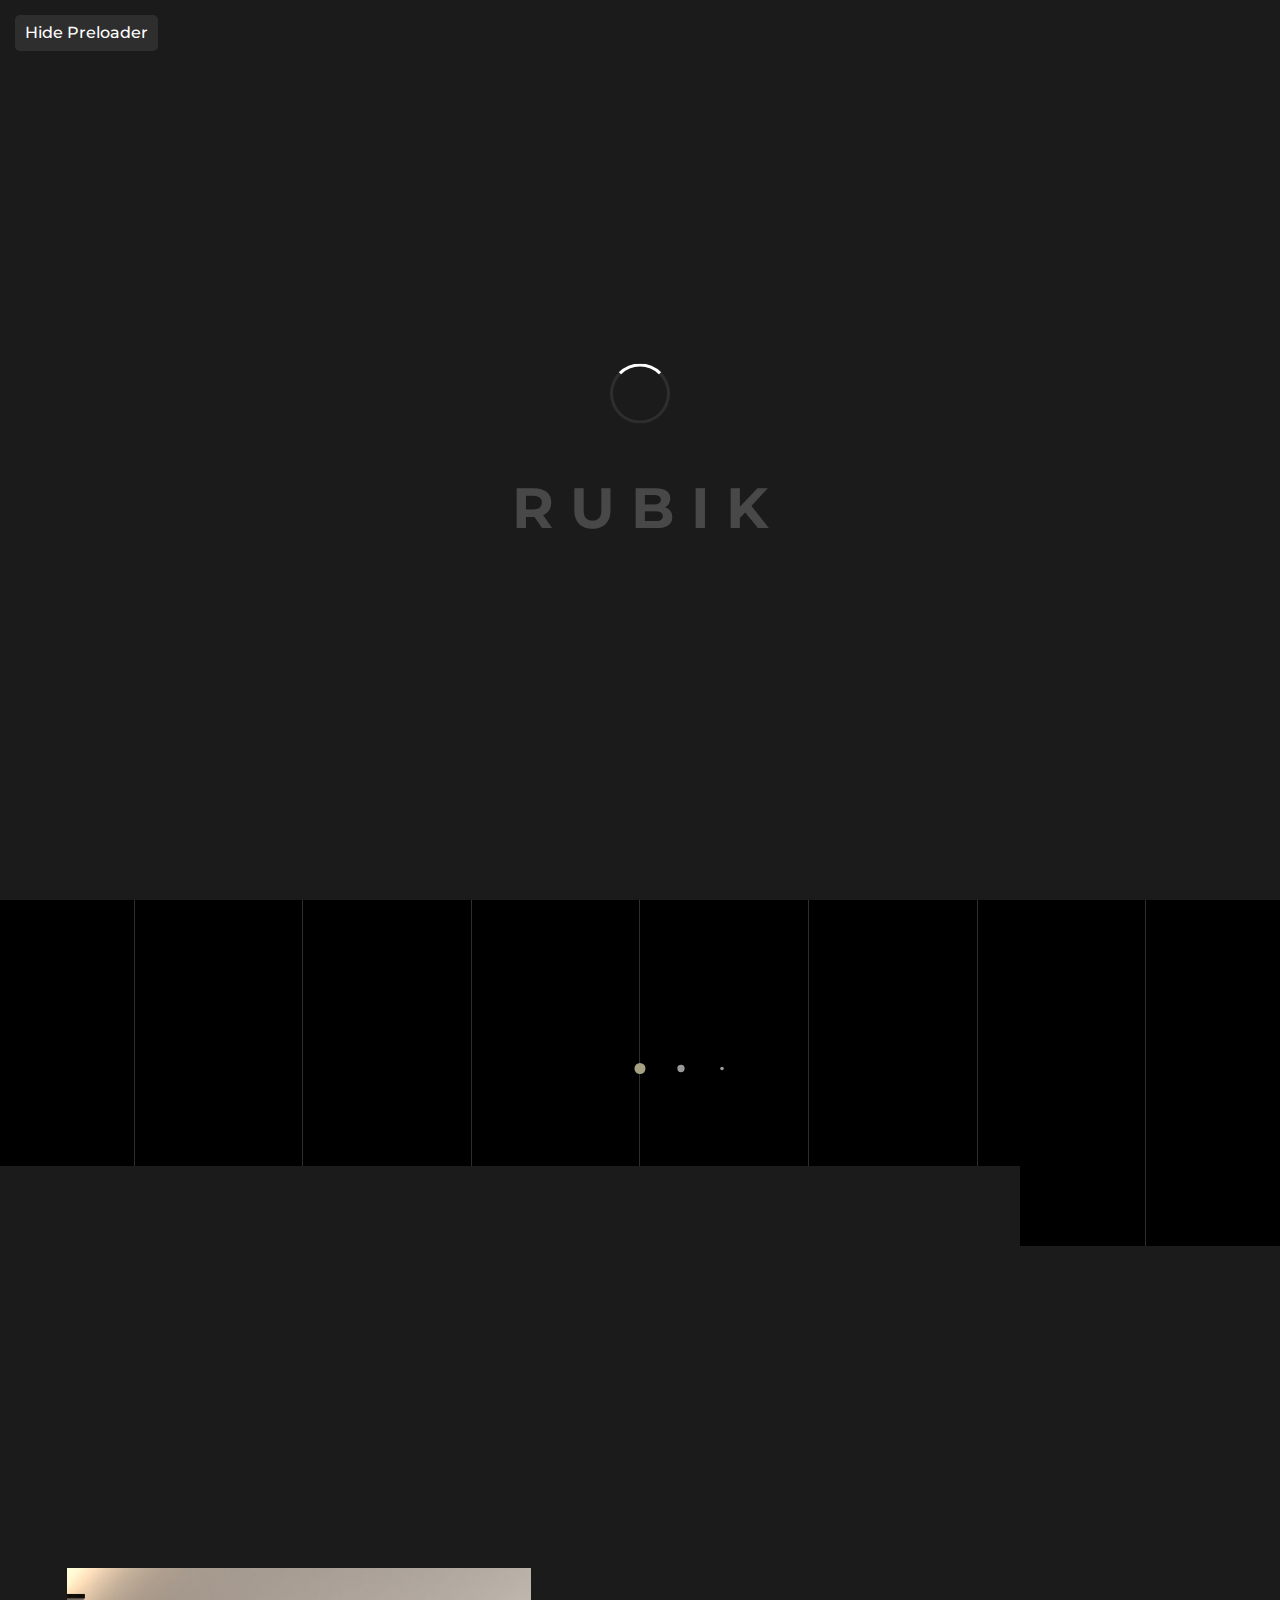
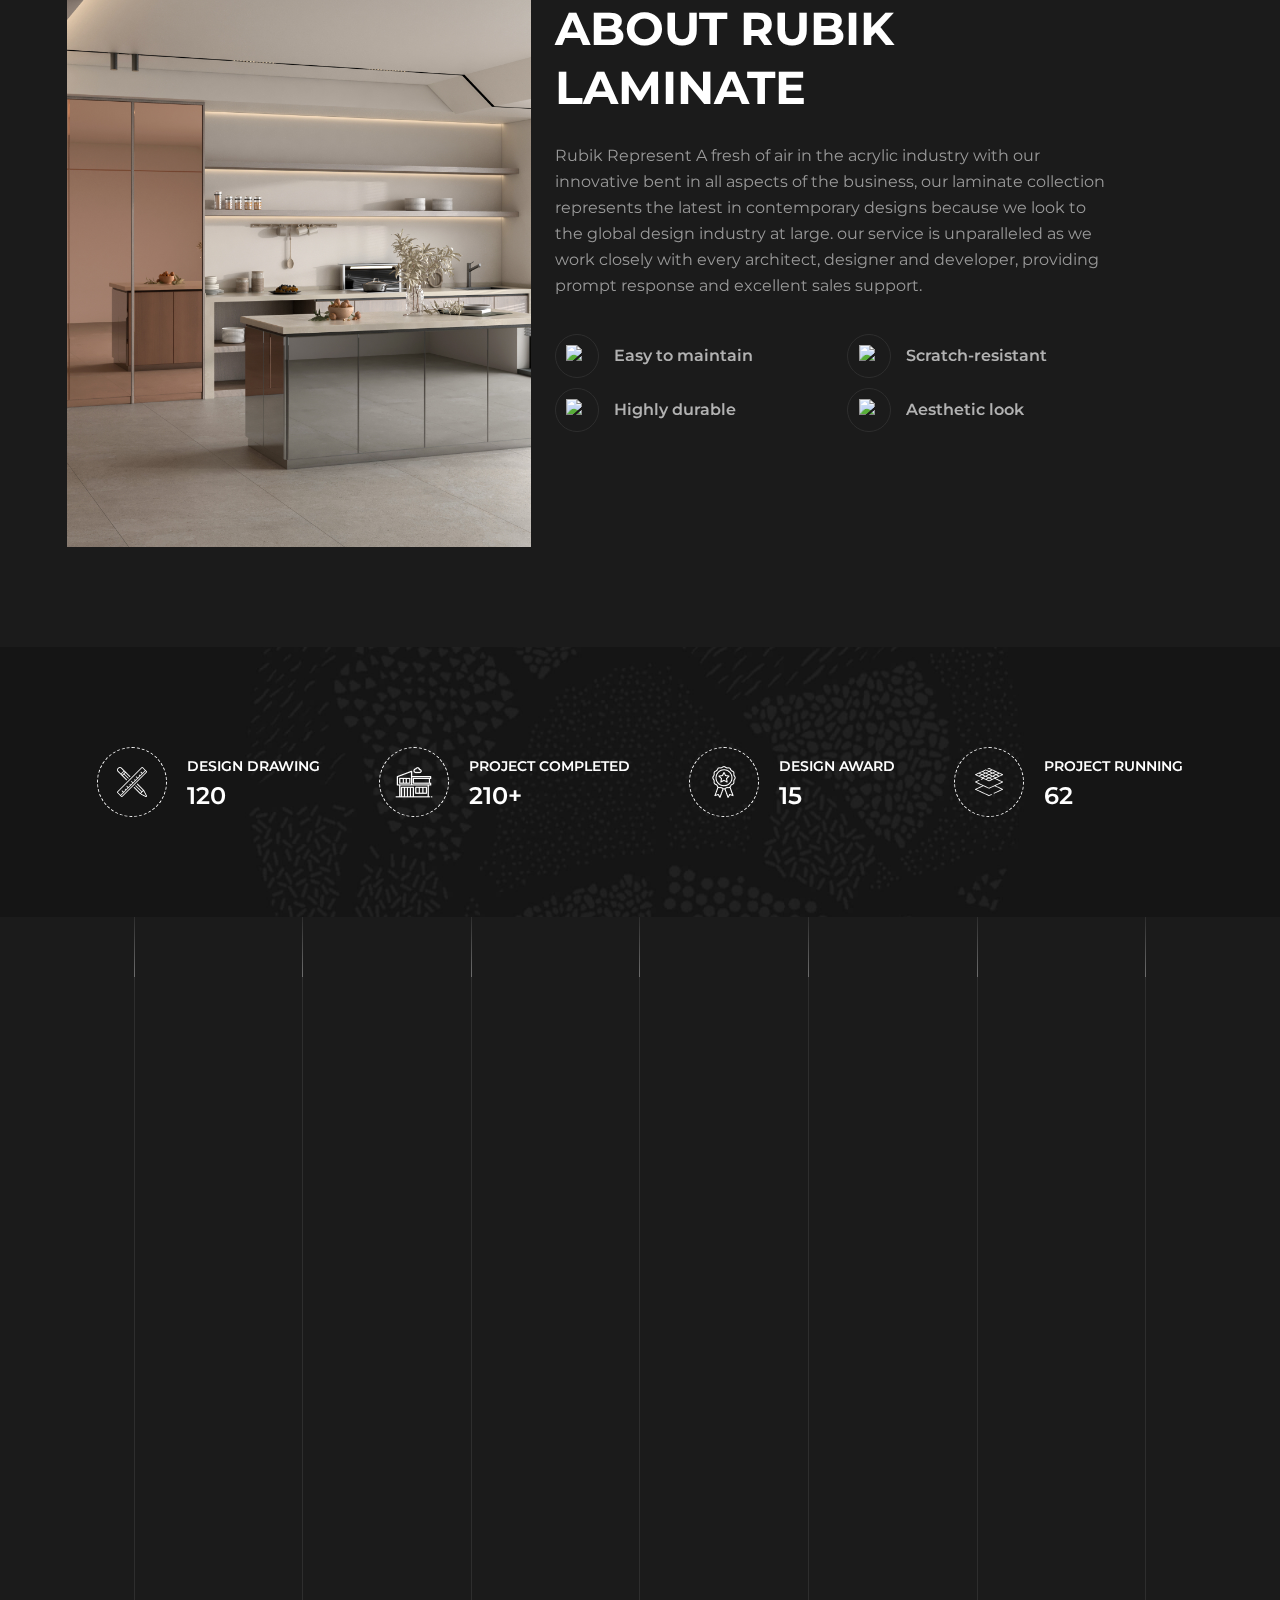
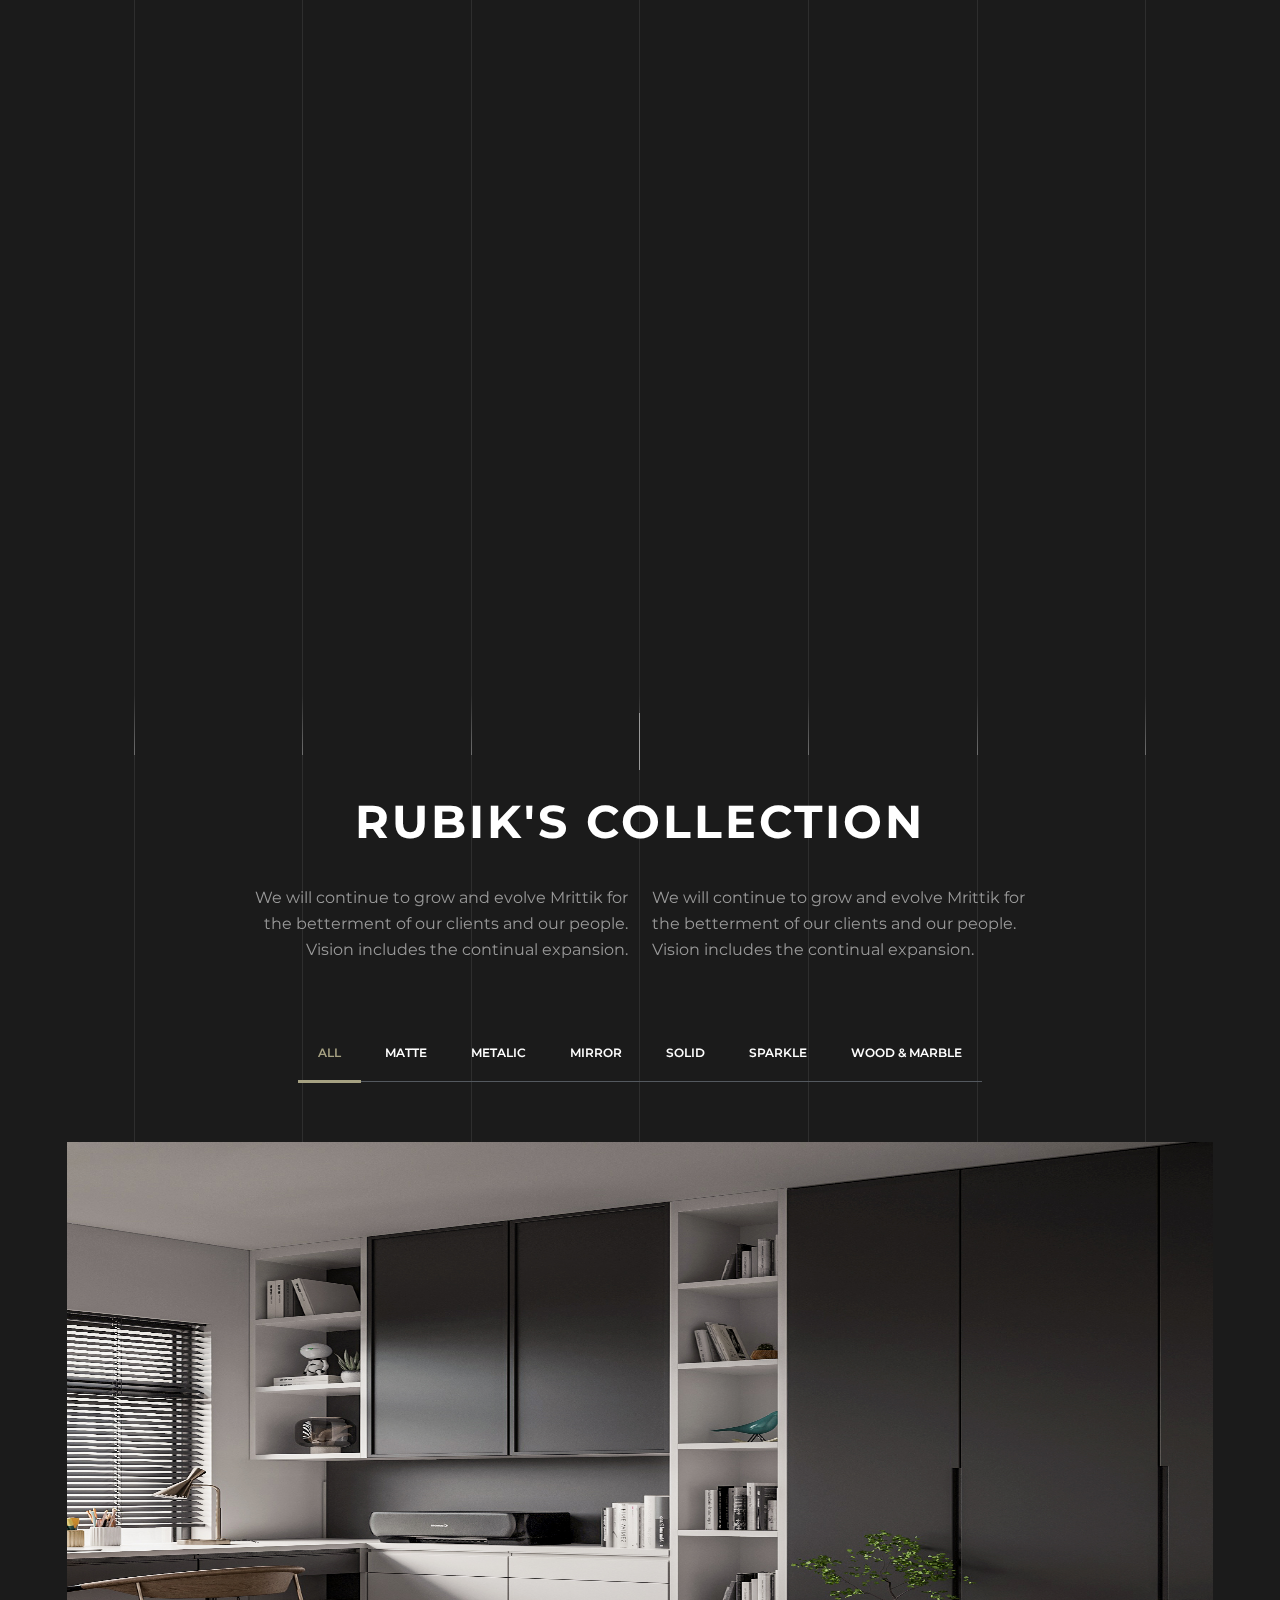
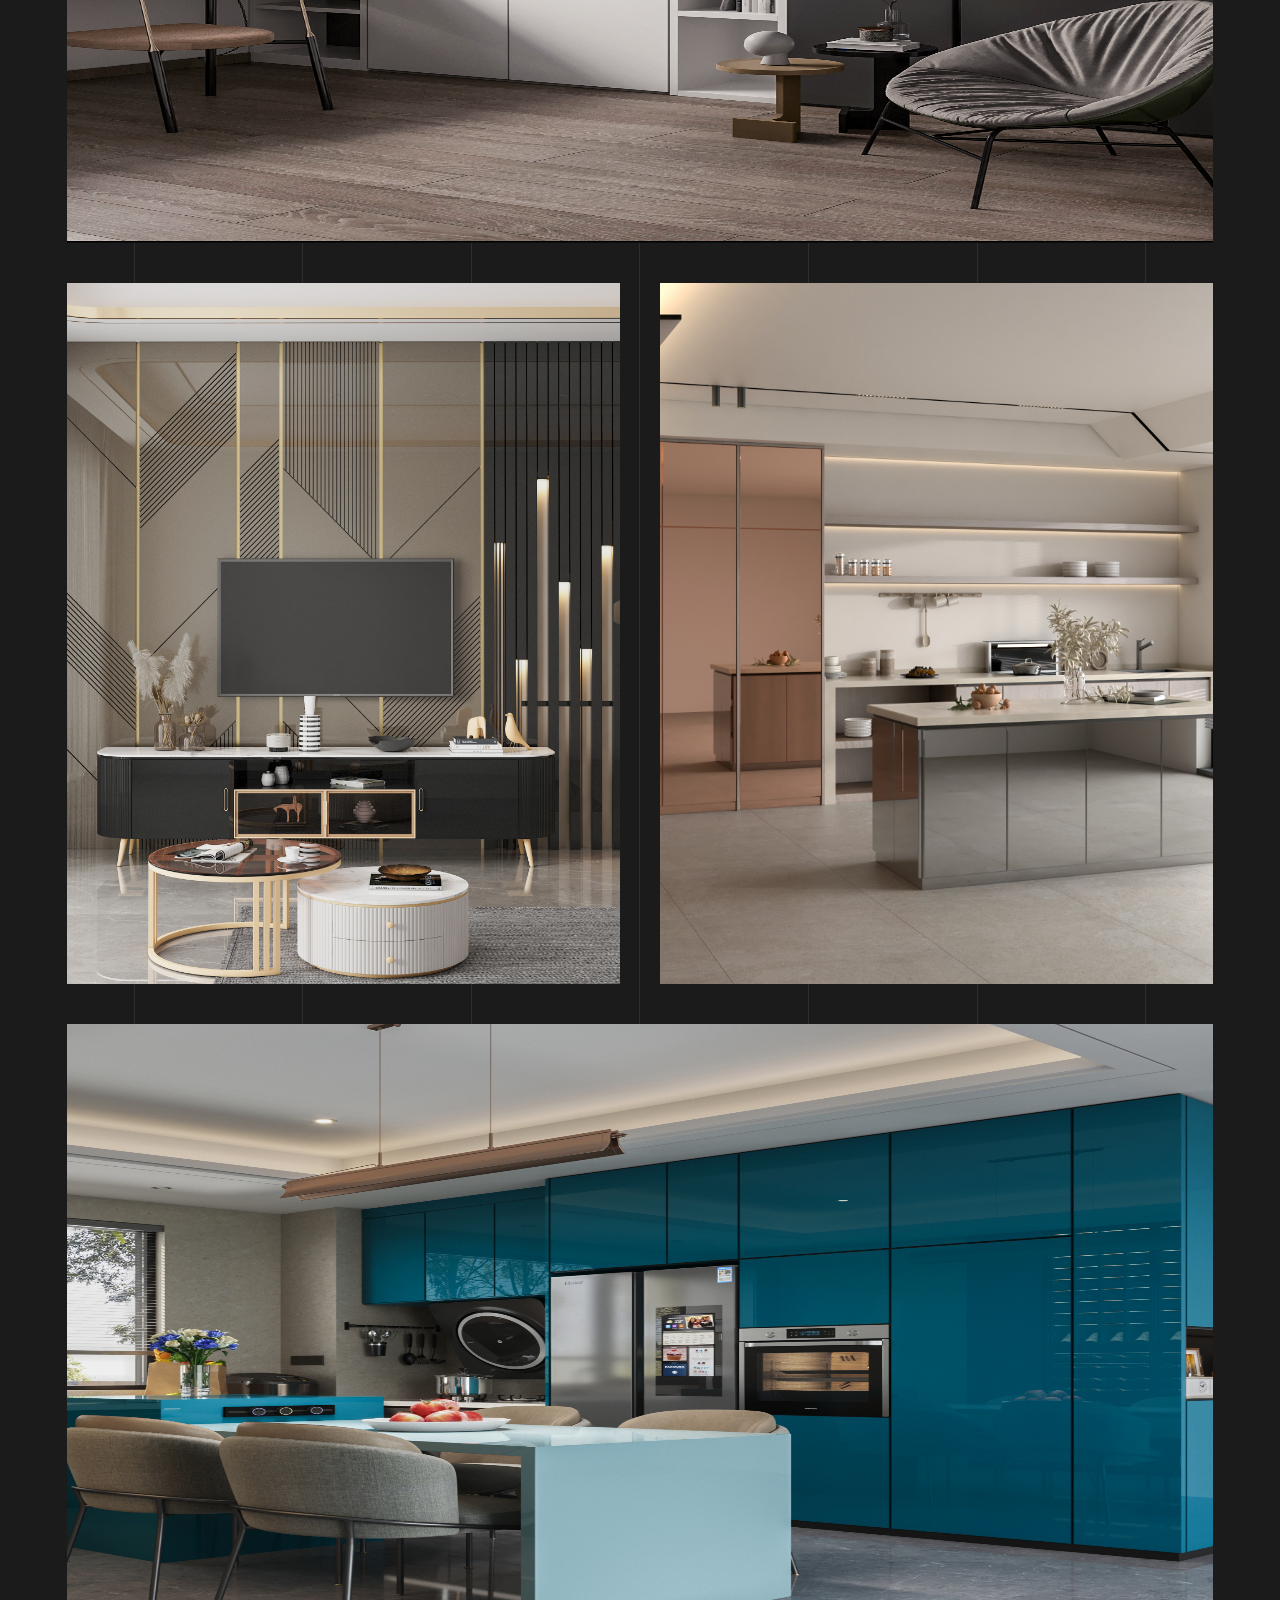
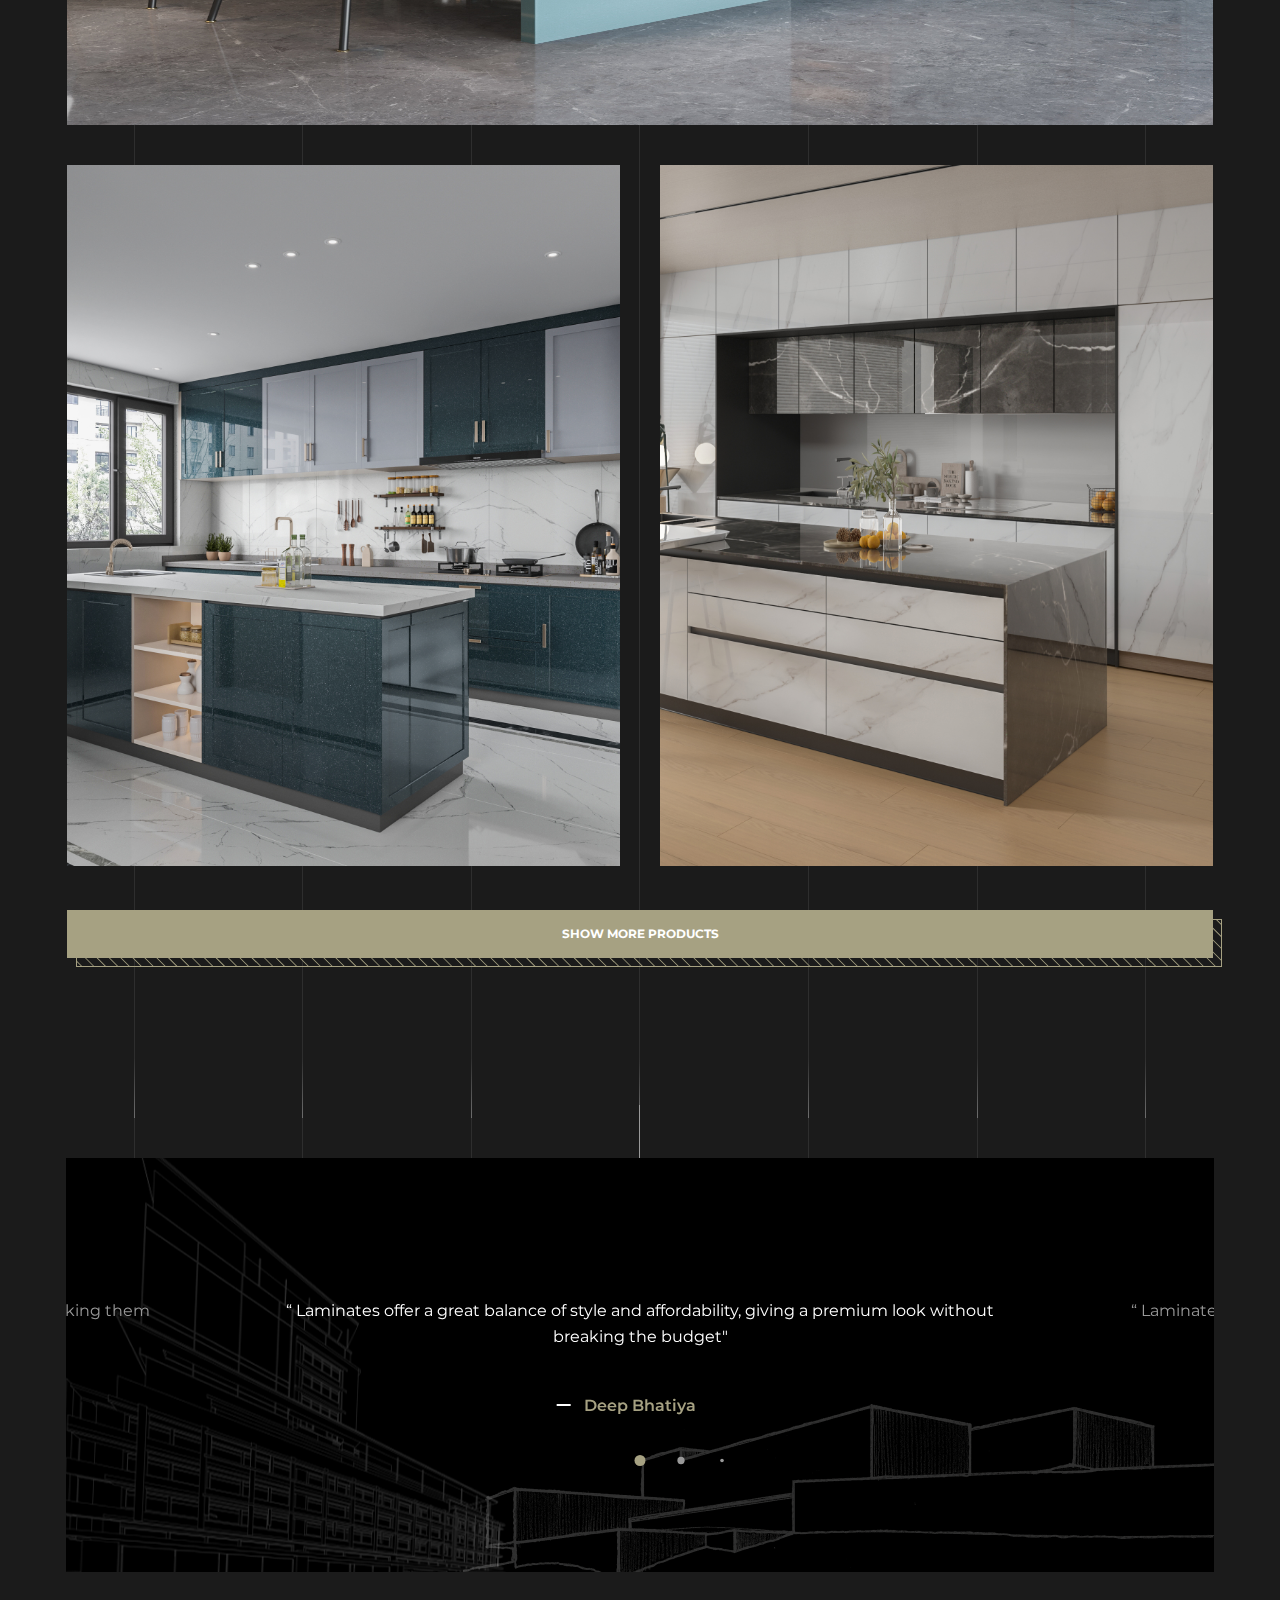
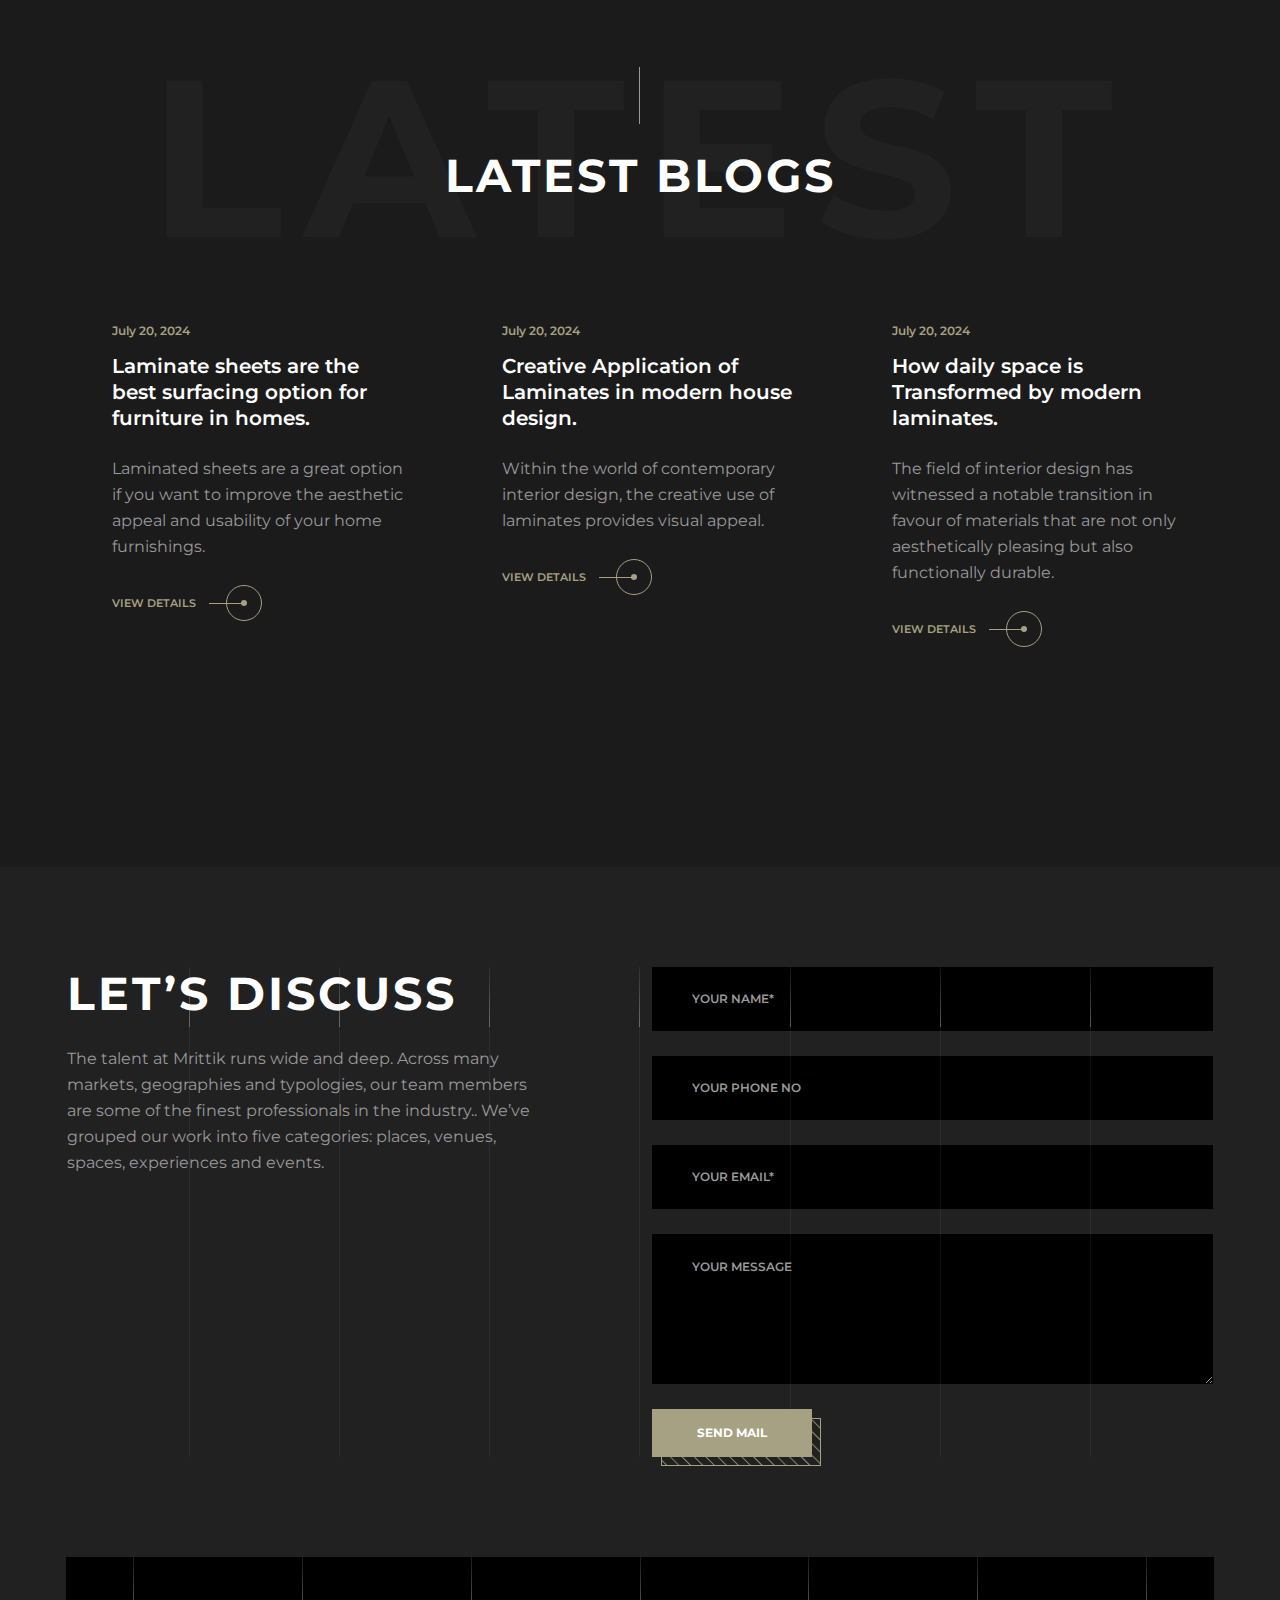
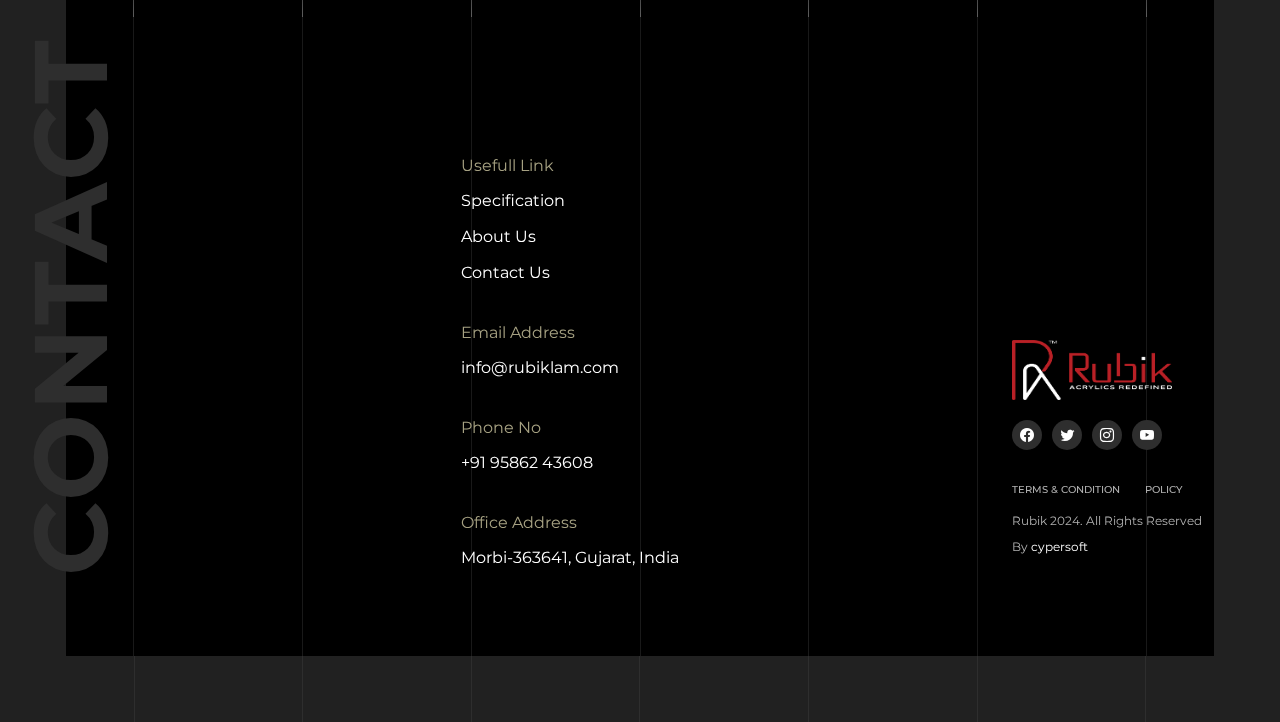
==== index.html @ 248787fd "final tuch" ====
<!DOCTYPE html>
<html lang="en">
<head>
        <!-- Meta Tags -->
        <meta charset="utf-8">
        <meta http-equiv="X-UA-Compatible" content="IE=edge">
        <meta name="viewport" content="width=device-width, initial-scale=1, maximum-scale=1, user-scalable=0">
        <meta name="description" content="Mrittik is a Modern Architecture Theme">
        <meta name="author" content="">

        <!-- Favicon and touch Icons -->
        <link href="assets/img/favicon.png" rel="shortcut icon" type="image/png">

        <!-- Page Title -->
        <title>Home - Rubik Laminates</title>    
        
        <!-- Styles Include -->
        <link rel="stylesheet" href="assets/css/style.css">
        
</head>


    <body class="bg-dark">

        <!-- Preloader -->
        <div id="preloader">
			<div class="preloader-inner">
				<div class="spinner"></div>
				<div class="loading-text">
					<span data-preloader-text="R" class="characters">R</span>
					
					<span data-preloader-text="U" class="characters">U</span>
					
					<span data-preloader-text="B" class="characters">B</span>
					
					<span data-preloader-text="I" class="characters">I</span>
					
					<span data-preloader-text="K" class="characters">K</span>
				</div>
			</div>
		</div>

        

        <!-- Color Mode Switcher -->
		<div id="mode_switcher">
			<span><i class="bi bi-moon-fill"></i></span>	
		</div>        

        <!-- Cursor Effect -->
        <div class="pointer bnz-pointer" id="bnz-pointer"></div>

        <!-- Header -->
		<header class="header">				
            <div class="container">
                <div class="header_inner d-flex align-items-center justify-content-between">
                    <div class="logo">
                        <a href="index.html" class="light_logo"><img src="assets/img/Rubik_White.png" alt="logo"></a>
                        <a href="index.html" class="dark_logo"><img src="assets/img/Rubik_Black.png" alt="logo"></a>
                    </div>

                    
                    <div class="mainnav d-none d-lg-block">
                        <ul class="main_menu">
                            <li class="menu-item active"><a href="index.html">Home</a>
                            </li>
                            <li class="menu-item"><a href="about.html">About Us</a>
                            </li>
                            <li class="menu-item"><a href="specification.html">Specification</a>
                            </li>
                            <li class="menu-item menu-item-has-children"><a href="#">Collection</a>
                                <ul class="sub-menu">
                                    <li class="menu-item"><a href="solid collection.html">Solid Collection</a></li>
                                    <li class="menu-item"><a href="matt collection.html">Matt Collection</a></li>
                                    <li class="menu-item"><a href="sparkle collection.html">Sparkle Collection</a></li>
                                    <li class="menu-item"><a href="metalic collection.html">Metalic Collection</a></li>
                                    <li class="menu-item"><a href="wooden&marble collection.html">Wooden & Marble Collection</a></li>
                                    <li class="menu-item"><a href="mirror collection.html">Mirror Collection</a></li>
                                </ul>
                            </li>
                            <li class="menu-item"><a href="contact.html">Contacts</a></li>
                        </ul>
                    </div>
                    <div class="header_right_part d-flex align-items-center">
                        <button class="aside_open">
                            <span class="line"></span>
                            <span class="line"></span>
                            <span class="line"></span>
                        </button>
                        <div class="logo">								
                            <a class="dark_logo"  href="https://wa.me/+919586243608?text=Hii" target="_blank"><img src="./assets/img/whatsapp.png" height="16px" alt=""></a>
                            <a class="light_logo"  href="https://wa.me/+919586243608?text=Hii" target="_blank"><img src="./assets/img/whatsapp_white.png" height="16px" alt=""></a>
                        </div>

                        <!-- Mobile Responsive Menu Toggle Button -->
                        <button type="button" class="mr_menu_toggle d-lg-none">
                            <i class="bi bi-list"></i>
                        </button>
                    </div>
                </div>
			</div>
		</header>

        <!-- Mobile Responsive Menu -->
		<div class="mr_menu">
			<div class="mr_menu_overlay"></div>
			<button type="button" class="mr_menu_close"><i class="bi bi-x-lg"></i></button>
            <div class="logo"></div> <!-- Keep this div empty. Logo will come here by JavaScript -->
			<div class="mr_navmenu"></div> <!-- Keep this div empty. Menu will come here by JavaScript -->

            <!-- Footer-->
            <footer class="footer p-0">
                <div class="footer_inner pb-0">
                    <div class="footer_elements d-flex align-items-center justify-content-center">
                        <div class="footer_elements_inner">
                            <div class="footer_social">
                                <ul class="social_list justify-content-center">
                                    <li class="facebook"><a href="#"><i class="bi bi-facebook"></i></a></li>
                                    <li class="twitter"><a href="#"><i class="bi bi-twitter"></i></a></li>
                                    <li class="instagram"><a href="#"><i class="bi bi-instagram"></i></a></li>
                                    <li class="youbetube"><a href="#"><i class="bi bi-youtube"></i></a></li>
                                </ul>
                            </div>
                            <div class="terms_condition">
                                <ul>
                                    <li><a href="#">Terms</a></li>
                                    <li><a href="#">Condition</a></li>
                                    <li><a href="#">Policy</a></li>
                                </ul>
                            </div>
                            <div class="copyright">
                                <p>Rubik 2024. All Rights Reserved</p>
                            </div>
                        </div>
                    </div>
                </div>
            </footer>
		</div>

        <div class="aside_info_wrapper">
			<button class="aside_close"><i class="bi bi-x-lg"></i></button>
            <div class="aside_logo">
                <a href="index.html" class="light_logo"><img src="assets/img/Rubik_White.png" alt="logo"></a>
                <a href="index.html" class="dark_logo"><img src="assets/img/Rubik_Black.png" alt="logo"></a>
            </div>
			<div class="aside_info_inner">
                <p>Rubik Laminates is a full-service design firm providing architecture architecture.</p>
                
                <div class="aside_info_inner_box">
                    <h5>Contact Info</h5>
                    <p>+91 95862 43608</p>
                    <p>Morbi-363641, Morbi, Gujarat</p>
                    <p>info@rubiklam.com</p>

                    <h5>Office Address</h5>
                    <p>Morbi-363641, Morbi, Gujarat</p>
                </div>
                <div class="social_sites">
                    <ul class="d-flex align-items-center justify-content-center">
                        <li><a href="#"><i class="bi bi-facebook"></i></a></li>
                        <li><a href="#"><i class="bi bi-twitter"></i></a></li>
                        <li><a href="#"><i class="bi bi-instagram"></i></a></li>
                        <li><a href="#"><i class="bi bi-youtube"></i></a></li>
                    </ul>
                </div>
			</div>
		</div>

        <!-- <div class="njs-sticky-side body-append image_button_cover placement-right now-show">
            <div class="cart_button">
                <a href="contact.html" class="button">
                    Catalouge
                </a>
            </div>
        </div> -->
        
        <!-- Main Wrapper-->
        <main class="wrapper">
            <div class="theme_slider bg-black">
                <div class="container">
                    <div class="swiper swiper_theme_slider_4">
                        <div class="swiper-wrapper">
                            <div class="swiper-slide">
                                <div class="slider" style="background-image: url('assets/img/product/sparkle/01.jpg')">
                                    <div class="slide_content">
                                        <div class="slide_content_wrapper mb-0 h-auto bg-dark-100">
                                            <div class="slide_content_inner">
                                                <div class="meta m-0">
                                                    <div class="category text-olive text-uppercase">SPARKLE</div>
                                                </div>
                                                <h4><a href="project-details.html" class="text-white">Your Favorite Brand of Interior Décor Materials</a></h4>
                                                <div class="details_link">
                                                    <a href="project-details.html">
                                                        <span class="link_text">View Details</span> 
                                                        <span class="link_icon">
                                                            <span class="line"></span> 
                                                            <span class="circle"></span>
                                                            <span class="dot"></span>
                                                        </span>
                                                    </a>
                                                </div>
                                            </div>
                                        </div>
                                    </div>
                                </div>
                            </div>

                            <div class="swiper-slide">
                                <div class="slider" style="background-image: url('assets/img/product/metalic/02.jpg')">
                                    <div class="slide_content">
                                        <div class="slide_content_wrapper mb-0 h-auto bg-dark-100">
                                            <div class="slide_content_inner">
                                                <div class="meta m-0">
                                                    <div class="category text-olive text-uppercase">METALIC</div>
                                                </div>
                                                <h4><a href="metalic collection.html" class="text-white">Beginnig of Trend For Your Řeliable Surfaces</a></h4>
                                                <div class="details_link">
                                                    <a href="metalic collection.html">
                                                        <span class="link_text">View Details</span> 
                                                        <span class="link_icon">
                                                            <span class="line"></span> 
                                                            <span class="circle"></span>
                                                            <span class="dot"></span>
                                                        </span>
                                                    </a>
                                                </div>
                                            </div>
                                        </div>
                                    </div>
                                </div>
                            </div>

                            <div class="swiper-slide">
                                <div class="slider" style="background-image: url('assets/img/product/solid/03.jpg')">
                                    <div class="slide_content">
                                        <div class="slide_content_wrapper mb-0 h-auto bg-dark-100">
                                            <div class="slide_content_inner">
                                                <div class="meta m-0">
                                                    <div class="category text-olive text-uppercase">SOLID</div>
                                                </div>
                                                <h4><a href="solid collection.html" class="text-white">Design For Your Reliable Ŝurfaces</a></h4>
                                                <div class="details_link">
                                                    <a href="solid collection.html">
                                                        <span class="link_text">View Details</span> 
                                                        <span class="link_icon">
                                                            <span class="line"></span> 
                                                            <span class="circle"></span>
                                                            <span class="dot"></span>
                                                        </span>
                                                    </a>
                                                </div>
                                            </div>
                                        </div>
                                    </div>
                                </div>
                            </div>

                            <div class="swiper-slide">
                                <div class="slider" style="background-image: url('assets/img/product/matte/04.jpg')">
                                    <div class="slide_content">
                                        <div class="slide_content_wrapper mb-0 h-auto bg-dark-100">
                                            <div class="slide_content_inner">
                                                <div class="meta m-0">
                                                    <div class="category text-olive text-uppercase">MATTE</div>
                                                </div>
                                                <h4><a href="matt collection.html" class="text-white">Quality Products That You'll Fall In Łove With!</a></h4>
                                                <div class="details_link">
                                                    <a href="matt collection.html">
                                                        <span class="link_text">View Details</span> 
                                                        <span class="link_icon">
                                                            <span class="line"></span> 
                                                            <span class="circle"></span>
                                                            <span class="dot"></span>
                                                        </span>
                                                    </a>
                                                </div>
                                            </div>
                                        </div>
                                    </div>
                                </div>
                            </div>
                        </div>
                        <!-- Add Pagination -->
                        <div class="swiper-pagination"></div>

                        <!-- Add Buttons -->
                        <div class="swiper-navigation">
                            <div class="swiper-button-prev"><i class="bi bi-arrow-left"></i></div>
                            <div class="swiper-button-next"><i class="bi bi-arrow-right"></i></div>
                        </div>
                    </div>
                </div>
                <div class="divider_bg bg-dark-100"></div>
            </div>

            <section class="services bg-dark-100 pt-4 pb-0">
                <div class="container">
                    <div class="row">
                        <div class="col-lg-4" data-aos="fade-up" data-aos-duration="500">
                            <div class="icon_box">
                                <h6>01</h6>
                                <img src="assets/img/track01.png" alt="Icon Box" class="dark" height="35px" width="35px">
                                <img src="assets/img/track02.png" alt="Icon Box" class="light" height="35px" width="35px">
                                <h4 class="text-white"><a href="about.html">Quality Assurance</a></h4>
                                <p class="text-gray-600">No Compromise With Quality</p>
                                <div class="arrow_effect">
                                    <a href="about.html"><span class="crossline1"></span><span class="crossline2"></span></a>
                                </div>
                            </div>
                        </div>
                        <div class="col-lg-4" data-aos="fade-up" data-aos-duration="700">
                            <div class="icon_box">
                                <h6>02</h6>
                                <img src="assets/img/customer01.png" alt="Icon Box" class="dark" height="35px" width="35px">
                                <img src="assets/img/customer02.png" alt="Icon Box" class="light" height="35px" width="35px">
                                <h4 class="text-white"><a href="about.html">Helpful Support</a></h4>
                                <p class="text-gray-600">We’re Always Open To Talk</p>
                                <div class="arrow_effect">
                                    <a href="about.html"><span class="crossline1"></span><span class="crossline2"></span></a>
                                </div>
                            </div>
                        </div>
                        <div class="col-lg-4" data-aos="fade-up" data-aos-duration="900">
                            <div class="icon_box">
                                <h6>03</h6>
                                <img src="assets/img/collection01.png" alt="Icon Box" class="dark" height="35px" width="35px">
                                <img src="assets/img/collection02.png" alt="Icon Box" class="light" height="35px" width="35px">
                                <h4 class="text-white"><a href="about.html">Best Collection</a></h4>
                                <p class="text-gray-600">Latest Collection Available</p>
                                <div class="arrow_effect">
                                    <a href="about.html"><span class="crossline1"></span><span class="crossline2"></span></a>
                                </div>
                            </div>
                        </div>
                    </div>
                </div>
            </section>

            <section class="about bg-dark-100">
                <div class="large_font">
                    <h2 class="floating_element text-dark-200 d-flex justify-content-center" data-aos="fade-right" data-aos-duration="1000">About</h2>
                </div>
                <div class="container">
                    <div class="row align-items-center">
                        <div class="col-lg-5 col-md-5">
                            <div class="about_image">
                                <img src="assets/img/product/mirror/rose gold & grey_.jpg" alt="img">
                                <img src="https://wpthemebooster.com/demo/themeforest/html/mrittik/assets/img/about/e1.svg" alt="About" data-aos="fade-down" data-aos-duration="1000">
                            </div>
                        </div>
                        <div class="col-lg-6 col-md-7">
                            <div class="about_text_inner">
                                <div class="about_text">
                                    <h2 class="text-white">ABOUT RUBIK LAMINATE</h2>
                                    <p>Rubik Represent A fresh of air in the acrylic industry with our innovative bent in all aspects of the business, our laminate collection represents the latest in contemporary designs because we look to the global design industry at large. our service is unparalleled as we work closely with every architect, designer and developer, providing prompt response and excellent sales support.</p>
                                </div>

                                <div class="about_icon_box">
                                    <div class="row">
                                        <div class="col-lg-6">
                                            <div class="icon_box_flex">
                                                <div class="icon_size">
                                                    <img src="https://wpthemebooster.com/demo/themeforest/html/mrittik/assets/img/about/i2.svg" alt="Icon">
                                                </div>
                                                <h6>Easy to maintain</h6>
                                            </div>
                                        </div>
                                        <div class="col-lg-6">
                                            <div class="icon_box_flex">
                                                <div class="icon_size">
                                                    <img src="https://wpthemebooster.com/demo/themeforest/html/mrittik/assets/img/about/i3.svg" alt="Icon">
                                                </div>
                                                <h6>Scratch-resistant</h6>
                                            </div>
                                        </div>
                                        <div class="col-lg-6">
                                            <div class="icon_box_flex">
                                                <div class="icon_size">
                                                    <img src="https://wpthemebooster.com/demo/themeforest/html/mrittik/assets/img/about/i1.svg" alt="Icon">
                                                </div>
                                                <h6>Highly durable</h6>
                                            </div>
                                        </div>
                                        <div class="col-lg-6">
                                            <div class="icon_box_flex">
                                                <div class="icon_size">
                                                    <img src="https://wpthemebooster.com/demo/themeforest/html/mrittik/assets/img/about/i4.svg" alt="Icon">
                                                </div>
                                                <h6>Aesthetic look</h6>
                                            </div>
                                        </div>
                                    </div>
                                </div>
                                <div class="btn_group" data-aos="fade-down" data-aos-duration="1000">
                                    <a href="about.html" class="btn gray">Read More</a>  
                                </div>
                            </div>
                                                
                        </div>
                    </div>
                </div>
            </section>

            <section class="funfacts bg_1" id="funfacts">
                <div class="container">
                    <div class="row">
                        <div class="col">

                            <div class="funfacts_inner">
                                <div class="funfact2 d-flex align-items-center">
                                    <div class="fun_img">
                                        <img src="assets/img/fact-1.png" alt="img">
                                    </div>
                                    <div class="funfact_content">
                                        <p>Design Drawing</p>
                                        <div class="d-flex align-items-center"><h2 class="fun-number">120</h2></div>                                
                                    </div>
                                </div>                            
                                <div class="funfact2 d-flex align-items-center">
                                    <div class="fun_img">
                                        <img src="assets/img/fact-2.png" alt="img">
                                    </div>
                                    <div class="funfact_content">
                                        <p>Project Completed</p>
                                        <div class="d-flex align-items-center"><h2 class="fun-number">210</h2><span>+</span></div>
                                    </div>
                                </div>                            
                                <div class="funfact2 d-flex align-items-center">
                                    <div class="fun_img">
                                        <img src="assets/img/fact-3.png" alt="img">
                                    </div>
                                    <div class="funfact_content">
                                        <p>Design Award</p>
                                        <div class="d-flex align-items-center"><h2 class="fun-number">15</h2></div>
                                    </div>
                                </div>                            
                                <div class="funfact2 d-flex align-items-center">
                                    <div class="fun_img">
                                        <img src="assets/img/fact-4.png" alt="img">
                                    </div>
                                    <div class="funfact_content">
                                        <p>Project Running</p>
                                        <div class="d-flex align-items-center"><h2 class="fun-number">62</h2></div>
                                    </div>
                                </div>
                            </div>
                        </div>
                    </div>
                </div>
            </section>

            <section class="running_projects"> 
                <!-- Section Grid Lines -->
                <ul class="grid_lines d-none d-md-flex justify-content-between">
                    <li class="grid_line"></li>
                    <li class="grid_line"></li>
                    <li class="grid_line"></li>
                    <li class="grid_line"></li>
                    <li class="grid_line"></li>
                    <li class="grid_line"></li>
                    <li class="grid_line"></li>
                </ul>     
                <div class="large_font">
                    <h2 class="floating_element text-dark-200 d-flex justify-content-center" data-aos="fade-right" data-aos-duration="1000">PRODUCTS</h2>
                </div>  
                <div class="container">
                    <div class="row justify-content-between">
                        <div class="col-lg-5 col-md-5 col-sm-5">
                            <div class="left_part">
                                <div class="grid-item" data-aos="fade-right" data-aos-duration="1000">
                                    <div class="thumb">
                                        <img class="item_image" src="assets/img/product/matte/04.jpg" alt="img">
                                        <div class="works-info">
                                            <div class="label-text">
                                                <h6><a href="matt collection.html">Matte</a></h6>
                                                <h5><a href="matt collection.html">Matte Collections</a></h5>
                                            </div>
                                        </div>
                                    </div>
                                </div> 
                            </div> 
                        </div>

                        <div class="col-lg-5 col-md-5 col-sm-5">
                            <div class="right_part">
                                <div class="grid-item" data-aos="fade-left" data-aos-duration="1000">
                                    <div class="thumb">
                                        <img class="item_image" src="assets/img/product/solid/1713.jpg" alt="img">
                                        <div class="works-info">
                                            <div class="label-text">
                                                <h6><a href="solid collection.html">Solid</a></h6>
                                                <h5><a href="solid collection.html">Solid Collections</a></h5>
                                            </div>
                                        </div>
                                    </div>
                                </div>
                                <div class="grid-item active" data-aos="fade-left" data-aos-duration="1500">
                                    <div class="thumb">
                                        <img class="item_image" src="assets/img/product/wood&marbal/01_.jpg" alt="img">
                                        <div class="works-info">
                                            <div class="label-text">
                                                <h6><a href="wooden&marble collection.html">Wood & Marble</a></h6>
                                                <h5><a href="wooden&marble collection.html">Wood & Marble Collections</a></h5>
                                            </div>
                                        </div>
                                    </div>
                                </div> 
                            </div> 
                        </div>
                    </div>
                </div>        
            </section>

            <section class="projects packery">
                <!-- Section Grid Lines -->
                <ul class="grid_lines d-none d-md-flex justify-content-between">
                    <li class="grid_line"></li>
                    <li class="grid_line"></li>
                    <li class="grid_line"></li>
                    <li class="grid_line"></li>
                    <li class="grid_line"></li>
                    <li class="grid_line"></li>
                    <li class="grid_line"></li>
                </ul>
                <div class="large_font">
                    <h2 class="floating_element text-dark-200 d-flex justify-content-center" data-aos="fade-right" data-aos-duration="1000">Gallery</h2>
                </div>
                <div class="container">
                    <div class="section-header text-center has_line">
                        <h2 class="text-white">Rubik's Collection</h2>
                        <div class="section-desc row align-items-center justify-content-center">
                            <div class="col-lg-6 text-end">
                                <p>We will continue to grow and evolve Mrittik for the betterment of our clients and our people. Vision includes the continual expansion.</p>
                            </div>
                            <div class="col-lg-6 text-start">
                                <p>We will continue to grow and evolve Mrittik for the betterment of our clients and our people. Vision includes the continual expansion.</p>
                            </div>
                        </div>
                    </div>

                    <div class="portfolio-filters-content">
                        <div class="filters-button-group">
                            <button class="button is-checked" data-filter="*">All<sup class="filter-count"></sup></button>
                            <button class="button" data-filter=".matte">Matte<sup class="filter-count"></sup></button>
                            <button class="button" data-filter=".metalic">Metalic<sup class="filter-count"></sup></button>
                            <button class="button" data-filter=".mirror">Mirror<sup class="filter-count"></sup></button>
                            <button class="button" data-filter=".solid">Solid<sup class="filter-count"></sup></button>
                            <button class="button" data-filter=".sparkle">Sparkle<sup class="filter-count"></sup></button>
                            <button class="button" data-filter=".woodmarble">Wood & Marble<sup class="filter-count"></sup></button>
                        </div>
                    </div>
                    <div class="grid gutter-20 clearfix"> 
                        <div class="grid-sizer"></div>                          
                        <div class="grid-item matte width-100">
                            <div class="thumb">
                                <img class="item_image" height="701px" width="1070px" src="assets/img/product/matte/04.jpg" alt="">
                                <div class="works-info">
                                    <div class="label-text">
                                        <h6><a href="#">Matte</a></h6>
                                        <h5><a href="matt collection.html">Matte Collections</a></h5>
                                        <div class="details_link"><a href="matt collection.html"><span class="link_text">View More</span> <span class="link_icon"><span class="line"></span> <span class="circle"></span><span class="dot"></span></span></a></div>
                                    </div>
                                </div>
                            </div>
                        </div>                          
                        <div class="grid-item metalic width-50"> 
                            <div class="thumb">
                                <img class="item_image" height="701px" width="565px" src="assets/img/product/metalic/02.jpg" alt="">
                                <div class="works-info">
                                    <div class="label-text">
                                        <h6><a href="#">Metalic</a></h6>
                                        <h5><a href="metalic collection.html">Metalic Collections</a></h5>
                                        <div class="details_link"><a href="metalic collection.html"><span class="link_text">View More</span> <span class="link_icon"><span class="line"></span> <span class="circle"></span><span class="dot"></span></span></a></div>
                                    </div>
                                </div>
                            </div>
                        </div>                      
                        <div class="grid-item mirror width-50"> 
                            <div class="thumb">
                                <img class="item_image" height="701px" width="565px" src="assets/img/product/mirror/rose gold & grey_.jpg" alt="">
                                <div class="works-info">
                                    <div class="label-text">
                                        <h6><a href="#">Mirror</a></h6>
                                        <h5><a href="mirror collection.html">Mirror Collections</a></h5>
                                        <div class="details_link"><a href="mirror collection.html"><span class="link_text">View More</span> <span class="link_icon"><span class="line"></span> <span class="circle"></span><span class="dot"></span></span></a></div>
                                    </div>
                                </div>
                            </div>
                        </div>                      
                        <div class="grid-item solid width-100"> 
                            <div class="thumb">
                                <img class="item_image" height="701px" width="1070px" src="assets/img/product/solid/03.jpg" alt="">
                                <div class="works-info">
                                    <div class="label-text">
                                        <h6><a href="#">Solid</a></h6>
                                        <h5><a href="solid collection.html">Solid Collections</a></h5>
                                        <div class="details_link"><a href="solid collection.html"><span class="link_text">View More</span> <span class="link_icon"><span class="line"></span> <span class="circle"></span><span class="dot"></span></span></a></div>
                                    </div>
                                </div>
                            </div>
                        </div>
                        <div class="grid-item sparkle width-50"> 
                            <div class="thumb">
                                <img class="item_image" height="701px" width="565px" src="assets/img/product/sparkle/01.jpg" alt="">
                                <div class="works-info">
                                    <div class="label-text">
                                        <h6><a href="#">Sparkle</a></h6>
                                        <h5><a href="sparkle collection.html">Sparkle Collections</a></h5>
                                        <div class="details_link"><a href="sparkle collection.html"><span class="link_text">View More</span> <span class="link_icon"><span class="line"></span> <span class="circle"></span><span class="dot"></span></span></a></div>
                                    </div>
                                </div>
                            </div>
                        </div>
                        <div class="grid-item woodmarble width-50"> 
                            <div class="thumb">
                                <img class="item_image" height="701px" width="565px" src="assets/img/product/wood&marbal/01_.jpg" alt="">
                                <div class="works-info">
                                    <div class="label-text">
                                        <h6><a href="#">Wood & Marble</a></h6>
                                        <h5><a href="wooden&marble collection.html">Wood & Marble Collections</a></h5>
                                        <div class="details_link"><a href="wooden&marble collection.html"><span class="link_text">View More</span> <span class="link_icon"><span class="line"></span> <span class="circle"></span><span class="dot"></span></span></a></div>
                                    </div>
                                </div>
                            </div>
                        </div>
                    </div>
                    <div class="btn_group mt-4 w-100 text-center">
                        <a href="solid collection.html"><button class="btn olive w-100">Show More Products</button></a>
                    </div>
                </div>
            </section>

            <section class="testimonial box_padding pb-0">
                <!-- Section Grid Lines -->
                <ul class="grid_lines d-none d-md-flex justify-content-between">
                    <li class="grid_line"></li>
                    <li class="grid_line"></li>
                    <li class="grid_line"></li>
                    <li class="grid_line"></li>
                    <li class="grid_line"></li>
                    <li class="grid_line"></li>
                    <li class="grid_line"></li>
                </ul>
                <div class="has_line_lg"></div>
                <div class="testimonial_inner bg-black">
                    <!-- Swiper Testimonial -->
                    <div class="swiper swiper_testimonial">
                        <div class="swiper-wrapper">
                            <div class="swiper-slide">
                                <div class="testimonial-block text-center">
                                    <p>“ Laminates offer a great balance of style and affordability, giving a premium look without breaking the budget"</p>
                                    <h6 class="text-olive">Deep Bhatiya</h6>
                                </div>
                            </div>
                            <div class="swiper-slide">
                                <div class="testimonial-block text-center">
                                    <p>“ Laminates are low-maintenance and resistant to stains, making them a practical choice for busy households"</p>
                                    <h6 class="text-olive">Bhumit Bhatasana</h6>
                                </div>
                            </div>
                            <div class="swiper-slide">
                                <div class="testimonial-block text-center">
                                    <p>“ With countless colors, textures, and patterns, laminates provide endless design possibilities for any space"</p>
                                    <h6 class="text-olive">Gaurav Jakasaniya</h6>
                                </div>
                            </div>
                            <div class="swiper-slide">
                                <div class="testimonial-block text-center">
                                    <p>“Laminates are scratch-resistant and long-lasting, perfect for high-traffic areas like kitchens and offices"</p>
                                    <h6 class="text-olive">Yash Bopaliya</h6>
                                </div>
                            </div>
                            <div class="swiper-slide">
                                <div class="testimonial-block text-center">
                                    <p>“Laminates handle moisture better than many other surface materials, ideal for areas like bathrooms and kitchens"</p>
                                    <h6 class="text-olive">Rajan Saradva</h6>
                                </div>
                            </div>
                            <div class="swiper-slide">
                                <div class="testimonial-block text-center">
                                    <p>“Many laminate products are eco-friendly, made with sustainable materials and processes"</p>
                                    <h6 class="text-olive">Smit Bhadja</h6>
                                </div>
                            </div>
                            <div class="swiper-slide">
                                <div class="testimonial-block text-center">
                                    <p>“Laminates are easy to install, reducing labor time and allowing for quick project completion"</p>
                                    <h6 class="text-olive">Krushal Masot</h6>
                                </div>
                            </div>
                            <div class="swiper-slide">
                                <div class="testimonial-block text-center">
                                    <p>“Compared to natural materials like wood or stone, laminates offer a similar aesthetic at a fraction of the price"</p>
                                    <h6 class="text-olive">Rahul Bhadja</h6>
                                </div>
                            </div>
                            <div class="swiper-slide">
                                <div class="testimonial-block text-center">
                                    <p>“From countertops to furniture, laminates can be used on various surfaces, making them highly versatile"</p>
                                    <h6 class="text-olive">abhay Dhoriyani</h6>
                                </div>
                            </div>
                        </div>
                        <div class="swiper-pagination"></div>
                    </div>
                </div>
            </section>

            <section class="blog pt-lg bg-dark-100" id="blog-section">
                <div class="large_font">
                    <h2 class="floating_element text-dark-200 d-flex justify-content-center">Latest</h2>
                </div>
                <div class="container">
                    <div class="section-header text-center has_line">
                        <h2 class="text-white">LATEST BLOGS</h2>
                    </div>
                    <div class="row">
                        <div class="col-lg-4 col-md-6">
                            <div class="blog_post mb-0">
                                <img src="assets/img/blog/1.jpg" alt="img">
                                <div class="blog_content">                                    
                                    <h2 class="post-count">01</h2>
                                    <div class="meta">
                                        <time class="text-olive" datetime="2022-10-20">July 20, 2024</time>
                                    </div>
                                    <h5><a href="blog-details.html" class="text-white">Laminate sheets are the best surfacing option for furniture in homes.</a></h5>
                                    <p>Laminated sheets are a great option if you want to improve the aesthetic appeal and usability of your home furnishings.</p>
                                    <div class="details_link"><a href="blog-details.html"><span class="link_text">View Details</span> <span class="link_icon"><span class="line"></span> <span class="circle"></span><span class="dot"></span></span></a></div>
                                </div>
                            </div>
                        </div>
                        <div class="col-lg-4 col-md-6">
                            <div class="blog_post mb-0">
                                <img src="assets/img/blog/2.jpg" alt="img">
                                <div class="blog_content">                                    
                                    <h2 class="post-count">02</h2>
                                    <div class="meta">
                                        <time class="text-olive" datetime="2022-10-20">July 20, 2024</time>
                                    </div>
                                    <h5><a href="blog-details.html" class="text-white">Creative Application of Laminates in modern house design.</a></h5>
                                    <p>Within the world of contemporary interior design, the creative use of laminates provides visual appeal.</p>
                                    <div class="details_link"><a href="blog-details.html"><span class="link_text">View Details</span> <span class="link_icon"><span class="line"></span> <span class="circle"></span><span class="dot"></span></span></a></div>
                                </div>
                            </div>
                        </div>
                        <div class="col-lg-4 col-md-6">
                            <div class="blog_post mb-0">
                                <img src="assets/img/blog/3.jpg" alt="img">
                                <div class="blog_content">                                    
                                    <h2 class="post-count">03</h2>
                                    <div class="meta">
                                        <time class="text-olive" datetime="2022-10-20">July 20, 2024</time>
                                    </div>
                                    <h5><a href="blog-details.html" class="text-white">How daily space is Transformed by modern laminates.</a></h5>
                                    <p>The field of interior design has witnessed a notable transition in favour of materials that are not only aesthetically pleasing but also functionally durable.</p>
                                    <div class="details_link"><a href="blog-details.html"><span class="link_text">View Details</span> <span class="link_icon"><span class="line"></span> <span class="circle"></span><span class="dot"></span></span></a></div>
                                </div>
                            </div>
                        </div>
                    </div>
                </div>
            </section>

            <section class="contact_us bg-dark-200">
                <div class="container">
                    <div class="row justify-content-between">
                        <div class="col-lg-5">
                            <div class="section-header">
                                <h2 class="text-white text-uppercase mb-4">LET’S DISCUSS</h2>
                                <p class="$gray-600">The talent at Mrittik runs wide and deep. Across many markets, geographies and typologies, our team members are some of the finest professionals in the industry.. We’ve grouped our work into five categories: places, venues, spaces, experiences and events.</p>
                            </div>
                        </div>
                        <div class="col-lg-6">
                            <div class="home_contact">
                                <form action="https://wpthemebooster.com/demo/themeforest/html/mrittik/dark/contact.php" method="POST">
                                    <input class="form-control form-control-lg" name="name" id="name" type="text" placeholder="Your Name*" required aria-label=".form-control-lg example">
                                    <input class="form-control form-control-lg" name="phone" id="phone" type="number" placeholder="Your Phone No" aria-label=".form-control-lg example">
                                    <input class="form-control form-control-lg" name="email" id="email" type="email" placeholder="Your Email*" required aria-label=".form-control-lg example">
                                    <textarea class="form-control pt-4" name="message" id="message" placeholder="Your Message" rows="3"></textarea>
                                    <div class="btn_group">
                                        <button type="submit" class="btn olive">Send Mail</button>  
                                    </div>
                                </form>
                            </div>
                        </div>
                    </div>

                    <!-- Clients Logo -->
                    <!-- <div class="partner_flex">
                        <div class="partner_content">
                            <img src="../assets/img/icon01.svg" alt="img">
                            <img src="../assets/img/icon01.svg" alt="img">
                        </div>
                        <div class="partner_content">
                            <img src="https://wpthemebooster.com/demo/themeforest/html/mrittik/assets/img/partner/2.svg" alt="img">
                            <img src="https://wpthemebooster.com/demo/themeforest/html/mrittik/assets/img/partner/22.svg" alt="img">
                        </div>
                        <div class="partner_content">
                            <img src="https://wpthemebooster.com/demo/themeforest/html/mrittik/assets/img/partner/4.svg" alt="img">
                            <img src="https://wpthemebooster.com/demo/themeforest/html/mrittik/assets/img/partner/44.svg" alt="img">
                        </div>
                        <div class="partner_content">
                            <img src="https://wpthemebooster.com/demo/themeforest/html/mrittik/assets/img/partner/1.svg" alt="img">
                            <img src="https://wpthemebooster.com/demo/themeforest/html/mrittik/assets/img/partner/11.svg" alt="img">
                        </div>
                        <div class="partner_content">
                            <img src="https://wpthemebooster.com/demo/themeforest/html/mrittik/assets/img/partner/3.svg" alt="img">
                            <img src="https://wpthemebooster.com/demo/themeforest/html/mrittik/assets/img/partner/33.svg" alt="img">
                        </div>
                    </div>
                </div> -->
            
                <!-- Section Grid Lines -->
                <ul class="grid_lines d-none d-md-flex justify-content-between">
                    <li class="grid_line"></li>
                    <li class="grid_line"></li>
                    <li class="grid_line"></li>
                    <li class="grid_line"></li>
                    <li class="grid_line"></li>
                    <li class="grid_line"></li>
                    <li class="grid_line"></li>
                </ul>
            </section>

        </main>

        <!-- Footer-->
        <footer class="footer bg-dark-200 box_padding">
            <div class="footer_inner bg-black">
                <div class="container">
                    <div class="row align-items-end">
                        <div class="col-lg-4 col-md-2 col-sm-2">
                            <div class="section-header">
                                <h2>Contact</h2>
                            </div>
                        </div>
                        <div class="col-lg-4 col-md-5 col-sm-5">
                            <div class="communication">
                                <div class="info_body">
                                    <h6>Usefull Link</h6>
                                    <h5><a href="specification.html" style="color: #fff;">Specification</a></h5>
                                    <h5><a href="about.html" style="color: #fff;">About Us</a></h5>
                                    <h5><a href="contact.html" style="color: #fff;">Contact Us</a></h5>
                                </div>
                                <div class="info_body">
                                    <h6>Email Address</h6>
                                    <h5><a href="mailto:info@rubiklaminate.com" style="color: #fff;">info@rubiklam.com</a></h5>
                                </div>
                                <div class="info_body">
                                    <h6>Phone No</h6>
                                    <h5><a href="tel:+919586243608" style="color: #fff;">+91 95862 43608</a></h5>
                                </div>
                                <div class="info_body">
                                    <h6>Office Address</h6>
                                    <h5>Morbi-363641, Gujarat, India</h5>
                                </div>
                            </div>
                        </div>
                        <div class="col-lg-4 col-md-5 col-sm-5">
                            <div class="footer_elements d-flex align-items-center justify-content-end">
                                <div class="footer_elements_inner">
                                    <div class="footer_logo">
                                        <a href="index.html" class="light_logo"><img src="assets/img/Rubik_White.png" height="60" width="160" alt="logo"></a>
                                    </div>
                                    <div class="footer_social">
                                        <ul class="social_list">
                                            <li class="facebook"><a href="#"><i class="bi bi-facebook"></i></a></li>
                                            <li class="twitter"><a href="#"><i class="bi bi-twitter"></i></a></li>
                                            <li class="instagram"><a href="#"><i class="bi bi-instagram"></i></a></li>
                                            <li class="youbetube"><a href="#"><i class="bi bi-youtube"></i></a></li>
                                        </ul>
                                    </div>
                                    <div class="terms_condition">
                                        <ul>
                                            <li><a href="#">Terms & Condition</a></li>
                                            <li><a href="#">Policy</a></li>
                                        </ul>
                                    </div>
                                    <div class="copyright">
                                        <p>Rubik 2024. All Rights Reserved
                                            <br>By <a href="https://cypersoft.com" target="_blank" style="color: #fff;">cypersoft</a>
                                        </p>
                                    </div>
                                </div>
                            </div>
                        </div>
                    </div>
                </div>
                

                <!-- Section Grid Lines -->
                <ul class="grid_lines d-none d-md-flex justify-content-between">
                    <li class="grid_line"></li>
                    <li class="grid_line"></li>
                    <li class="grid_line"></li>
                    <li class="grid_line"></li>
                    <li class="grid_line"></li>
                    <li class="grid_line"></li>
                    <li class="grid_line"></li>
                </ul>
            </div>
        </footer>

        <div class="totop">
            <a href="#">UP</a>
        </div>

        <!-- Section Grid Lines -->
        <ul class="grid_lines d-none d-md-flex justify-content-between">
            <li class="grid_line"></li>
            <li class="grid_line"></li>
            <li class="grid_line"></li>
            <li class="grid_line"></li>
            <li class="grid_line"></li>
            <li class="grid_line"></li>
            <li class="grid_line"></li>
        </ul>
        

        <!-- Core JS -->
        <script src="assets/js/jquery-3.6.0.min.js"></script>
        <script src="assets/js/bootstrap.bundle.min.js"></script>

        
        
        <!-- Swiper for Slider Type -->
        <script src="plugins/swiper/swiper-bundle.min.js"></script>
        
        <!-- Funfacts -->
        <script src="assets/js/funfacts.js"></script>
        
        <!-- Portfolio -->
        <script src="plugins/isotope/isotope.pkgd.min.js"></script>
        <script src="plugins/isotope/imagesloaded.pkgd.min.js"></script>
        <script src="plugins/isotope/packery-mode.pkgd.js"></script>
        <script src="plugins/isotope/tilt.jquery.js"></script>
        <script src="plugins/isotope/isotope-init.js"></script>
        
        

        <!-- Cursor Effect -->
        <script src="plugins/cursor-effect/cursor-effect.js"></script>
        
        <!-- Select2 -->
        <script src="plugins/select2/js/select2.min.js"></script>
        
        <!-- AOS effect JS -->
        <script src="plugins/aos/aos.js"></script>
        
        <!-- Theme Custom JS -->
        <script src="assets/js/theme.js"></script>
    </body>

</html>
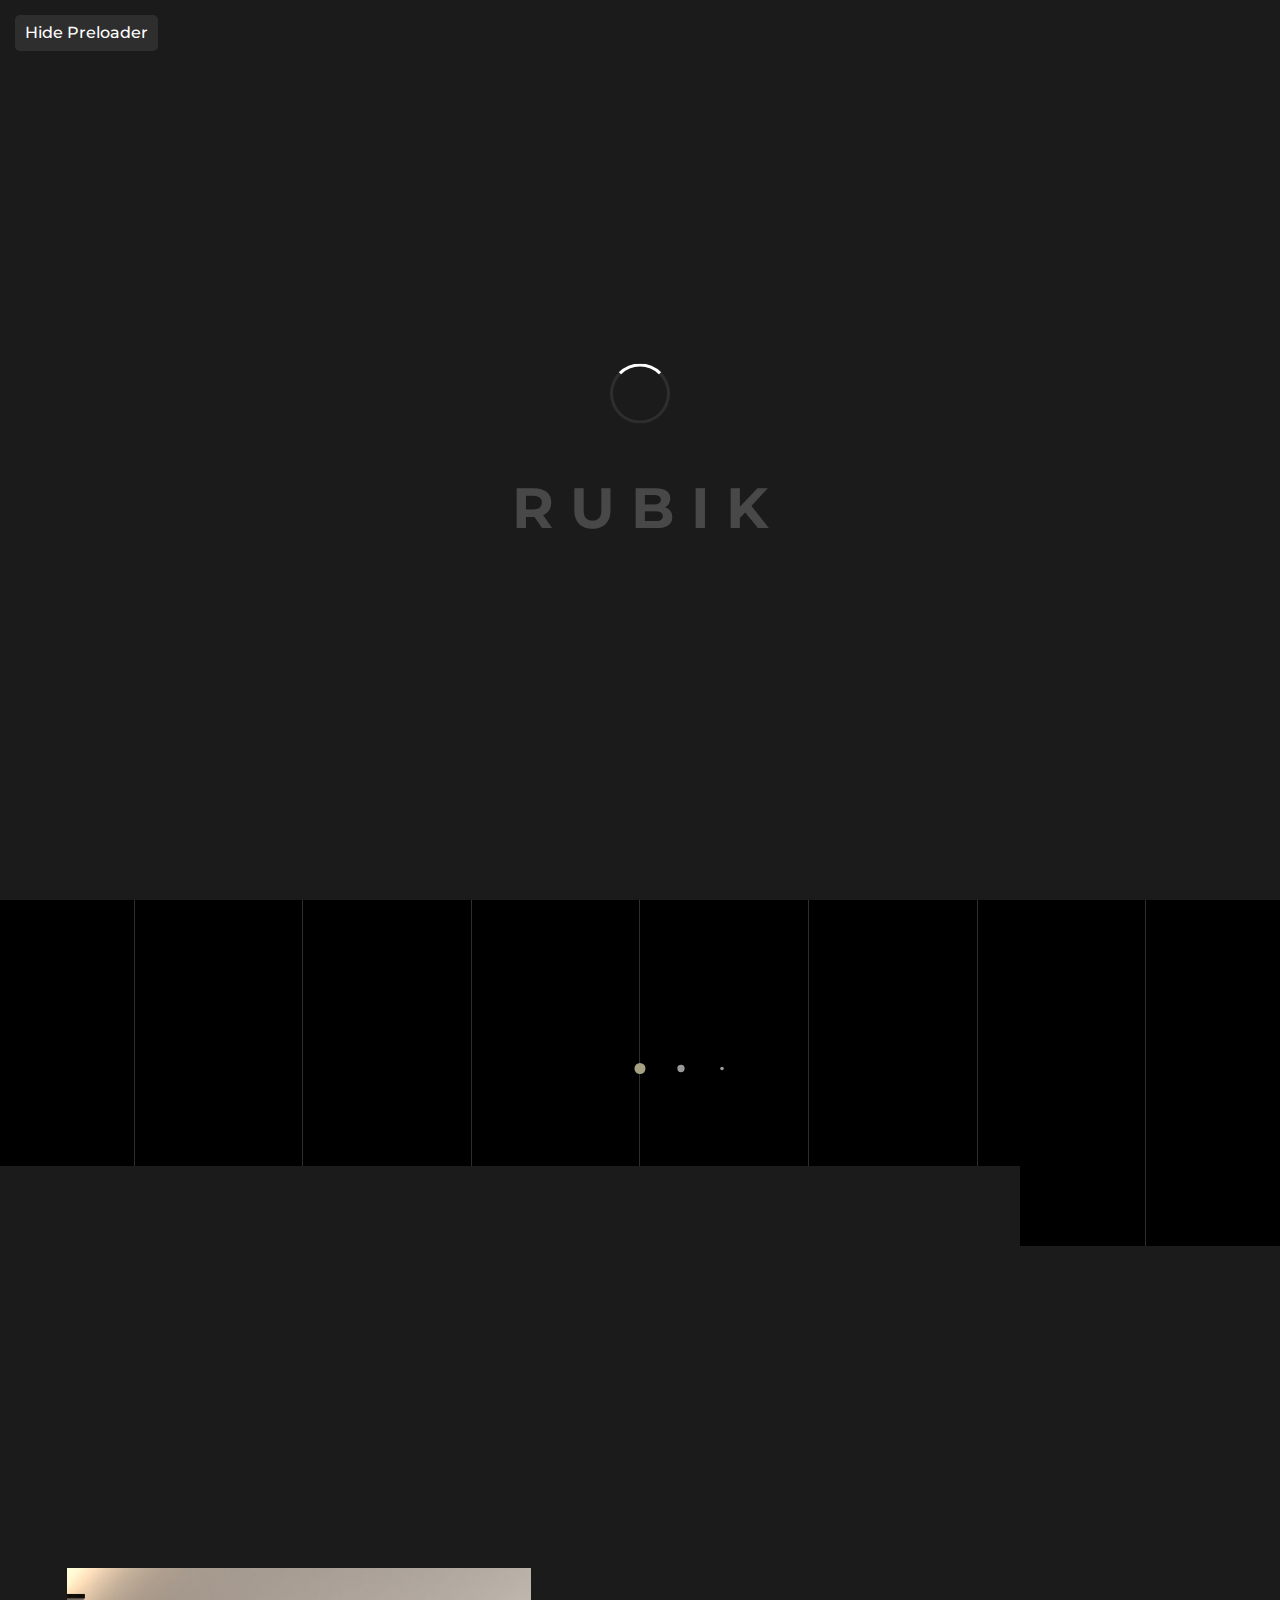
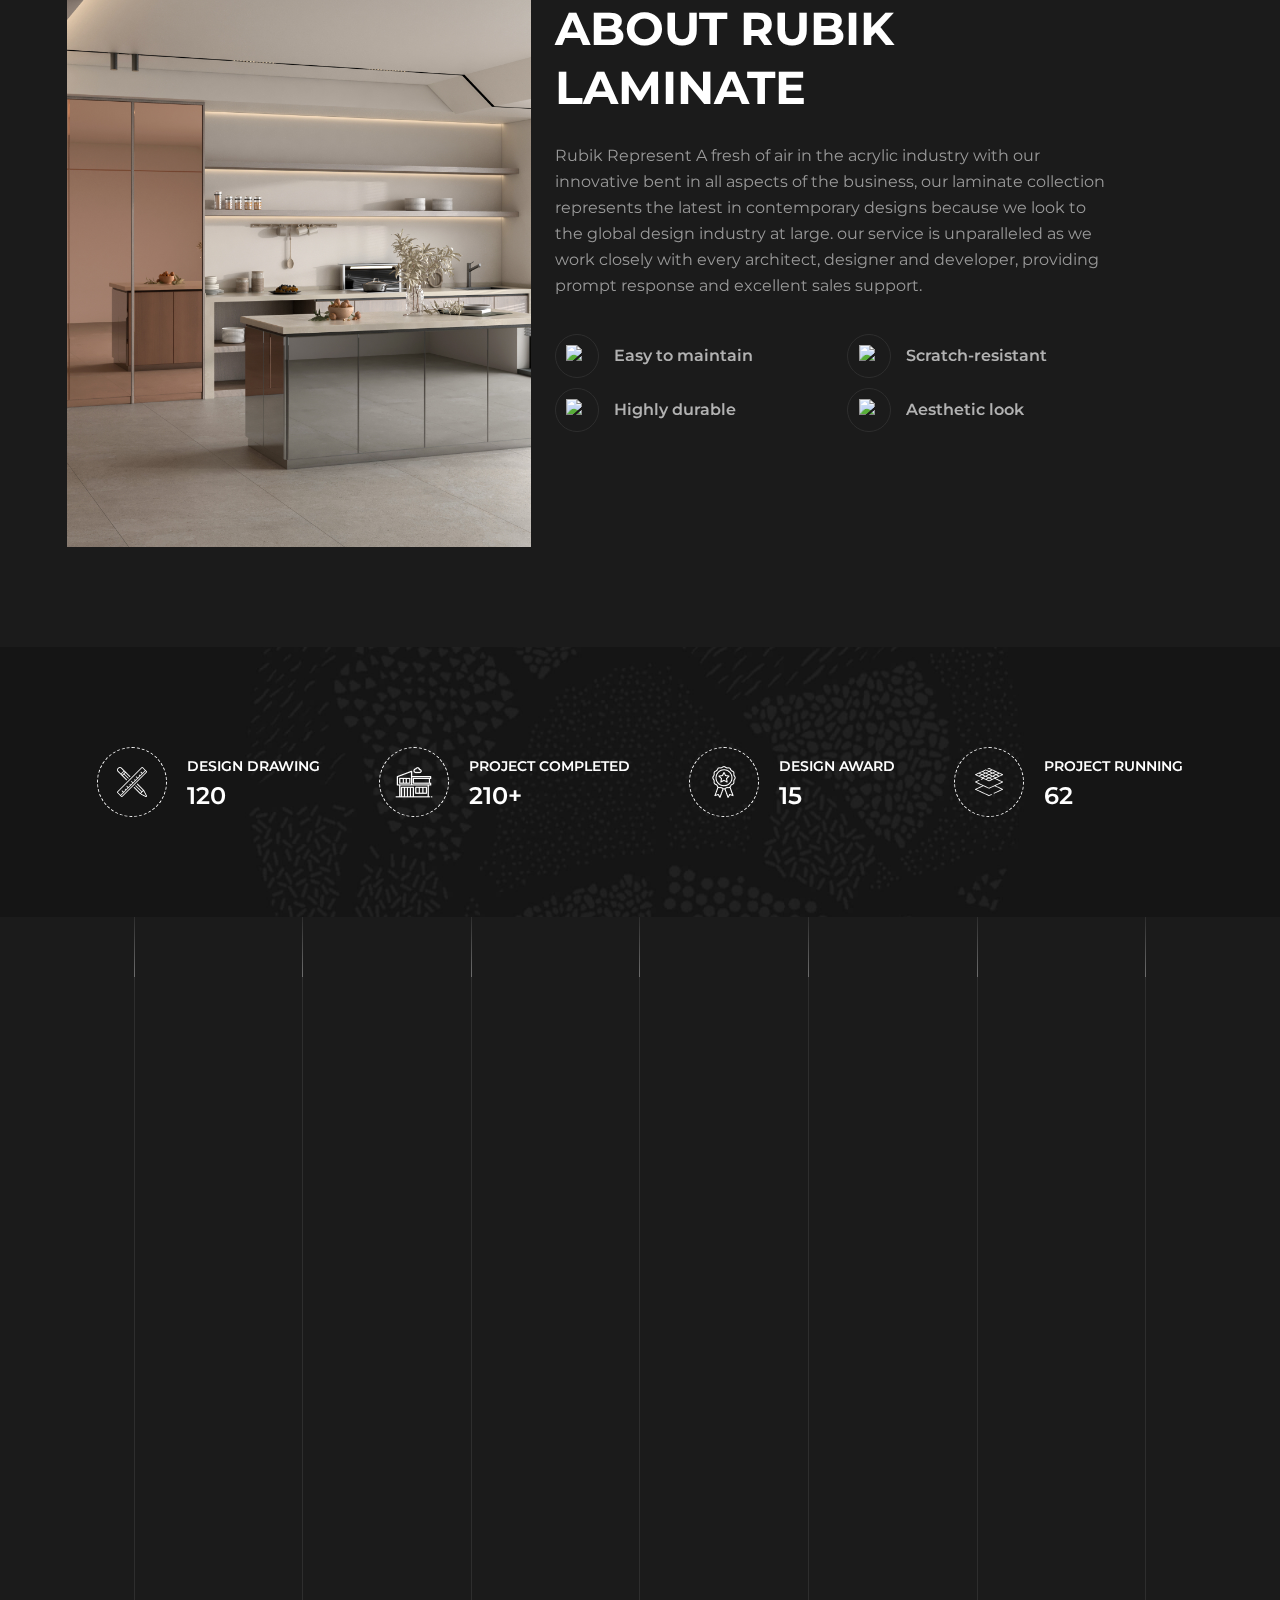
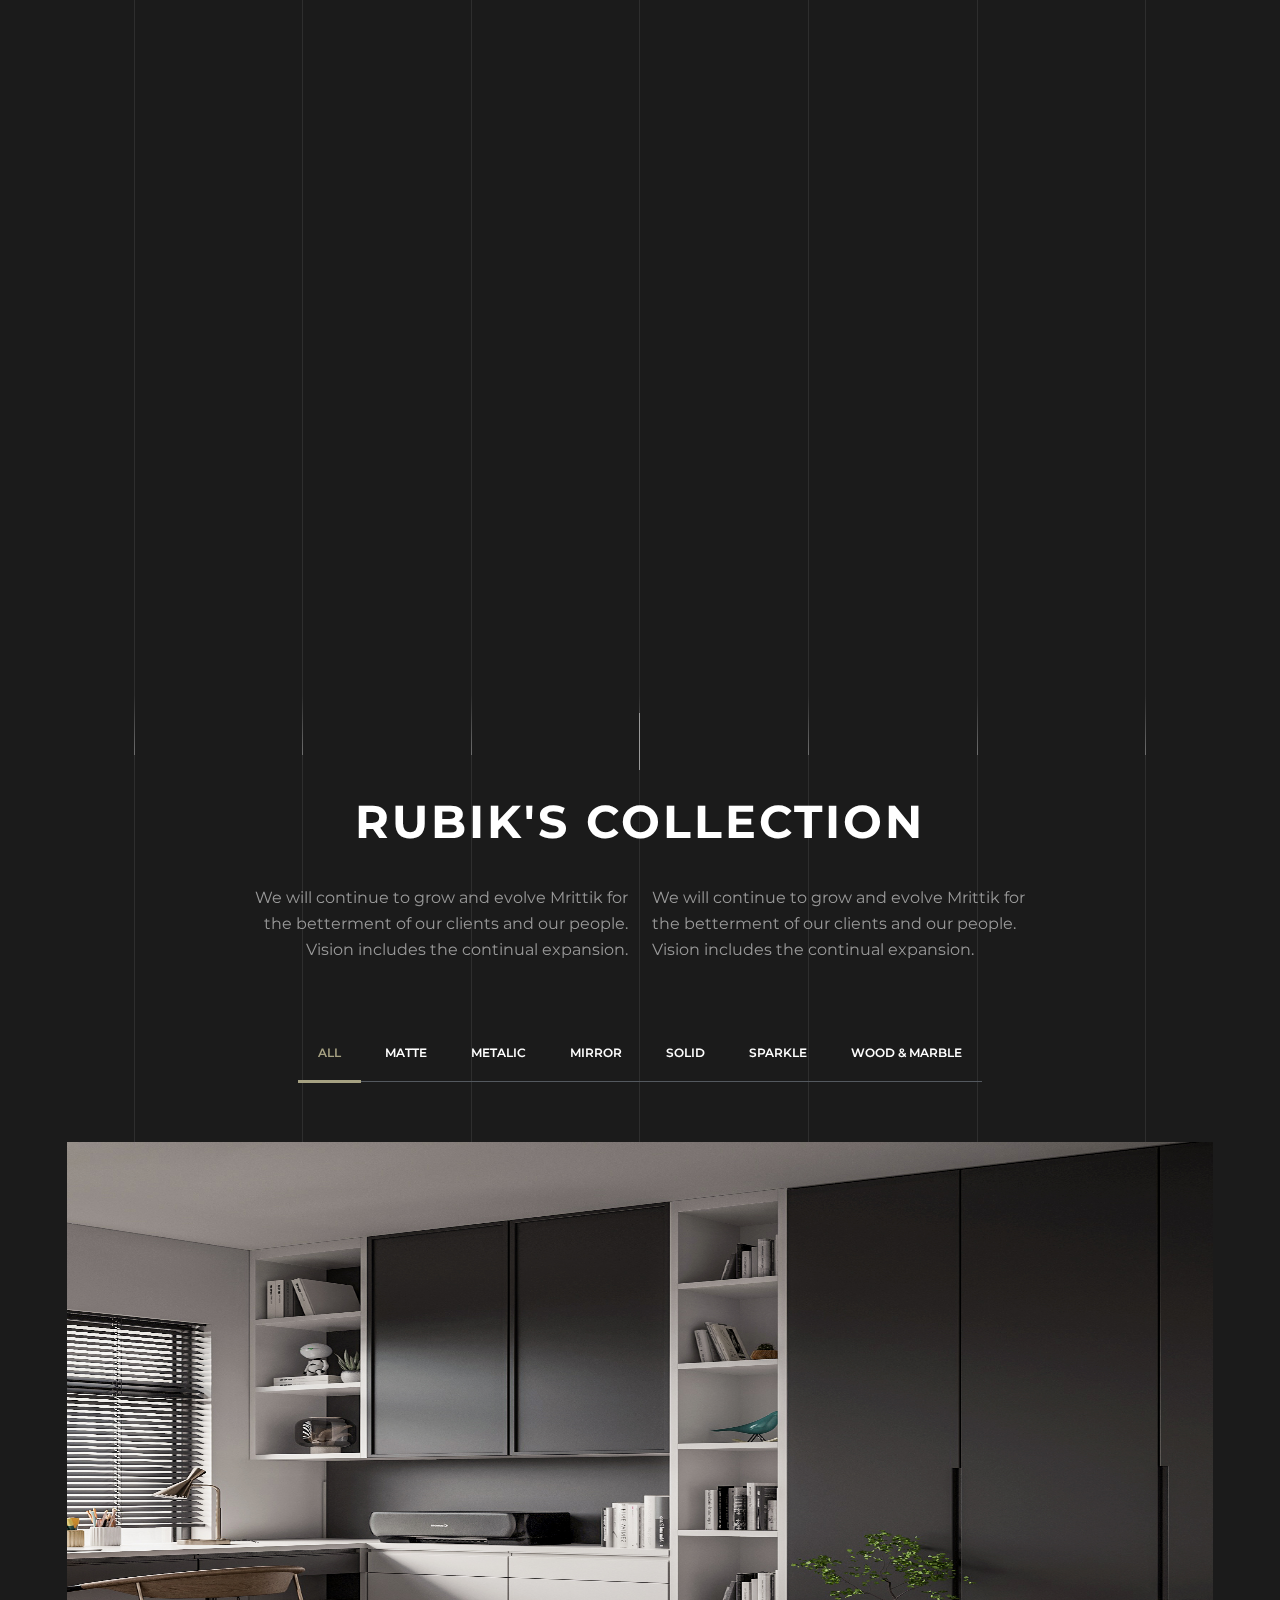
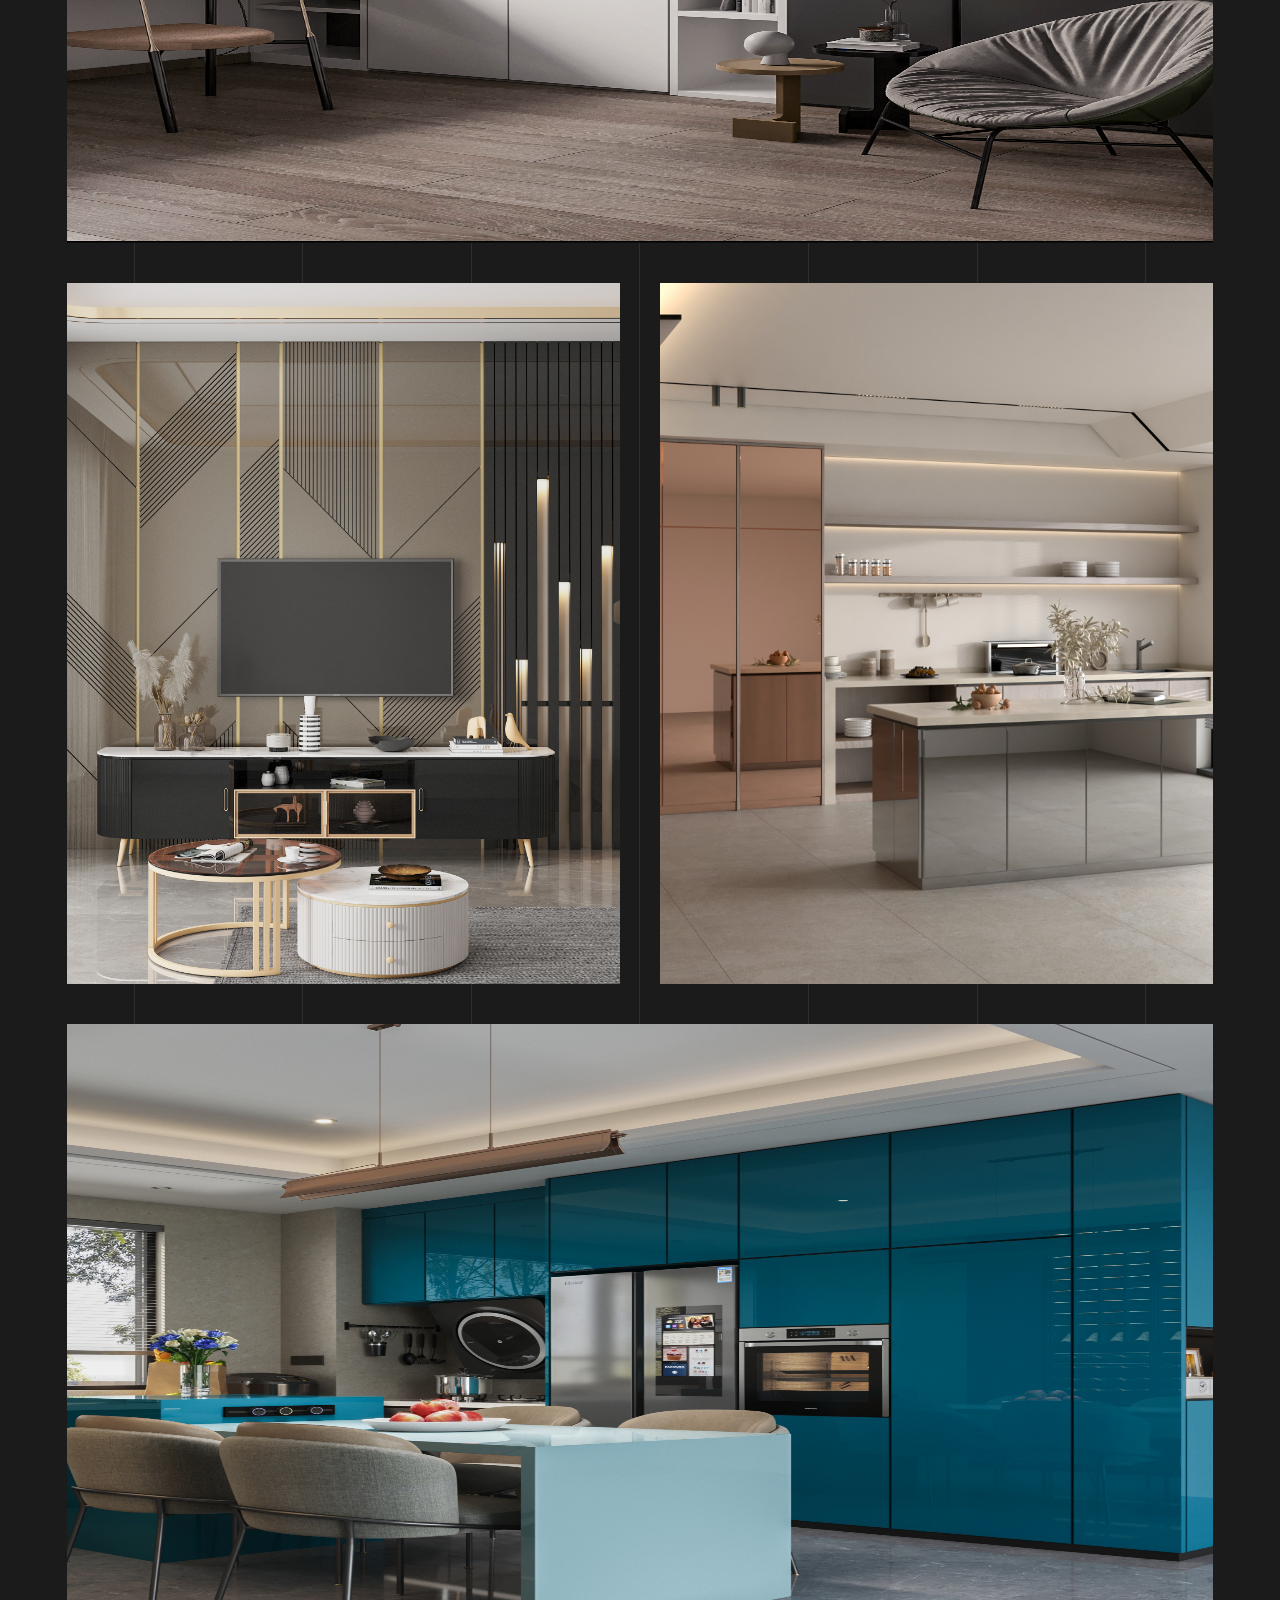
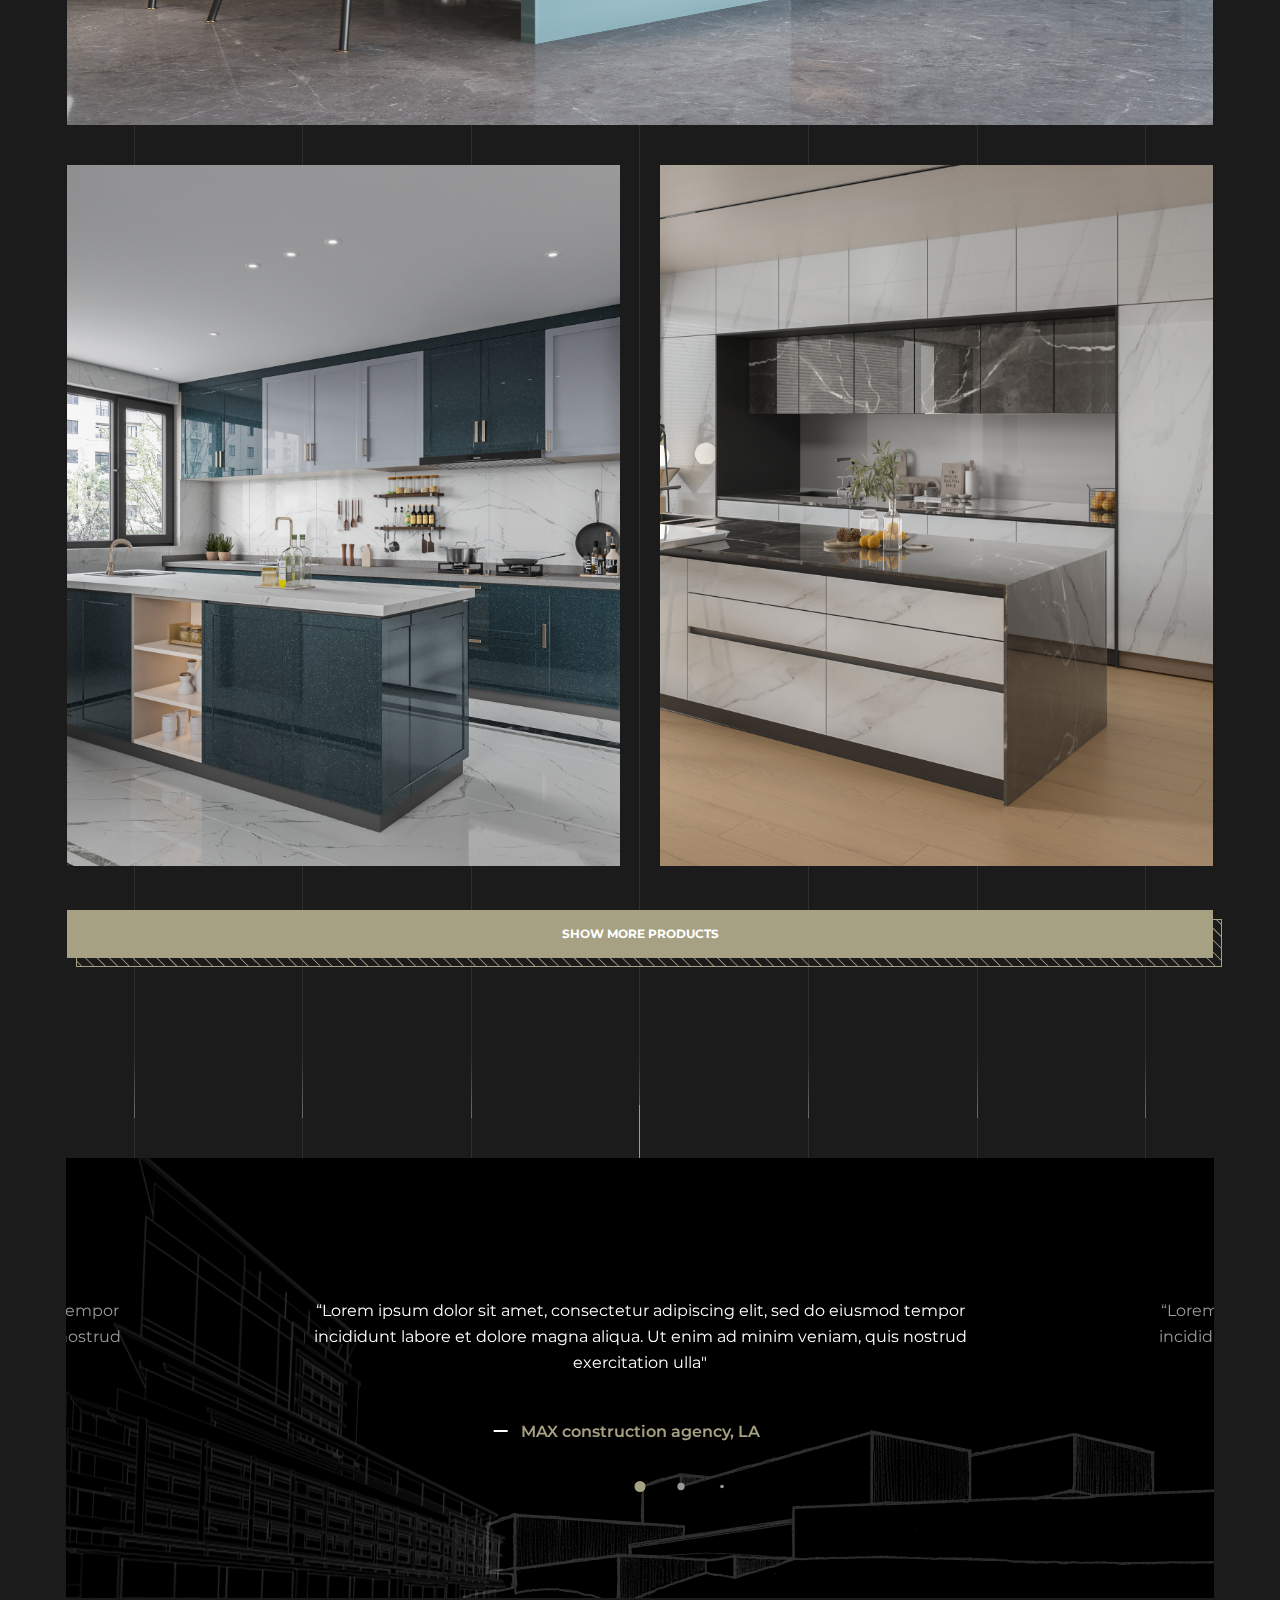
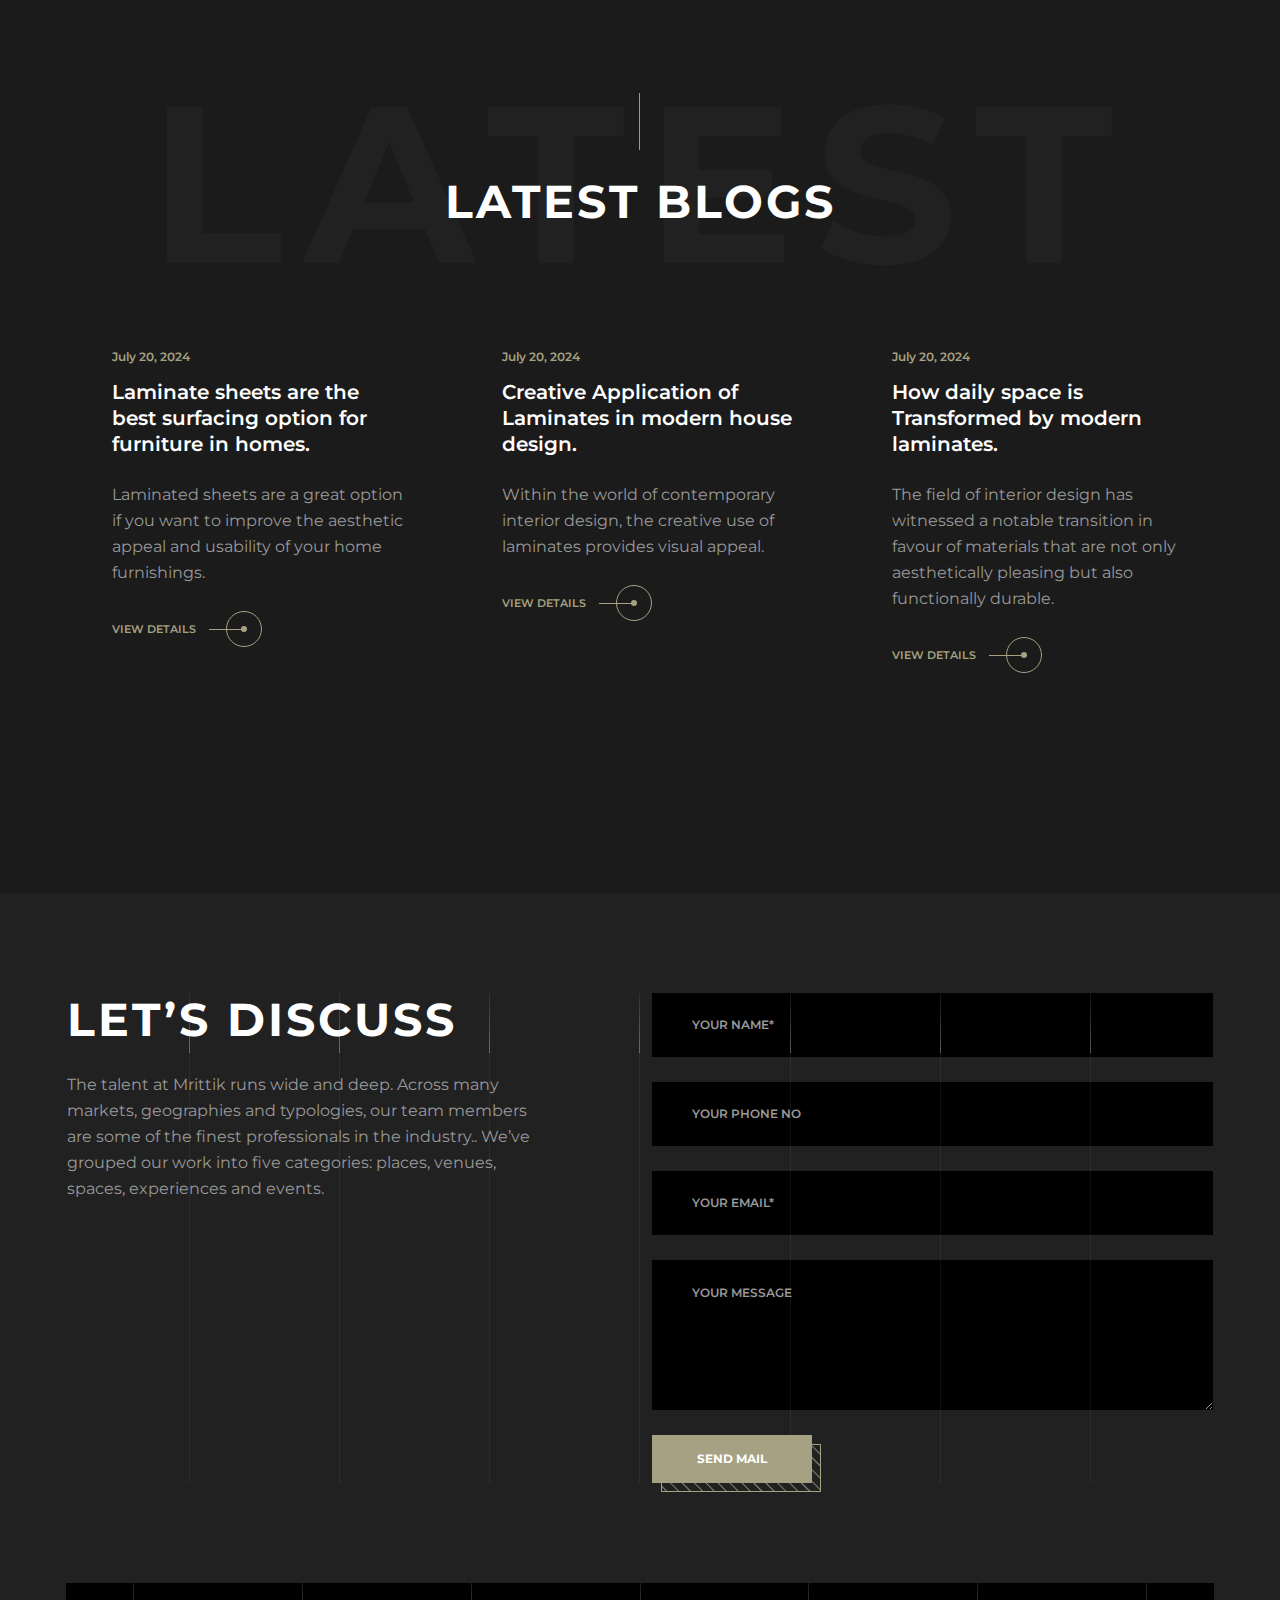
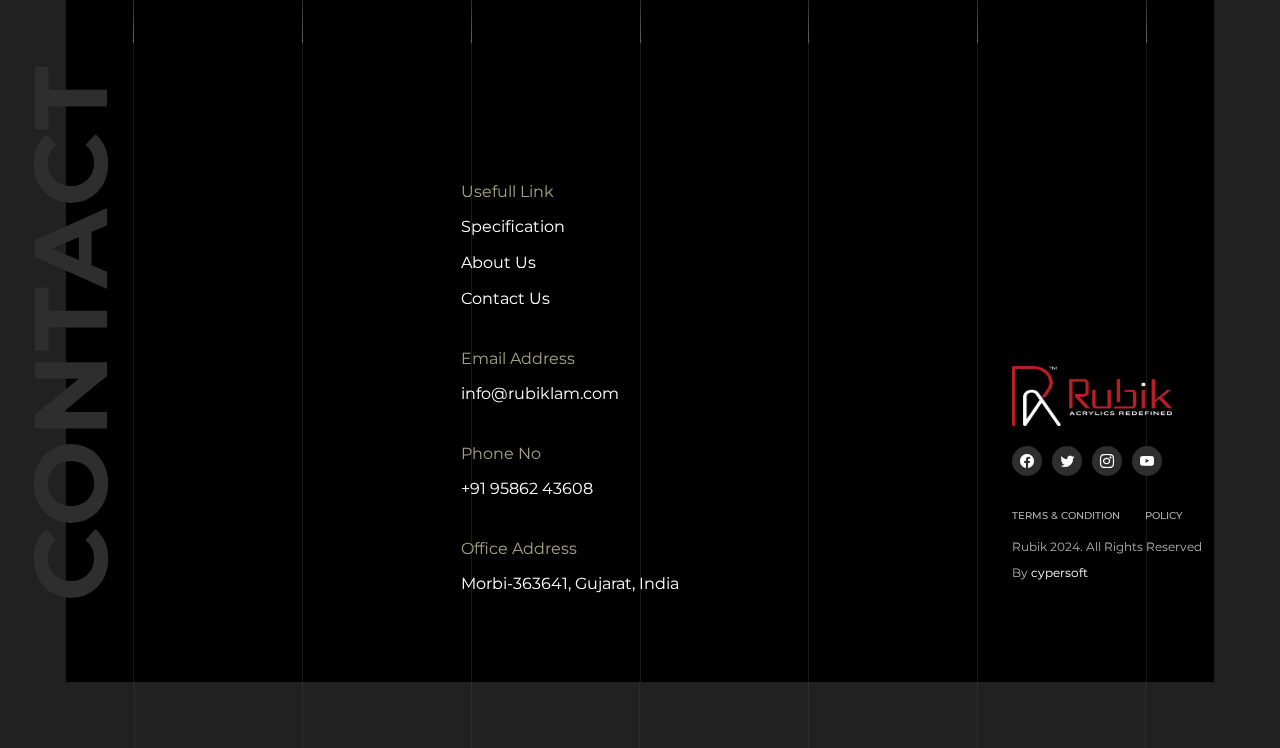
==== commit 14443439: "changes" ====
--- a/index.html
+++ b/index.html
@@ -178,7 +178,7 @@
         <main class="wrapper">
             <div class="theme_slider bg-black">
                 <div class="container">
-                    <div class="swiper swiper_theme_slider_4">
+                    <div class="swiper swiper_theme_slider_4" style="height: 500px !important;">
                         <div class="swiper-wrapper">
                             <div class="swiper-slide">
                                 <div class="slider" style="background-image: url('assets/img/product/sparkle/01.jpg')">
@@ -648,56 +648,56 @@
                         <div class="swiper-wrapper">
                             <div class="swiper-slide">
                                 <div class="testimonial-block text-center">
-                                    <p>“ Laminates offer a great balance of style and affordability, giving a premium look without breaking the budget"</p>
-                                    <h6 class="text-olive">Deep Bhatiya</h6>
+                                    <p>“Lorem ipsum dolor sit amet, consectetur adipiscing elit, sed do eiusmod tempor incididunt labore et dolore magna aliqua. Ut enim ad minim veniam, quis nostrud exercitation ulla"</p>
+                                    <h6 class="text-olive">MAX construction agency, LA</h6>
                                 </div>
                             </div>
                             <div class="swiper-slide">
                                 <div class="testimonial-block text-center">
-                                    <p>“ Laminates are low-maintenance and resistant to stains, making them a practical choice for busy households"</p>
-                                    <h6 class="text-olive">Bhumit Bhatasana</h6>
+                                    <p>“Lorem ipsum dolor sit amet, consectetur adipiscing elit, sed do eiusmod tempor incididunt labore et dolore magna aliqua. Ut enim ad minim veniam, quis nostrud exercitation ulla"</p>
+                                    <h6 class="text-olive">MAX construction agency, LA</h6>
                                 </div>
                             </div>
                             <div class="swiper-slide">
                                 <div class="testimonial-block text-center">
-                                    <p>“ With countless colors, textures, and patterns, laminates provide endless design possibilities for any space"</p>
-                                    <h6 class="text-olive">Gaurav Jakasaniya</h6>
+                                    <p>“Lorem ipsum dolor sit amet, consectetur adipiscing elit, sed do eiusmod tempor incididunt labore et dolore magna aliqua. Ut enim ad minim veniam, quis nostrud exercitation ulla"</p>
+                                    <h6 class="text-olive">MAX construction agency, LA</h6>
                                 </div>
                             </div>
                             <div class="swiper-slide">
                                 <div class="testimonial-block text-center">
-                                    <p>“Laminates are scratch-resistant and long-lasting, perfect for high-traffic areas like kitchens and offices"</p>
-                                    <h6 class="text-olive">Yash Bopaliya</h6>
+                                    <p>“Lorem ipsum dolor sit amet, consectetur adipiscing elit, sed do eiusmod tempor incididunt labore et dolore magna aliqua. Ut enim ad minim veniam, quis nostrud exercitation ulla"</p>
+                                    <h6 class="text-olive">MAX construction agency, LA</h6>
                                 </div>
                             </div>
                             <div class="swiper-slide">
                                 <div class="testimonial-block text-center">
-                                    <p>“Laminates handle moisture better than many other surface materials, ideal for areas like bathrooms and kitchens"</p>
-                                    <h6 class="text-olive">Rajan Saradva</h6>
+                                    <p>“Lorem ipsum dolor sit amet, consectetur adipiscing elit, sed do eiusmod tempor incididunt labore et dolore magna aliqua. Ut enim ad minim veniam, quis nostrud exercitation ulla"</p>
+                                    <h6 class="text-olive">MAX construction agency, LA</h6>
                                 </div>
                             </div>
                             <div class="swiper-slide">
                                 <div class="testimonial-block text-center">
-                                    <p>“Many laminate products are eco-friendly, made with sustainable materials and processes"</p>
-                                    <h6 class="text-olive">Smit Bhadja</h6>
+                                    <p>“Lorem ipsum dolor sit amet, consectetur adipiscing elit, sed do eiusmod tempor incididunt labore et dolore magna aliqua. Ut enim ad minim veniam, quis nostrud exercitation ulla"</p>
+                                    <h6 class="text-olive">MAX construction agency, LA</h6>
                                 </div>
                             </div>
                             <div class="swiper-slide">
                                 <div class="testimonial-block text-center">
-                                    <p>“Laminates are easy to install, reducing labor time and allowing for quick project completion"</p>
-                                    <h6 class="text-olive">Krushal Masot</h6>
+                                    <p>“Lorem ipsum dolor sit amet, consectetur adipiscing elit, sed do eiusmod tempor incididunt labore et dolore magna aliqua. Ut enim ad minim veniam, quis nostrud exercitation ulla"</p>
+                                    <h6 class="text-olive">MAX construction agency, LA</h6>
                                 </div>
                             </div>
                             <div class="swiper-slide">
                                 <div class="testimonial-block text-center">
-                                    <p>“Compared to natural materials like wood or stone, laminates offer a similar aesthetic at a fraction of the price"</p>
-                                    <h6 class="text-olive">Rahul Bhadja</h6>
+                                    <p>“Lorem ipsum dolor sit amet, consectetur adipiscing elit, sed do eiusmod tempor incididunt labore et dolore magna aliqua. Ut enim ad minim veniam, quis nostrud exercitation ulla"</p>
+                                    <h6 class="text-olive">MAX construction agency, LA</h6>
                                 </div>
                             </div>
                             <div class="swiper-slide">
                                 <div class="testimonial-block text-center">
-                                    <p>“From countertops to furniture, laminates can be used on various surfaces, making them highly versatile"</p>
-                                    <h6 class="text-olive">abhay Dhoriyani</h6>
+                                    <p>“Lorem ipsum dolor sit amet, consectetur adipiscing elit, sed do eiusmod tempor incididunt labore et dolore magna aliqua. Ut enim ad minim veniam, quis nostrud exercitation ulla"</p>
+                                    <h6 class="text-olive">MAX construction agency, LA</h6>
                                 </div>
                             </div>
                         </div>
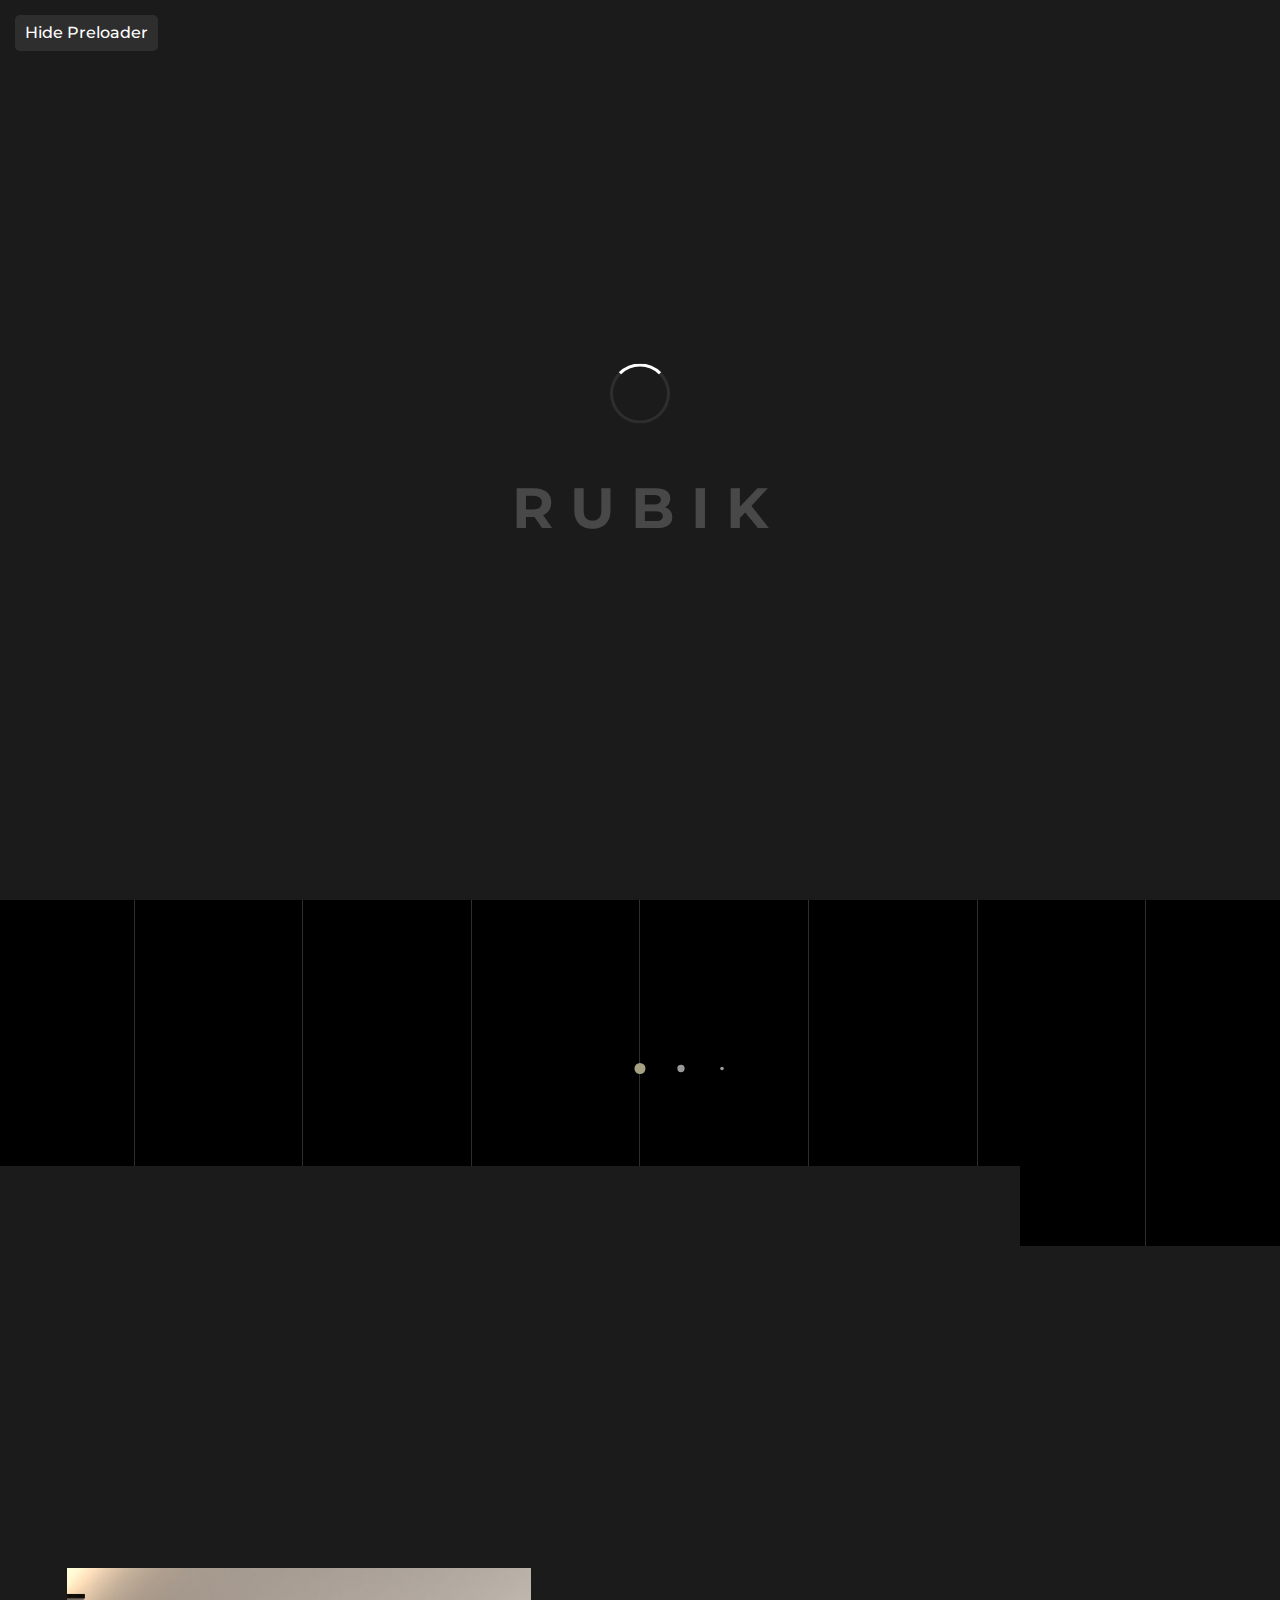
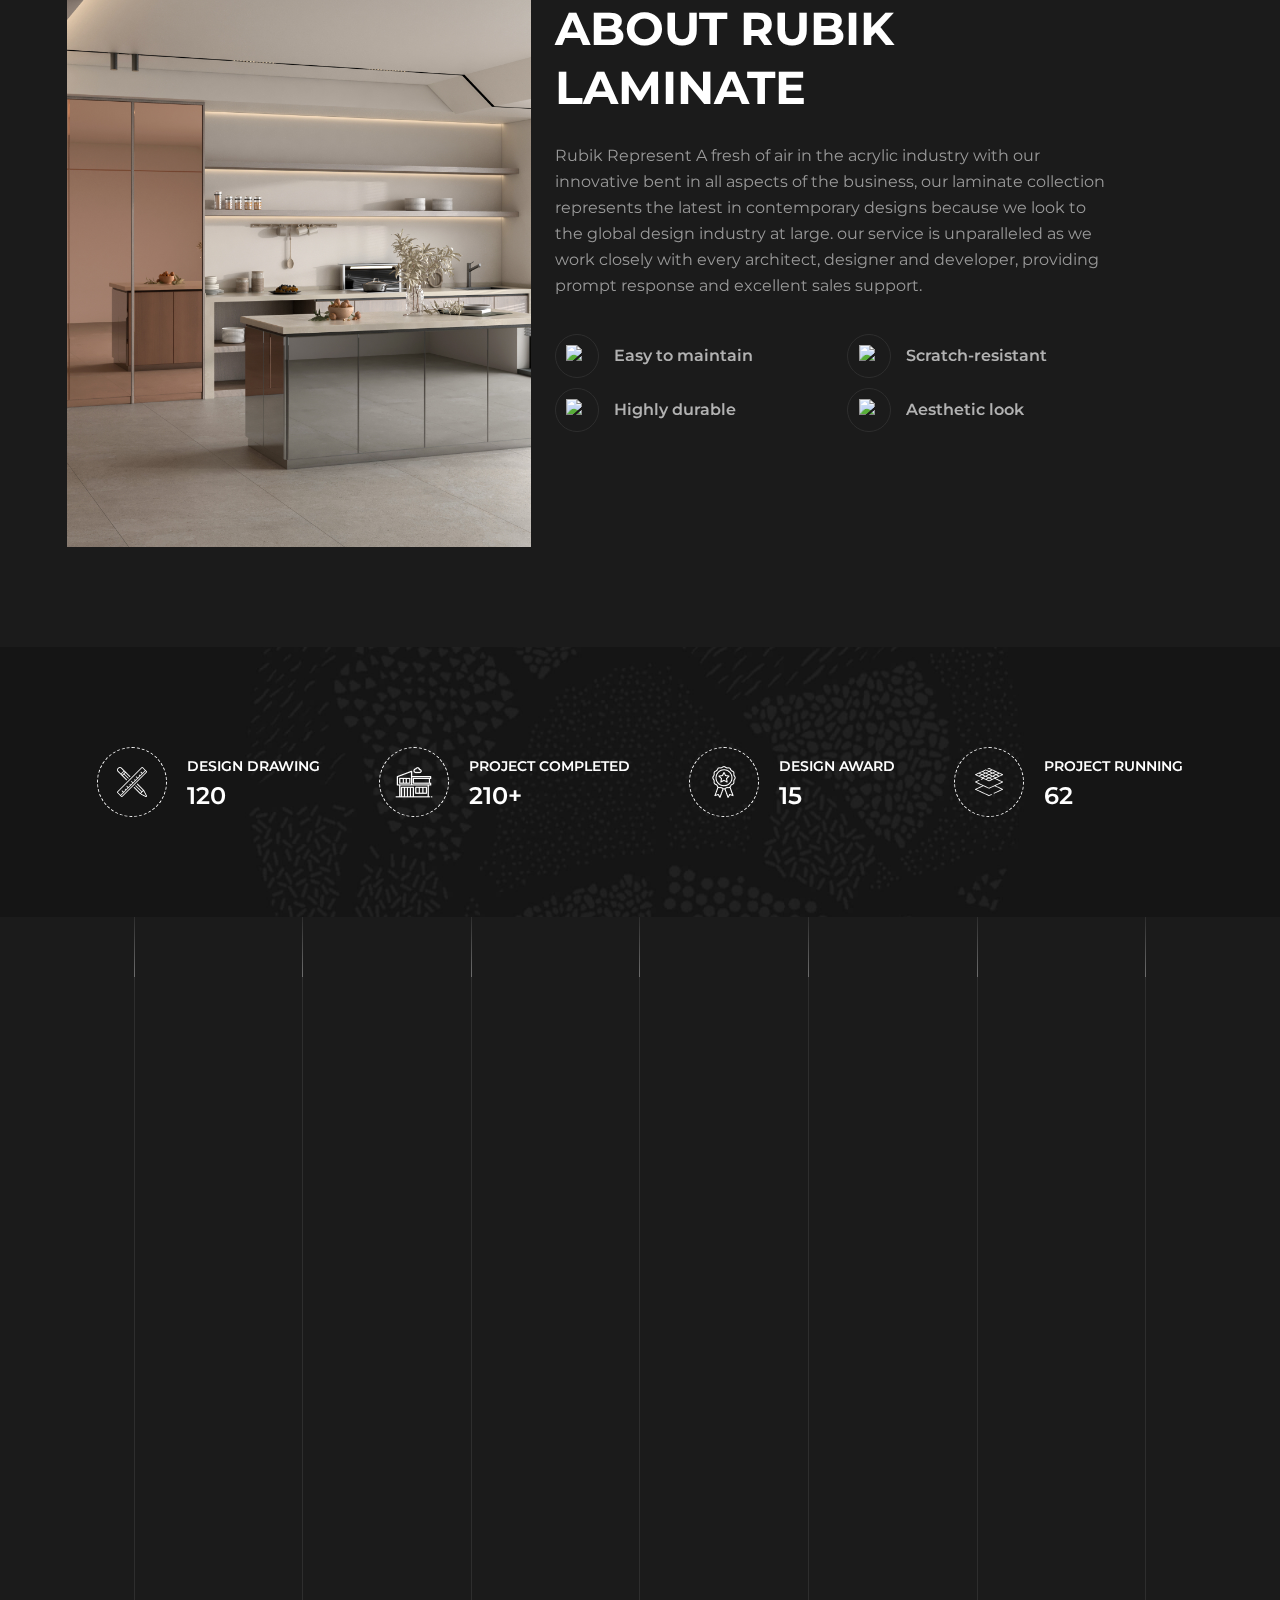
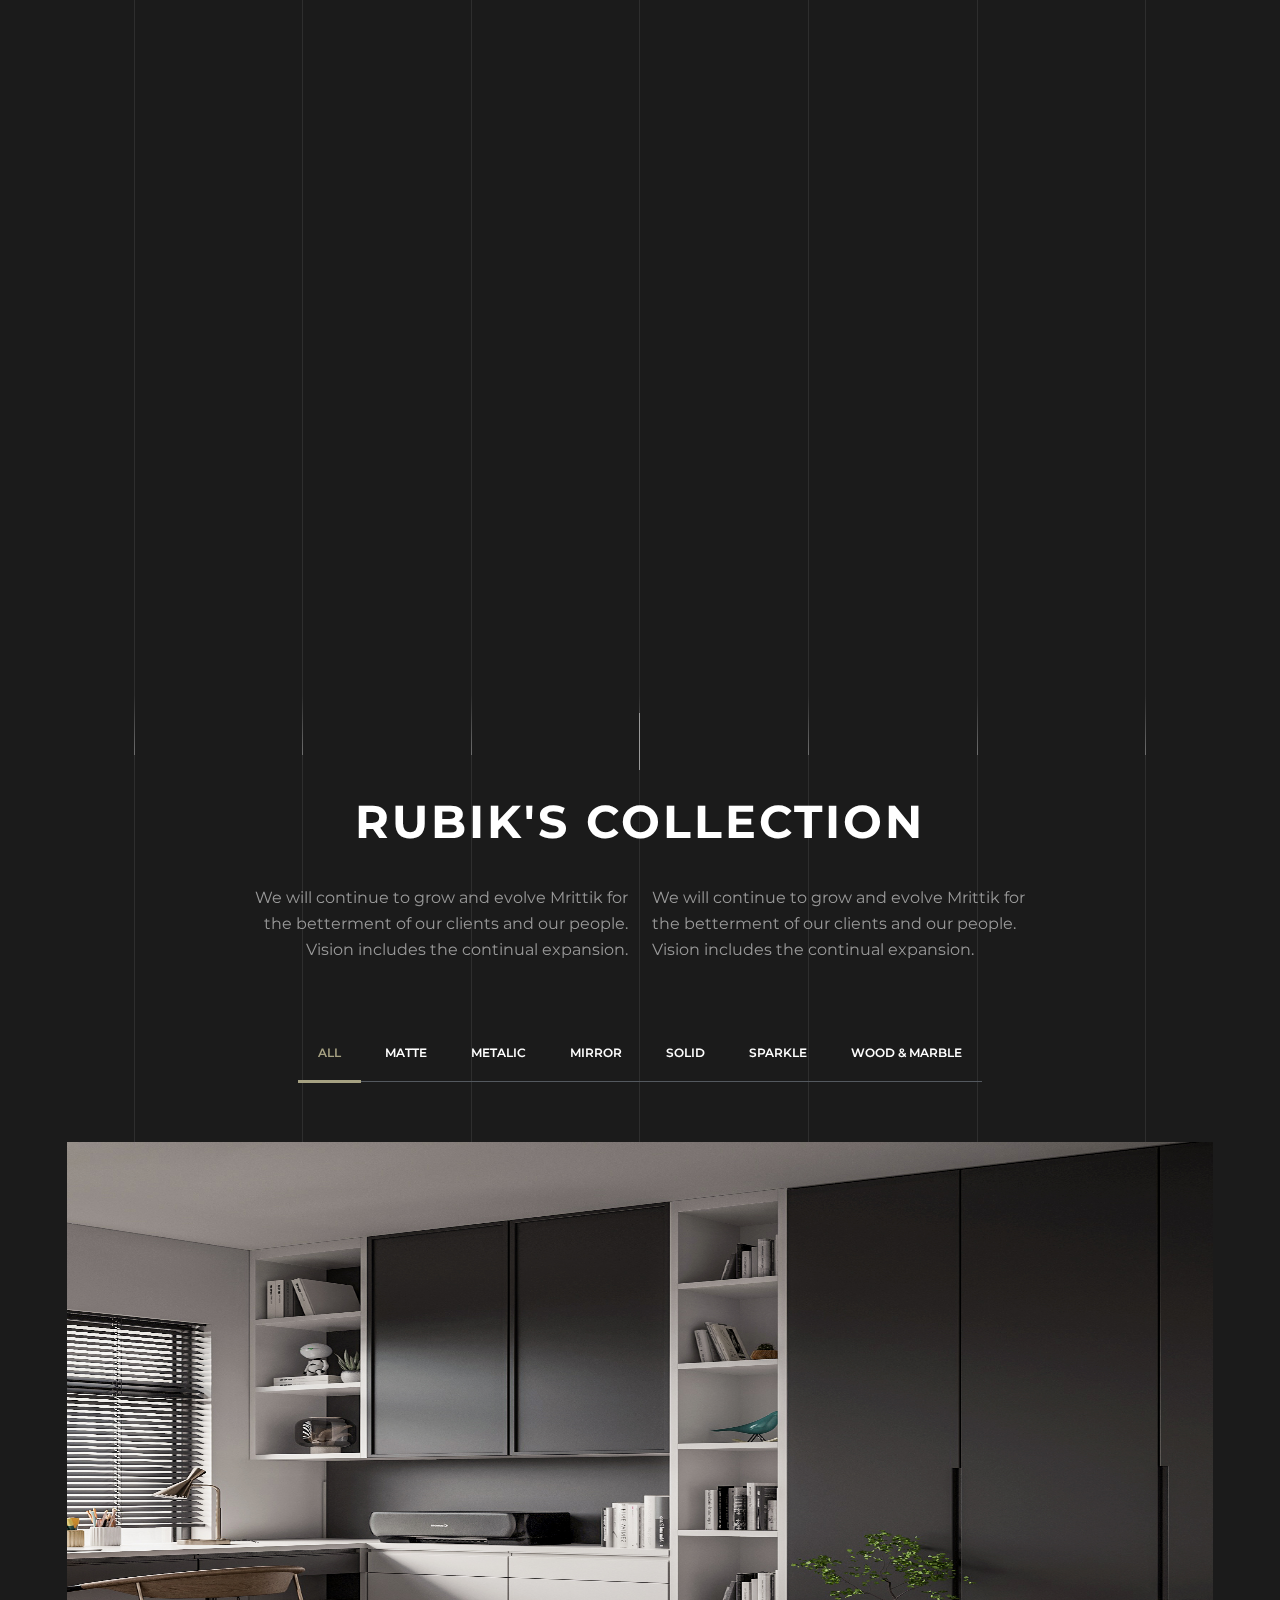
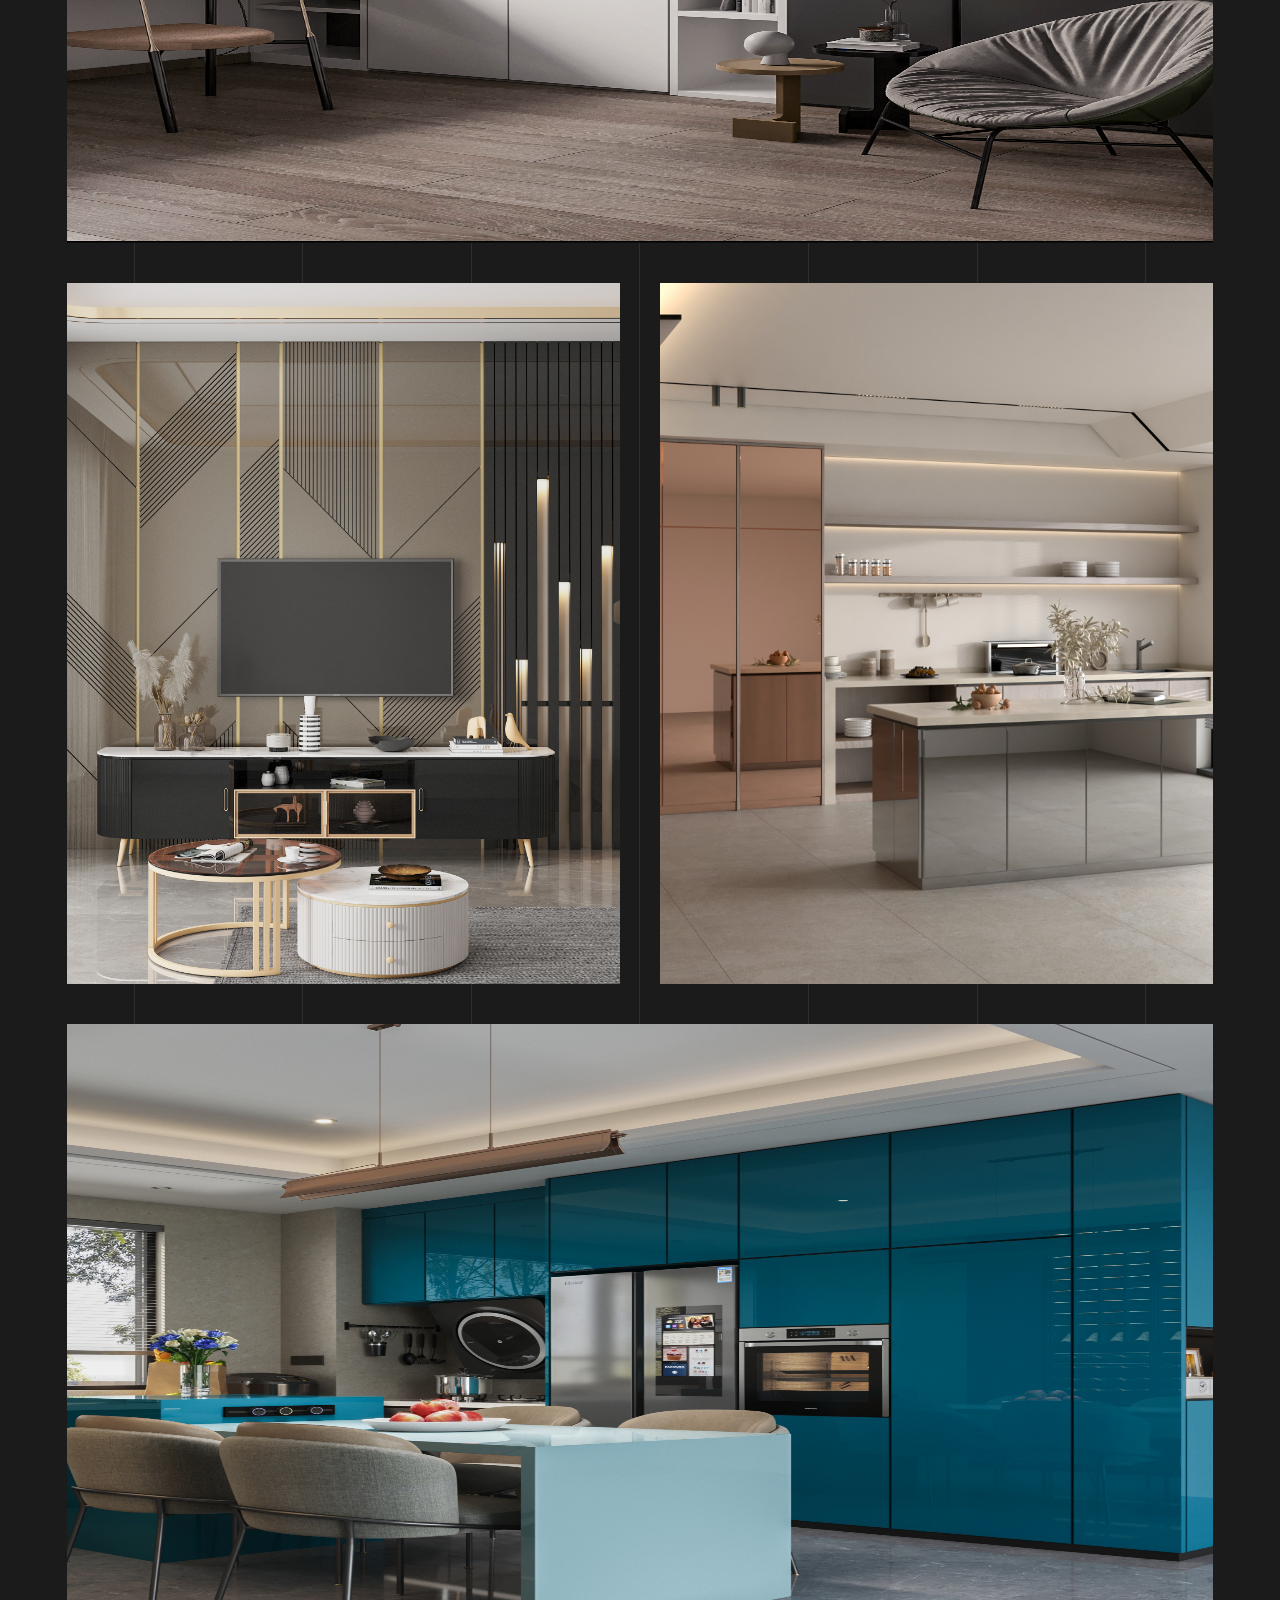
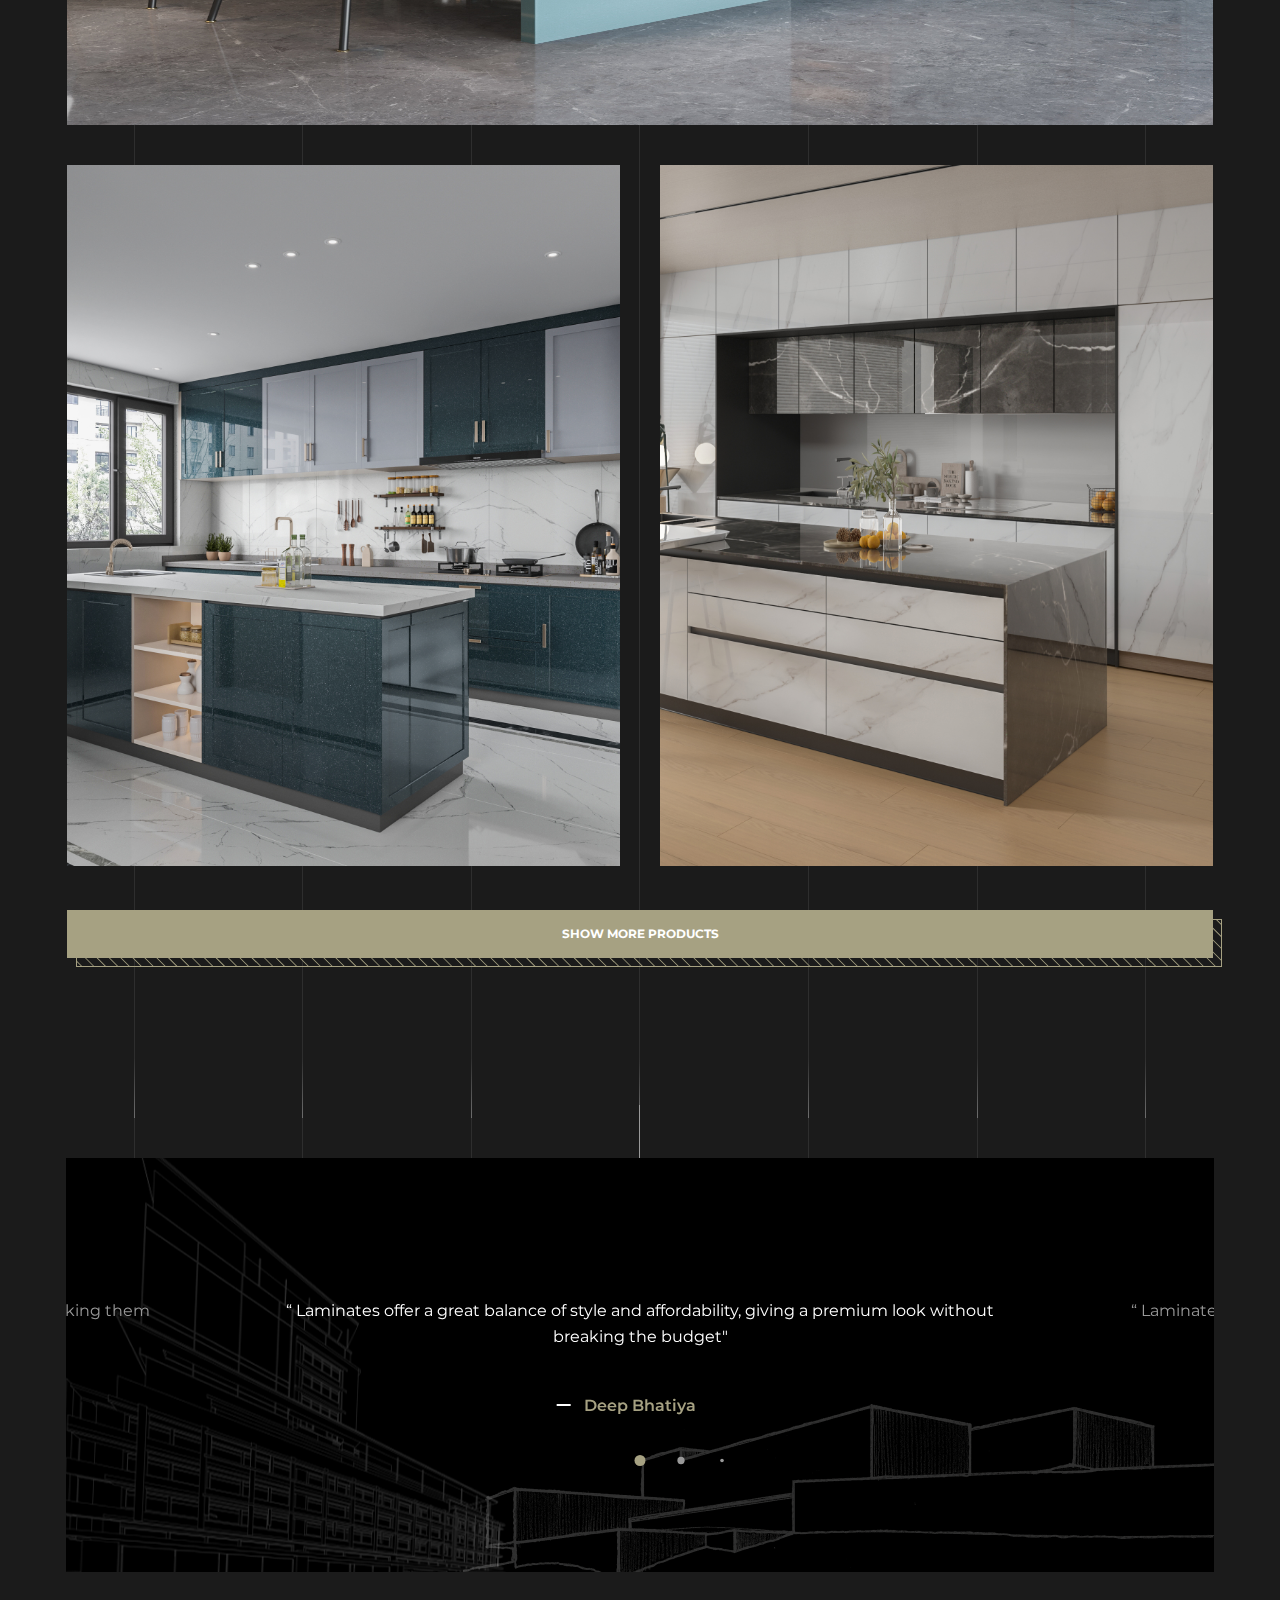
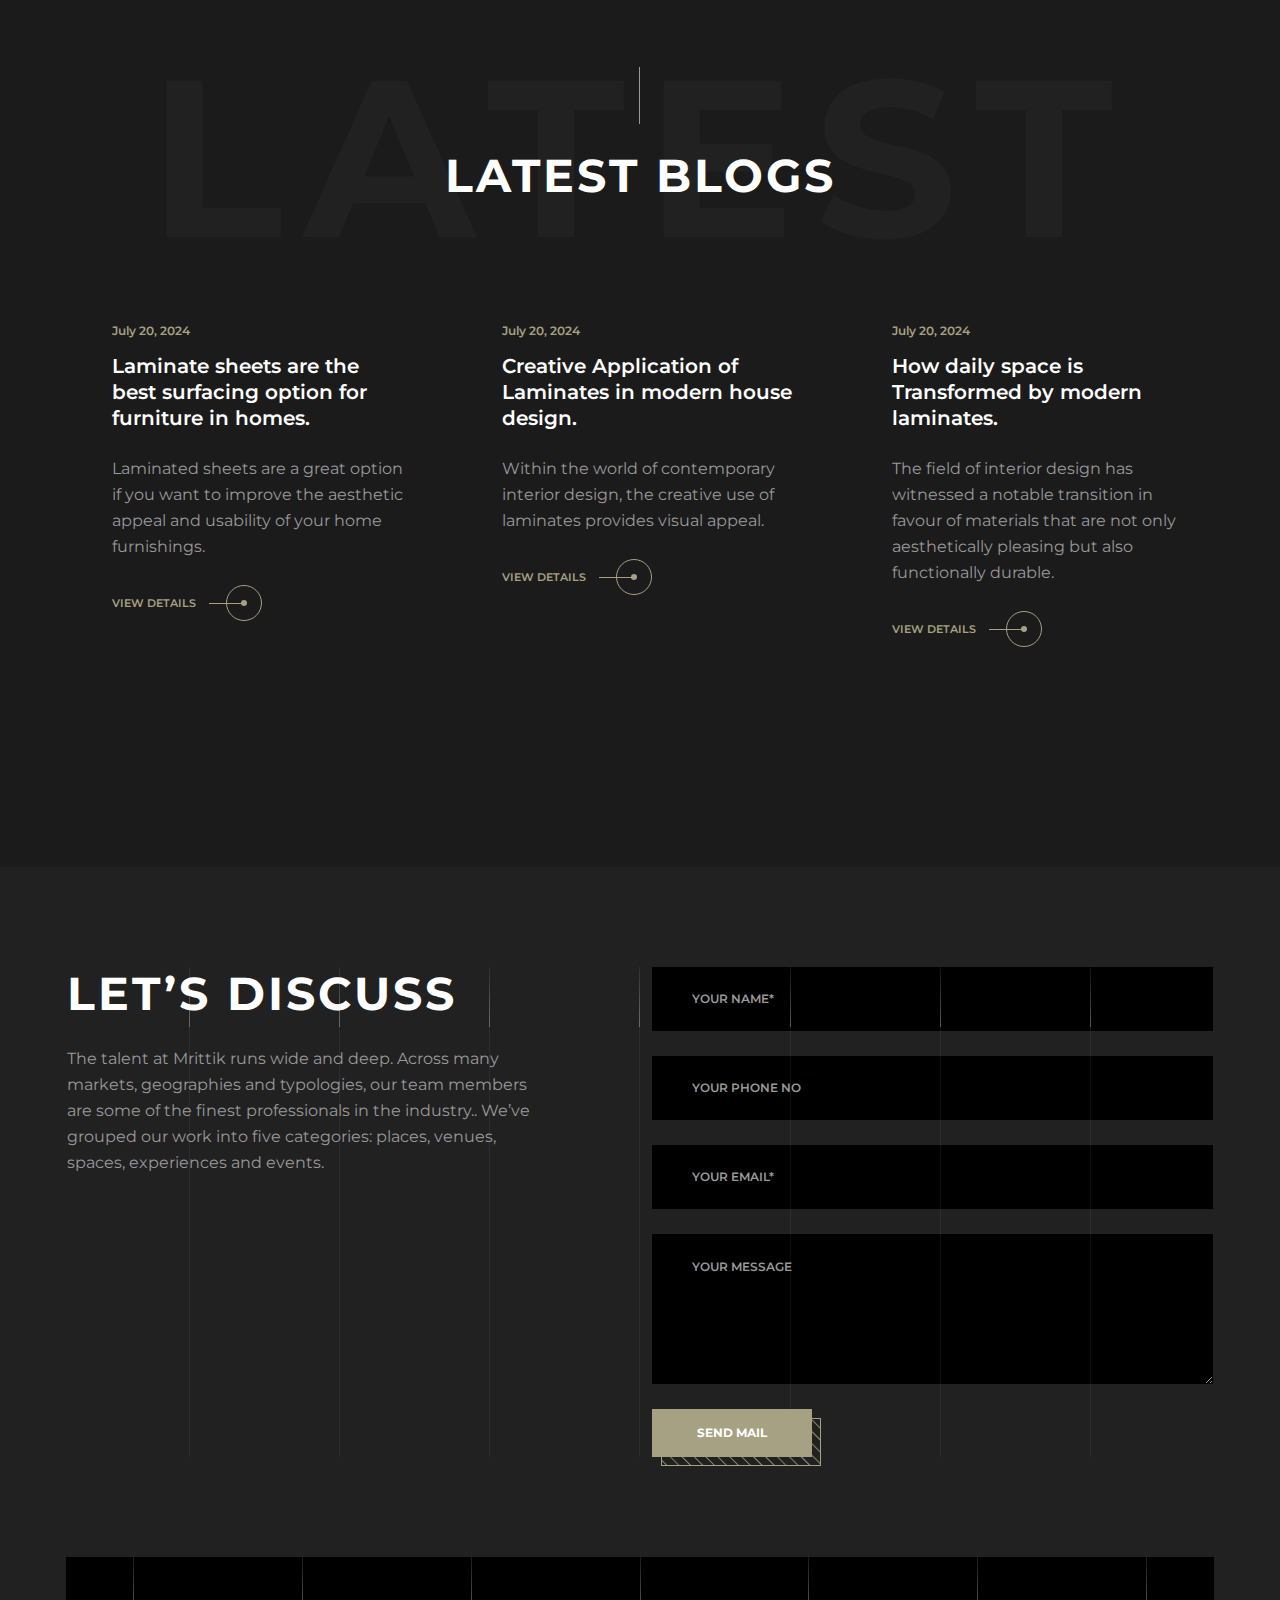
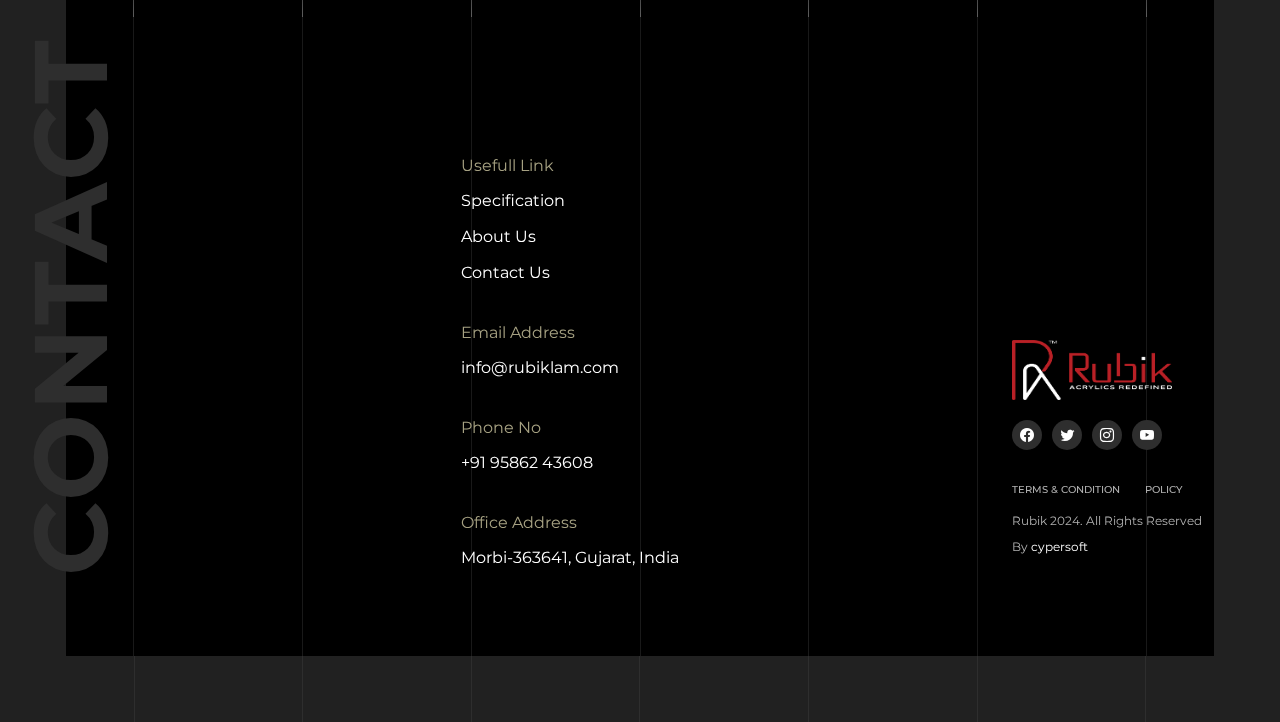
==== commit 82e20b69: "Merge branch 'master' of https://github.com/CypersoftGithub/Rubiklaminate" ====
--- a/index.html
+++ b/index.html
@@ -648,56 +648,56 @@
                         <div class="swiper-wrapper">
                             <div class="swiper-slide">
                                 <div class="testimonial-block text-center">
-                                    <p>“Lorem ipsum dolor sit amet, consectetur adipiscing elit, sed do eiusmod tempor incididunt labore et dolore magna aliqua. Ut enim ad minim veniam, quis nostrud exercitation ulla"</p>
-                                    <h6 class="text-olive">MAX construction agency, LA</h6>
+                                    <p>“ Laminates offer a great balance of style and affordability, giving a premium look without breaking the budget"</p>
+                                    <h6 class="text-olive">Deep Bhatiya</h6>
                                 </div>
                             </div>
                             <div class="swiper-slide">
                                 <div class="testimonial-block text-center">
-                                    <p>“Lorem ipsum dolor sit amet, consectetur adipiscing elit, sed do eiusmod tempor incididunt labore et dolore magna aliqua. Ut enim ad minim veniam, quis nostrud exercitation ulla"</p>
-                                    <h6 class="text-olive">MAX construction agency, LA</h6>
+                                    <p>“ Laminates are low-maintenance and resistant to stains, making them a practical choice for busy households"</p>
+                                    <h6 class="text-olive">Bhumit Bhatasana</h6>
                                 </div>
                             </div>
                             <div class="swiper-slide">
                                 <div class="testimonial-block text-center">
-                                    <p>“Lorem ipsum dolor sit amet, consectetur adipiscing elit, sed do eiusmod tempor incididunt labore et dolore magna aliqua. Ut enim ad minim veniam, quis nostrud exercitation ulla"</p>
-                                    <h6 class="text-olive">MAX construction agency, LA</h6>
+                                    <p>“ With countless colors, textures, and patterns, laminates provide endless design possibilities for any space"</p>
+                                    <h6 class="text-olive">Gaurav Jakasaniya</h6>
                                 </div>
                             </div>
                             <div class="swiper-slide">
                                 <div class="testimonial-block text-center">
-                                    <p>“Lorem ipsum dolor sit amet, consectetur adipiscing elit, sed do eiusmod tempor incididunt labore et dolore magna aliqua. Ut enim ad minim veniam, quis nostrud exercitation ulla"</p>
-                                    <h6 class="text-olive">MAX construction agency, LA</h6>
+                                    <p>“Laminates are scratch-resistant and long-lasting, perfect for high-traffic areas like kitchens and offices"</p>
+                                    <h6 class="text-olive">Yash Bopaliya</h6>
                                 </div>
                             </div>
                             <div class="swiper-slide">
                                 <div class="testimonial-block text-center">
-                                    <p>“Lorem ipsum dolor sit amet, consectetur adipiscing elit, sed do eiusmod tempor incididunt labore et dolore magna aliqua. Ut enim ad minim veniam, quis nostrud exercitation ulla"</p>
-                                    <h6 class="text-olive">MAX construction agency, LA</h6>
+                                    <p>“Laminates handle moisture better than many other surface materials, ideal for areas like bathrooms and kitchens"</p>
+                                    <h6 class="text-olive">Rajan Saradva</h6>
                                 </div>
                             </div>
                             <div class="swiper-slide">
                                 <div class="testimonial-block text-center">
-                                    <p>“Lorem ipsum dolor sit amet, consectetur adipiscing elit, sed do eiusmod tempor incididunt labore et dolore magna aliqua. Ut enim ad minim veniam, quis nostrud exercitation ulla"</p>
-                                    <h6 class="text-olive">MAX construction agency, LA</h6>
+                                    <p>“Many laminate products are eco-friendly, made with sustainable materials and processes"</p>
+                                    <h6 class="text-olive">Smit Bhadja</h6>
                                 </div>
                             </div>
                             <div class="swiper-slide">
                                 <div class="testimonial-block text-center">
-                                    <p>“Lorem ipsum dolor sit amet, consectetur adipiscing elit, sed do eiusmod tempor incididunt labore et dolore magna aliqua. Ut enim ad minim veniam, quis nostrud exercitation ulla"</p>
-                                    <h6 class="text-olive">MAX construction agency, LA</h6>
+                                    <p>“Laminates are easy to install, reducing labor time and allowing for quick project completion"</p>
+                                    <h6 class="text-olive">Krushal Masot</h6>
                                 </div>
                             </div>
                             <div class="swiper-slide">
                                 <div class="testimonial-block text-center">
-                                    <p>“Lorem ipsum dolor sit amet, consectetur adipiscing elit, sed do eiusmod tempor incididunt labore et dolore magna aliqua. Ut enim ad minim veniam, quis nostrud exercitation ulla"</p>
-                                    <h6 class="text-olive">MAX construction agency, LA</h6>
+                                    <p>“Compared to natural materials like wood or stone, laminates offer a similar aesthetic at a fraction of the price"</p>
+                                    <h6 class="text-olive">Rahul Bhadja</h6>
                                 </div>
                             </div>
                             <div class="swiper-slide">
                                 <div class="testimonial-block text-center">
-                                    <p>“Lorem ipsum dolor sit amet, consectetur adipiscing elit, sed do eiusmod tempor incididunt labore et dolore magna aliqua. Ut enim ad minim veniam, quis nostrud exercitation ulla"</p>
-                                    <h6 class="text-olive">MAX construction agency, LA</h6>
+                                    <p>“From countertops to furniture, laminates can be used on various surfaces, making them highly versatile"</p>
+                                    <h6 class="text-olive">abhay Dhoriyani</h6>
                                 </div>
                             </div>
                         </div>
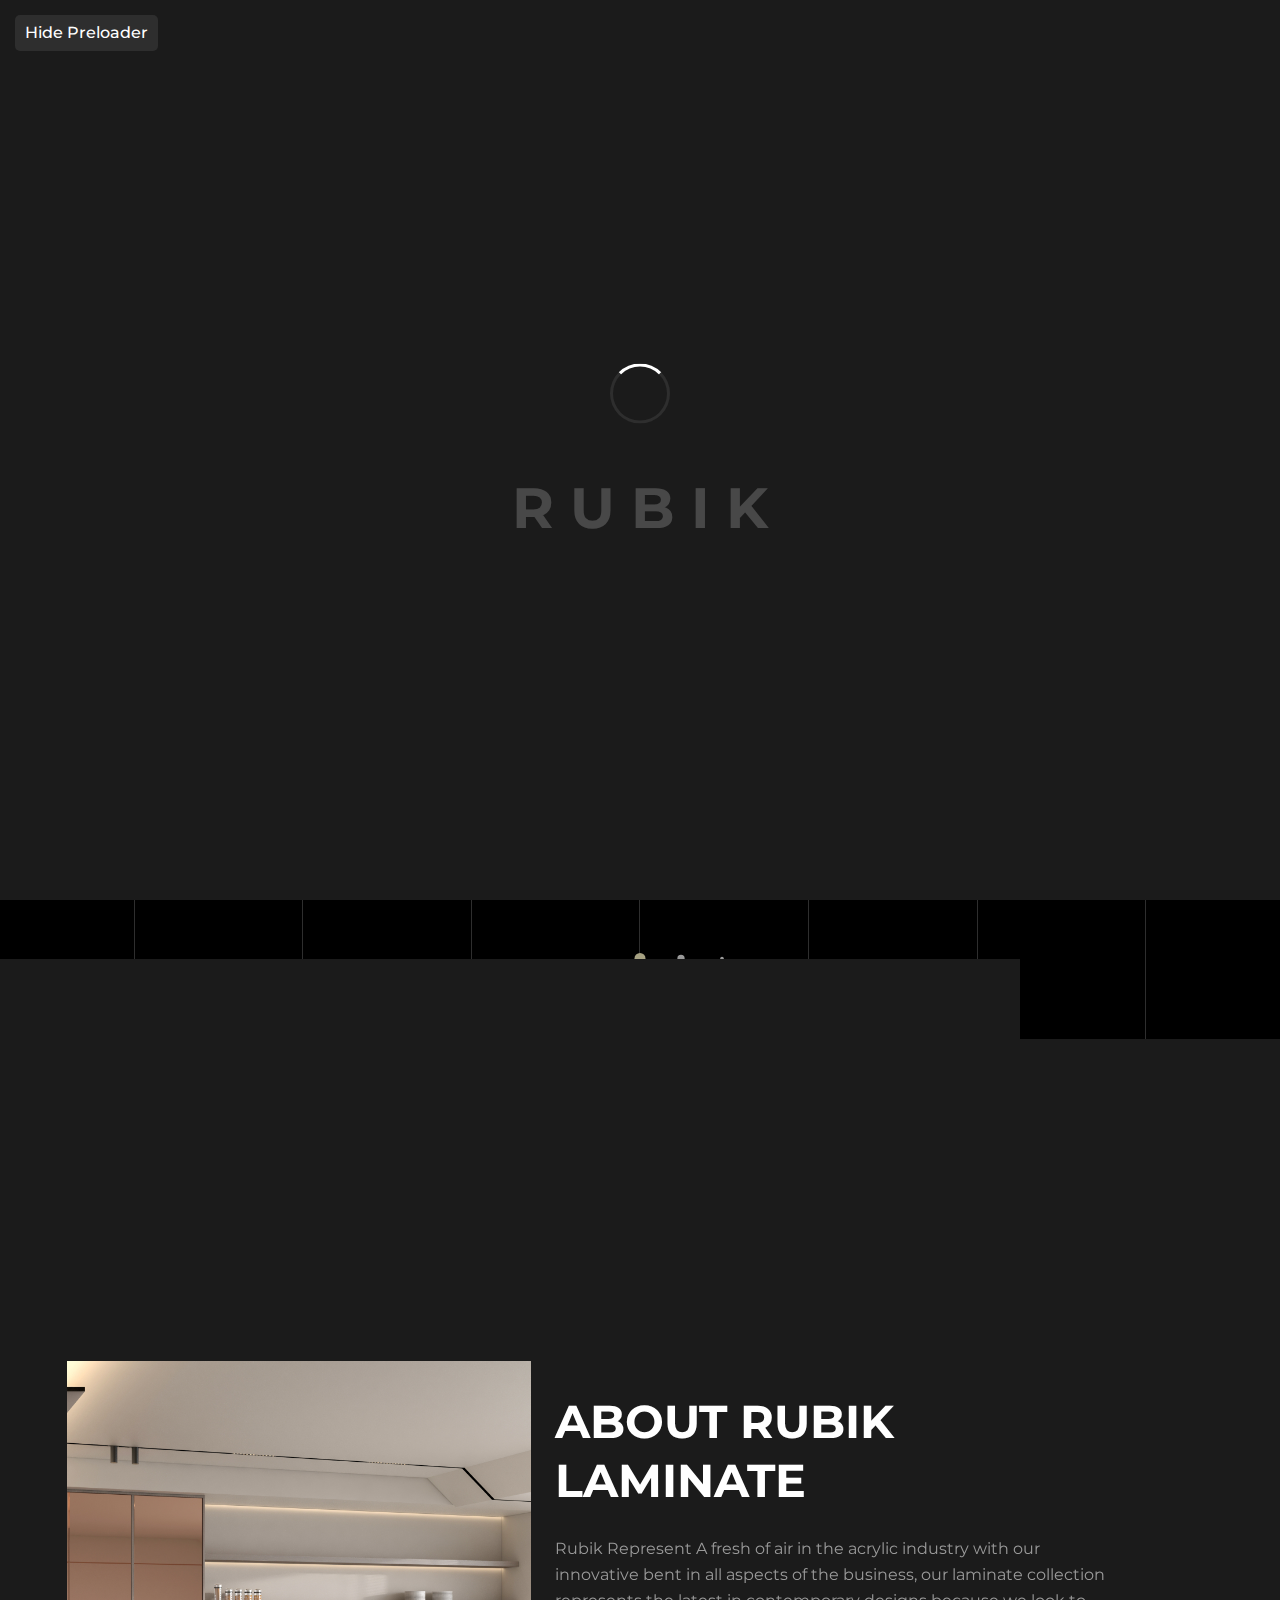
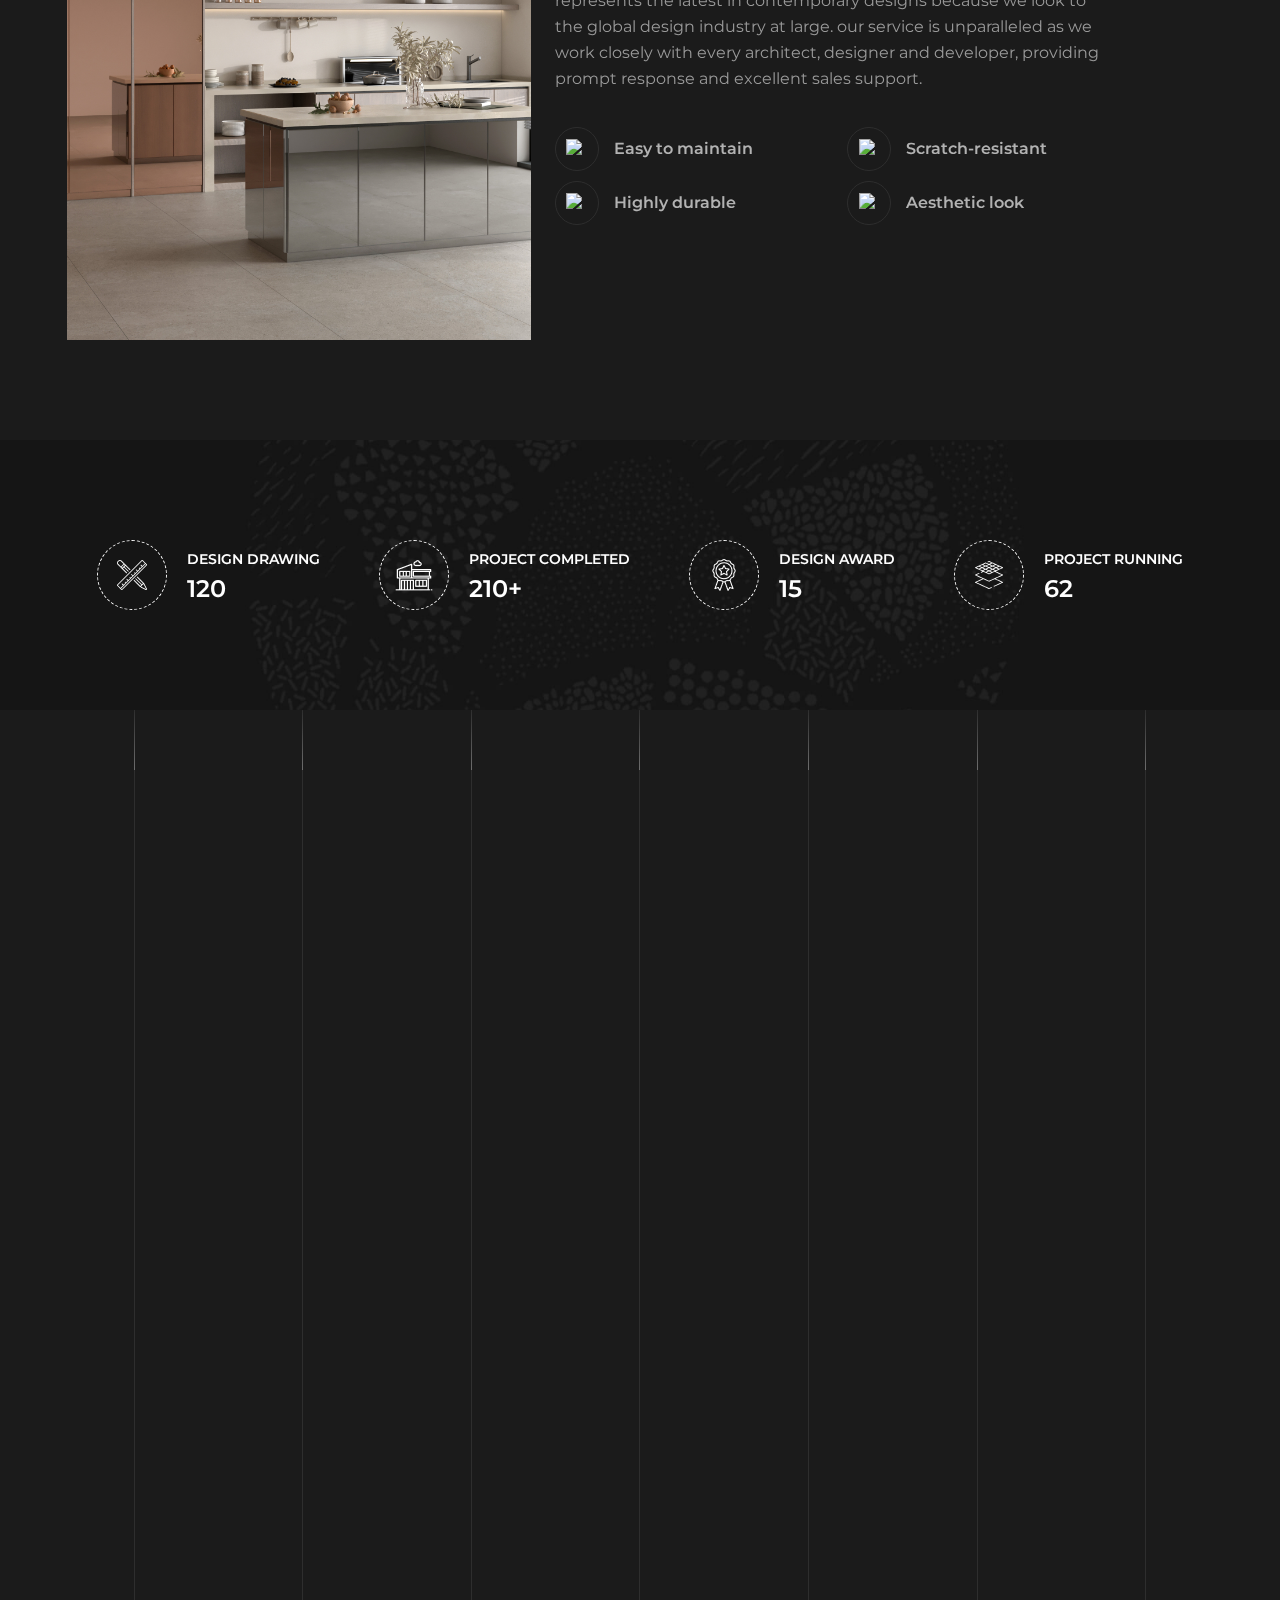
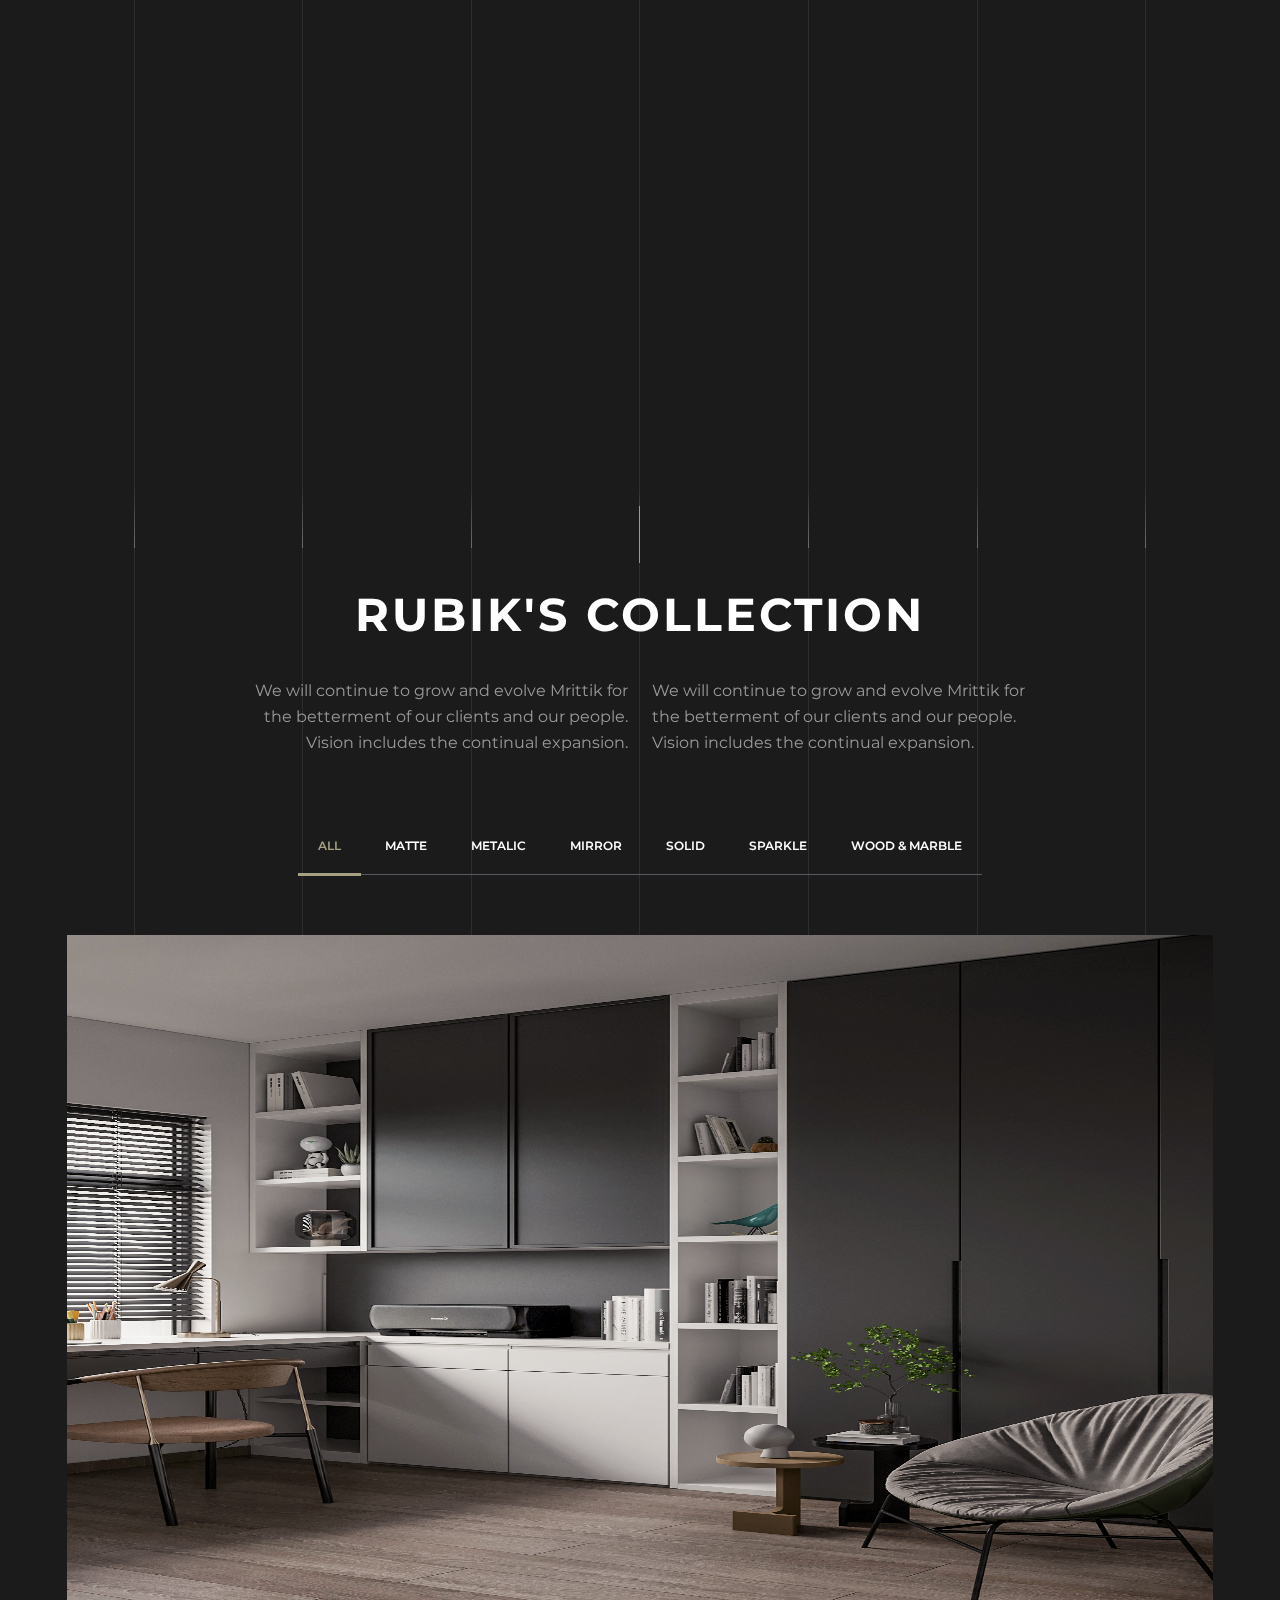
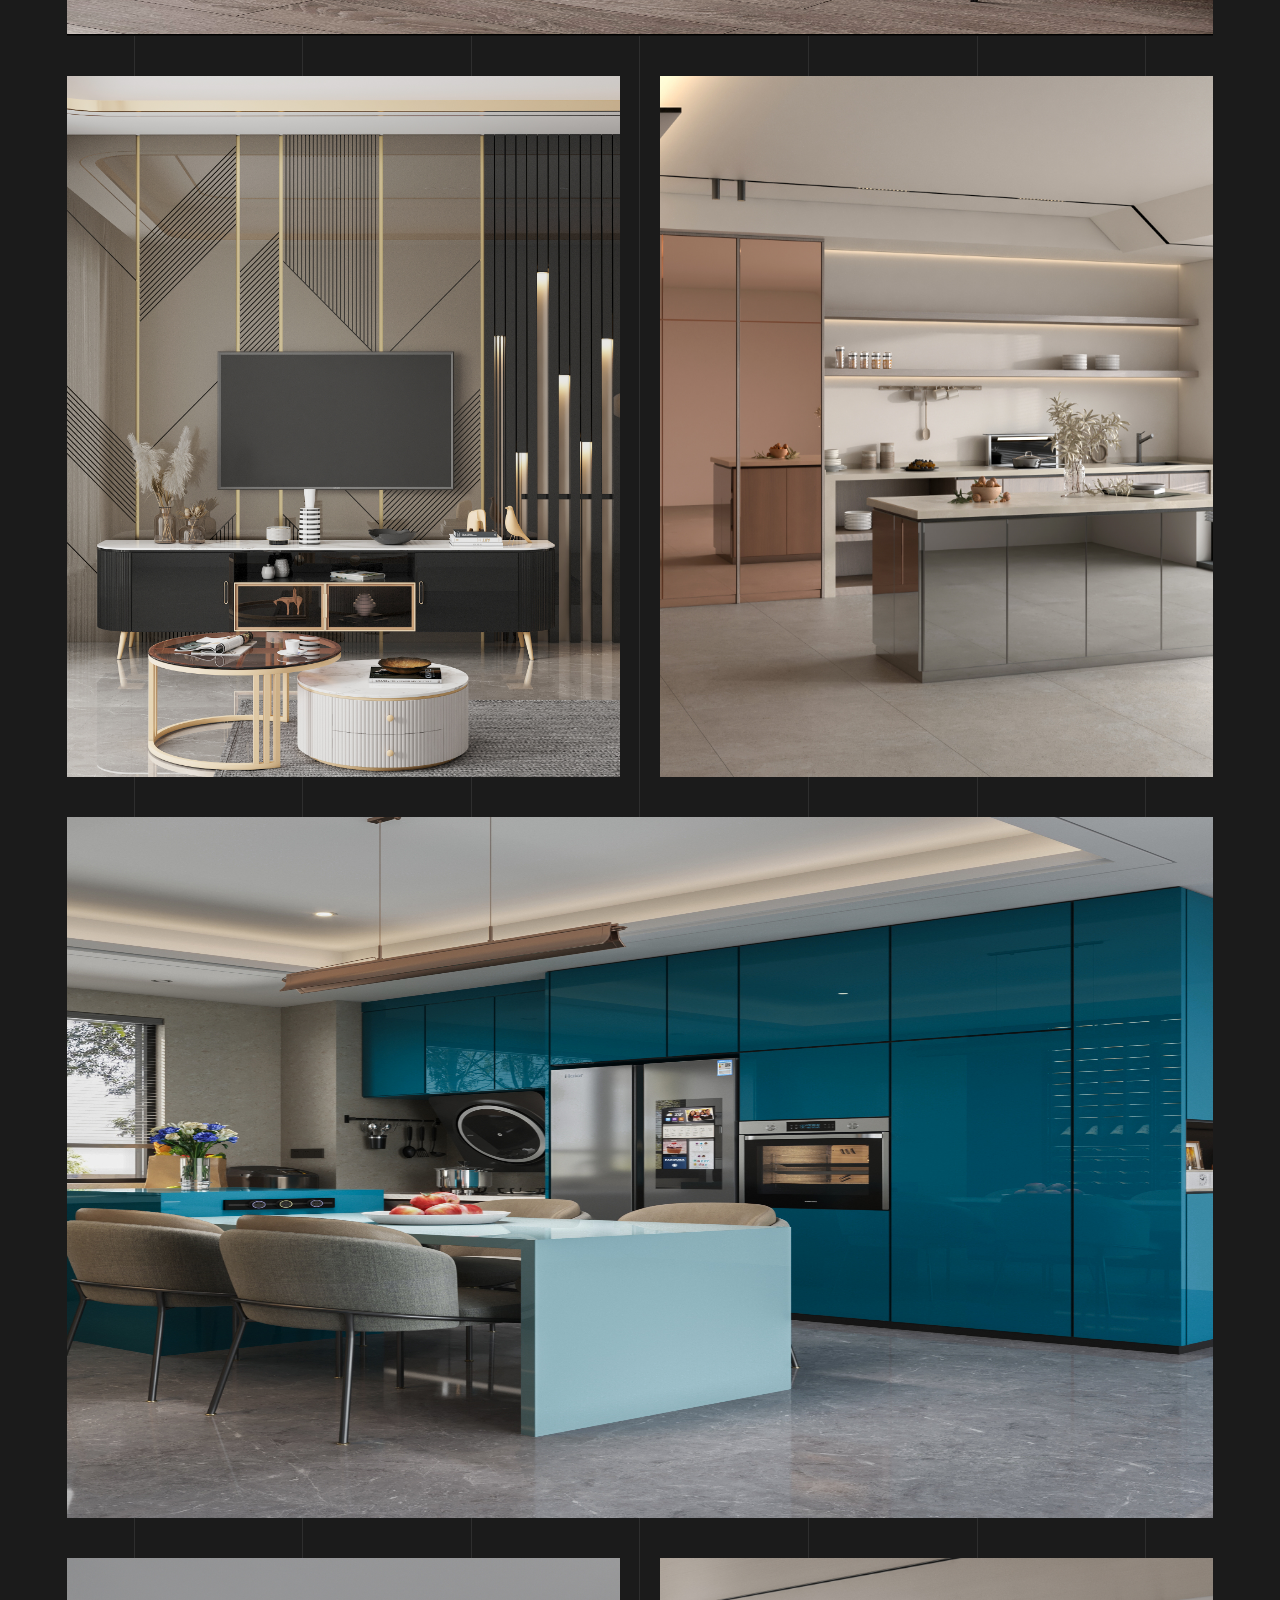
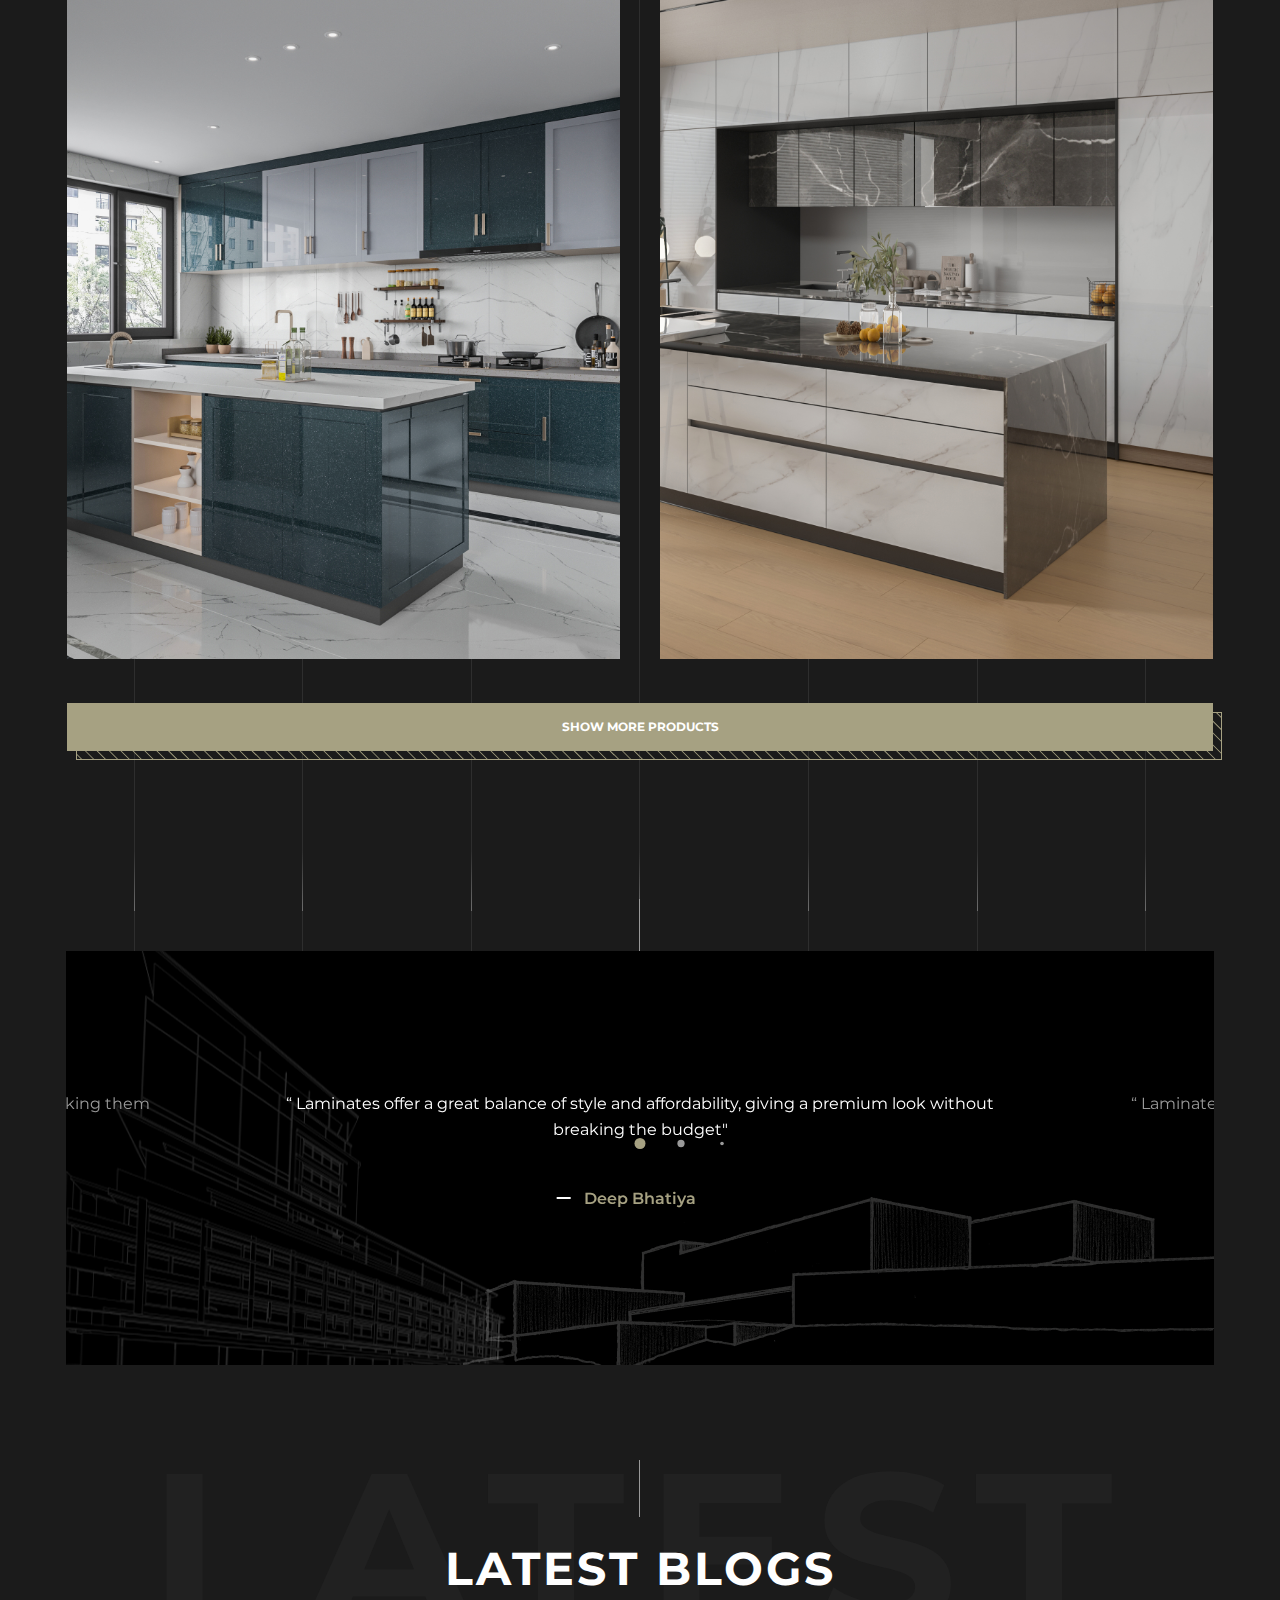
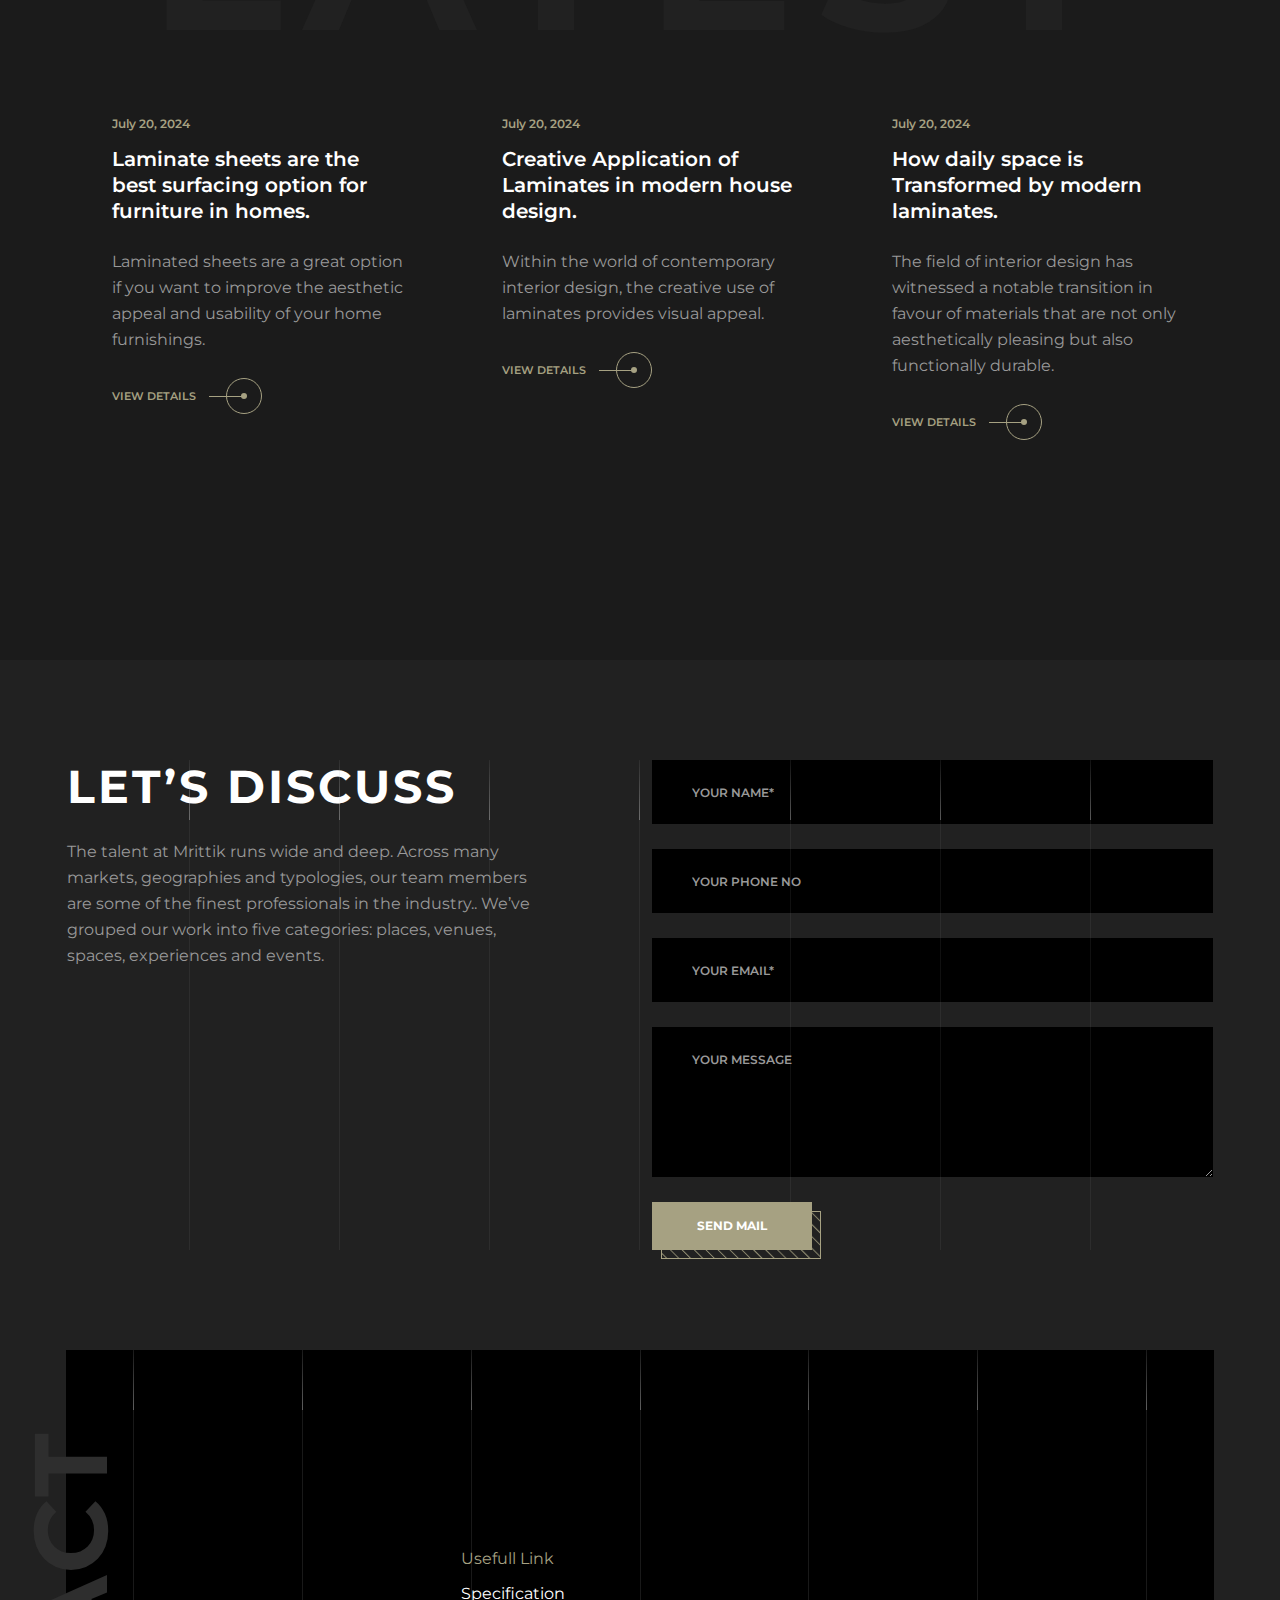
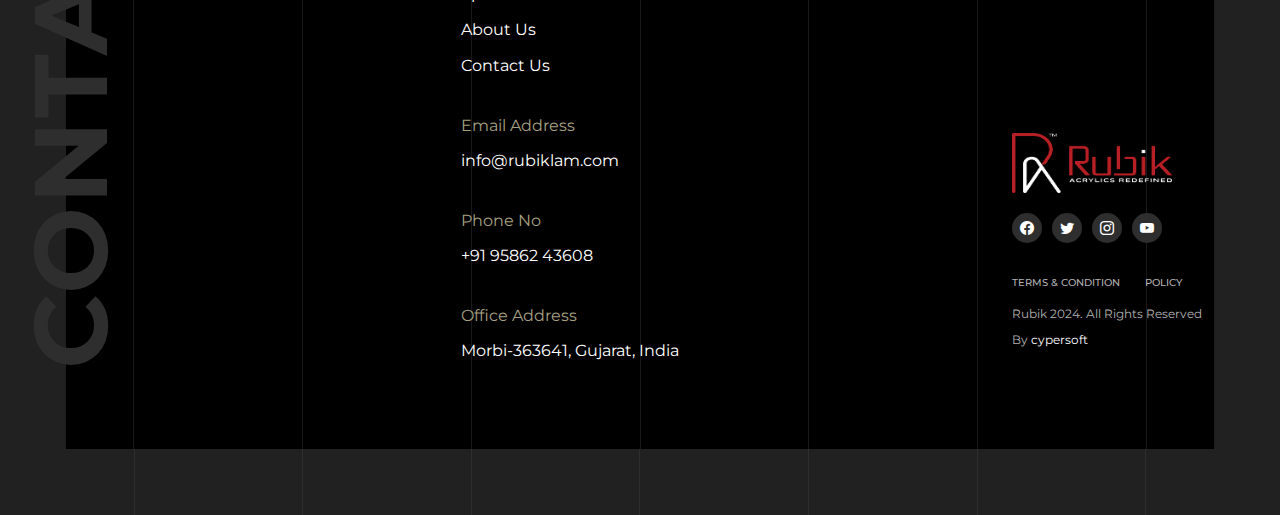
==== commit fad9ae53: "final change" ====
--- a/index.html
+++ b/index.html
@@ -177,8 +177,8 @@
         <!-- Main Wrapper-->
         <main class="wrapper">
             <div class="theme_slider bg-black">
-                <div class="container">
-                    <div class="swiper swiper_theme_slider_4" style="height: 500px !important;">
+                <div class="container slider_button">
+                    <div class="swiper swiper_theme_slider_4">
                         <div class="swiper-wrapper">
                             <div class="swiper-slide">
                                 <div class="slider" style="background-image: url('assets/img/product/sparkle/01.jpg')">
@@ -281,7 +281,7 @@
                             </div>
                         </div>
                         <!-- Add Pagination -->
-                        <div class="swiper-pagination"></div>
+                        <div class="swiper-pagination dots_button"></div>
 
                         <!-- Add Buttons -->
                         <div class="swiper-navigation">
--- a/assets/css/style.css
+++ b/assets/css/style.css
@@ -21229,4 +21229,22 @@
   .new{
     top: 15% !important;
   }
+}
+
+.slider_button{
+  height: 750px !important;
+ }
+
+ .swiper-horizontal > .swiper-pagination-bullets, .swiper-pagination-bullets.swiper-pagination-horizontal, .swiper-pagination-custom, .swiper-pagination-fraction{
+  bottom: 100px;
+}
+
+@media only screen and (max-width: 700px) {
+  .slider_button{
+   height: 550px !important;
+  }
+
+  .swiper-horizontal > .swiper-pagination-bullets, .swiper-pagination-bullets.swiper-pagination-horizontal, .swiper-pagination-custom, .swiper-pagination-fraction{
+    bottom: 150px !important;
+  }
 }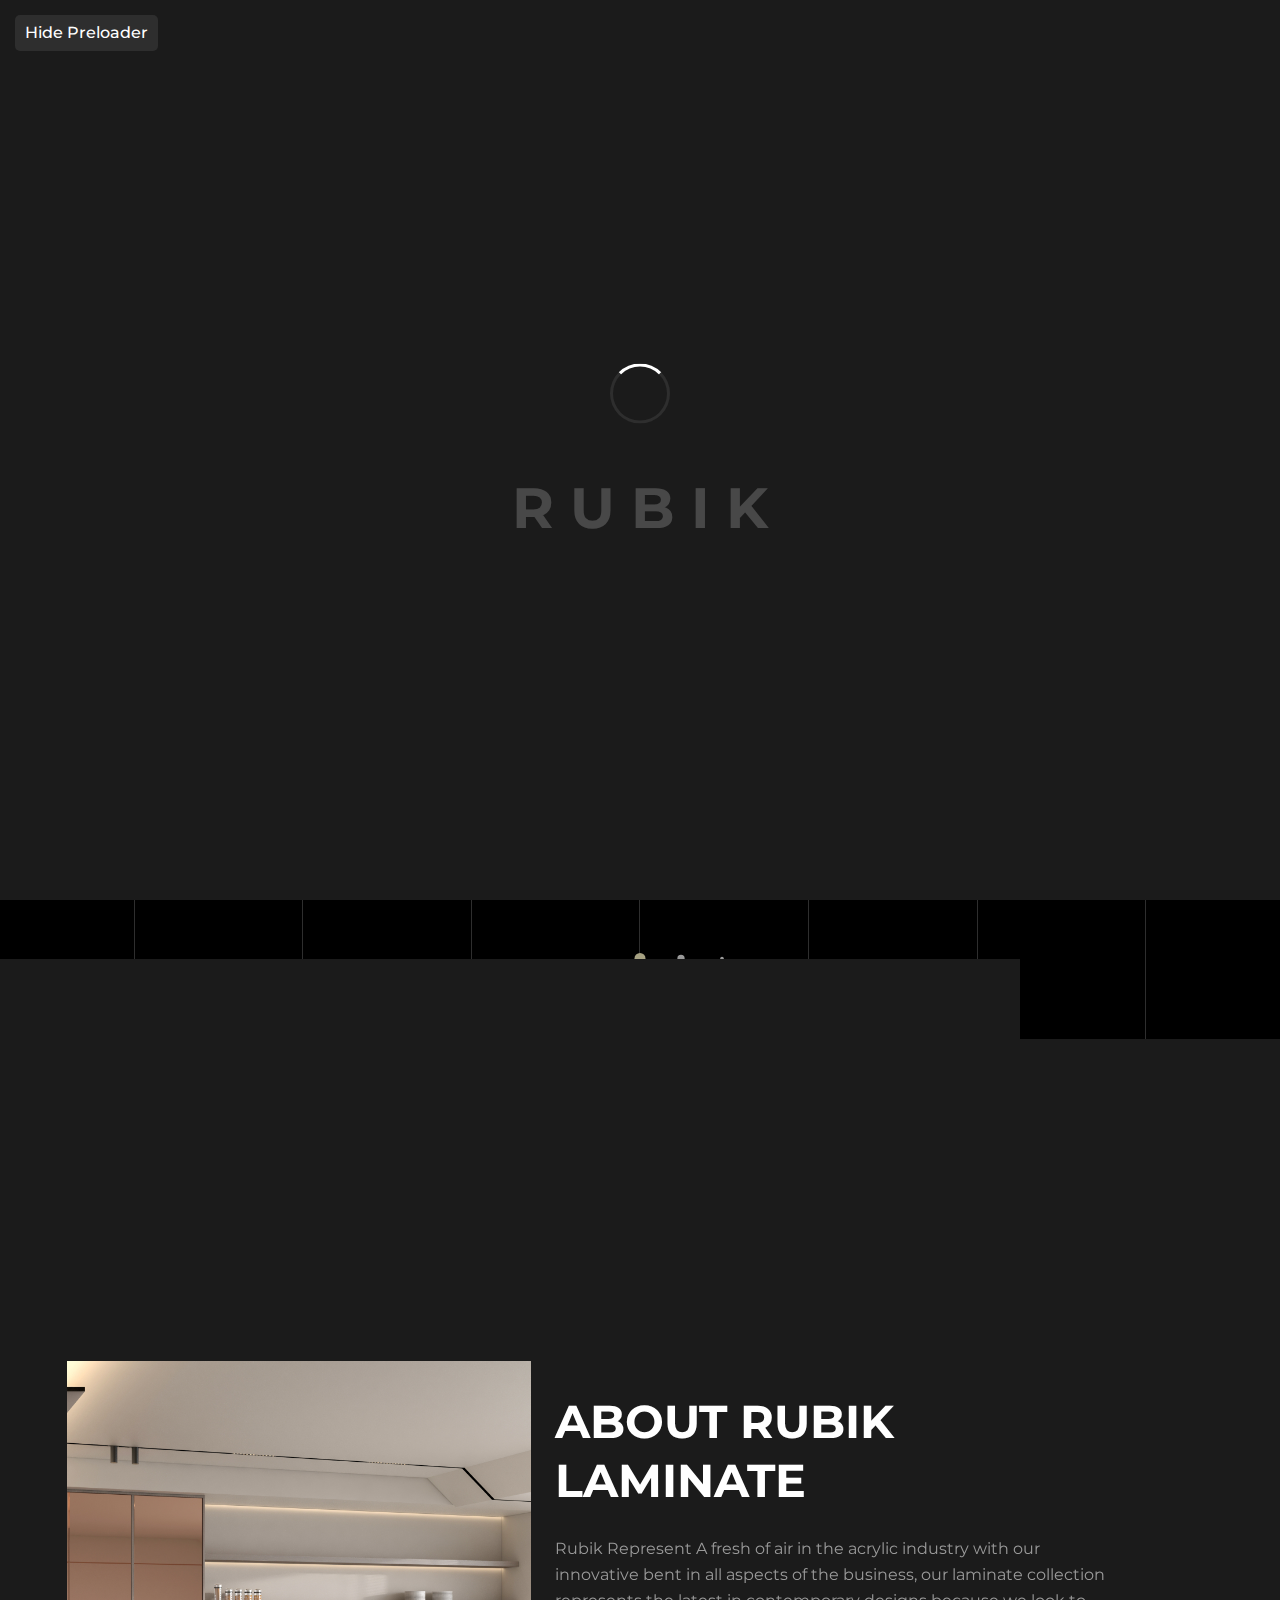
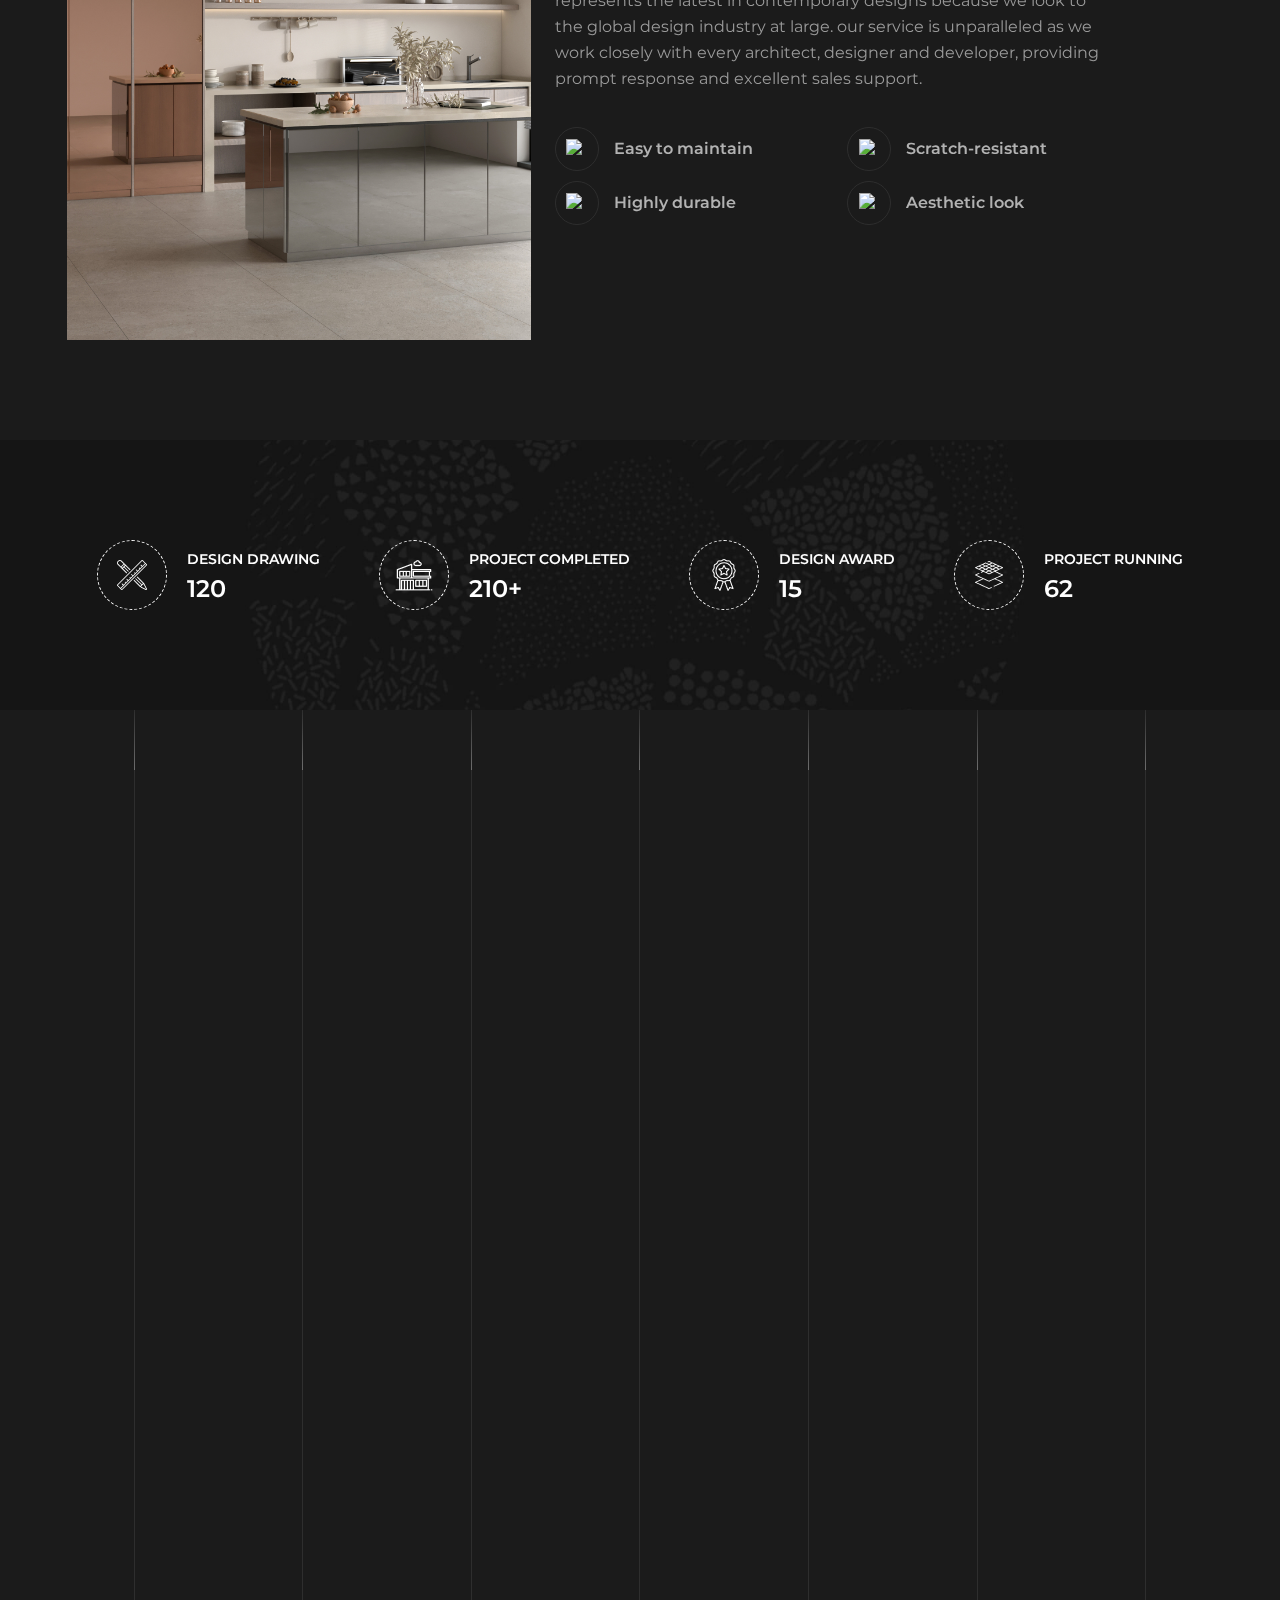
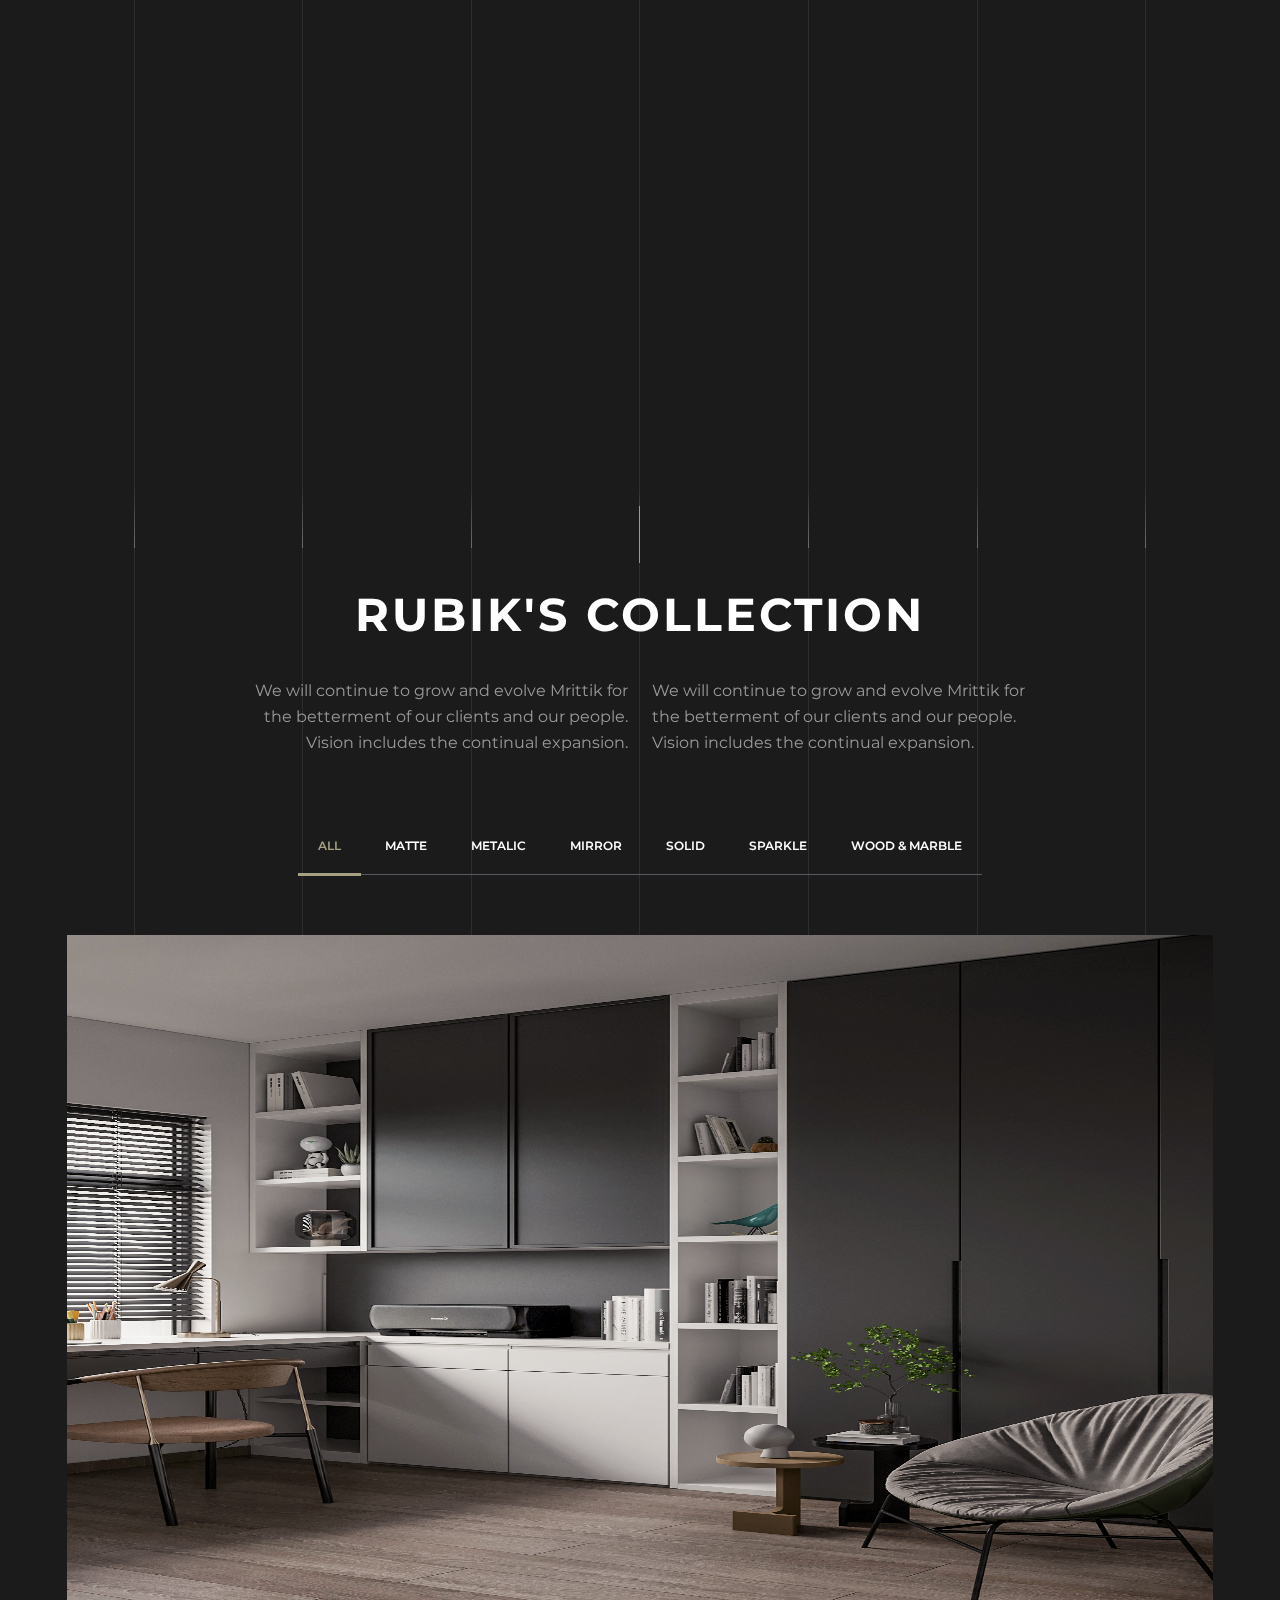
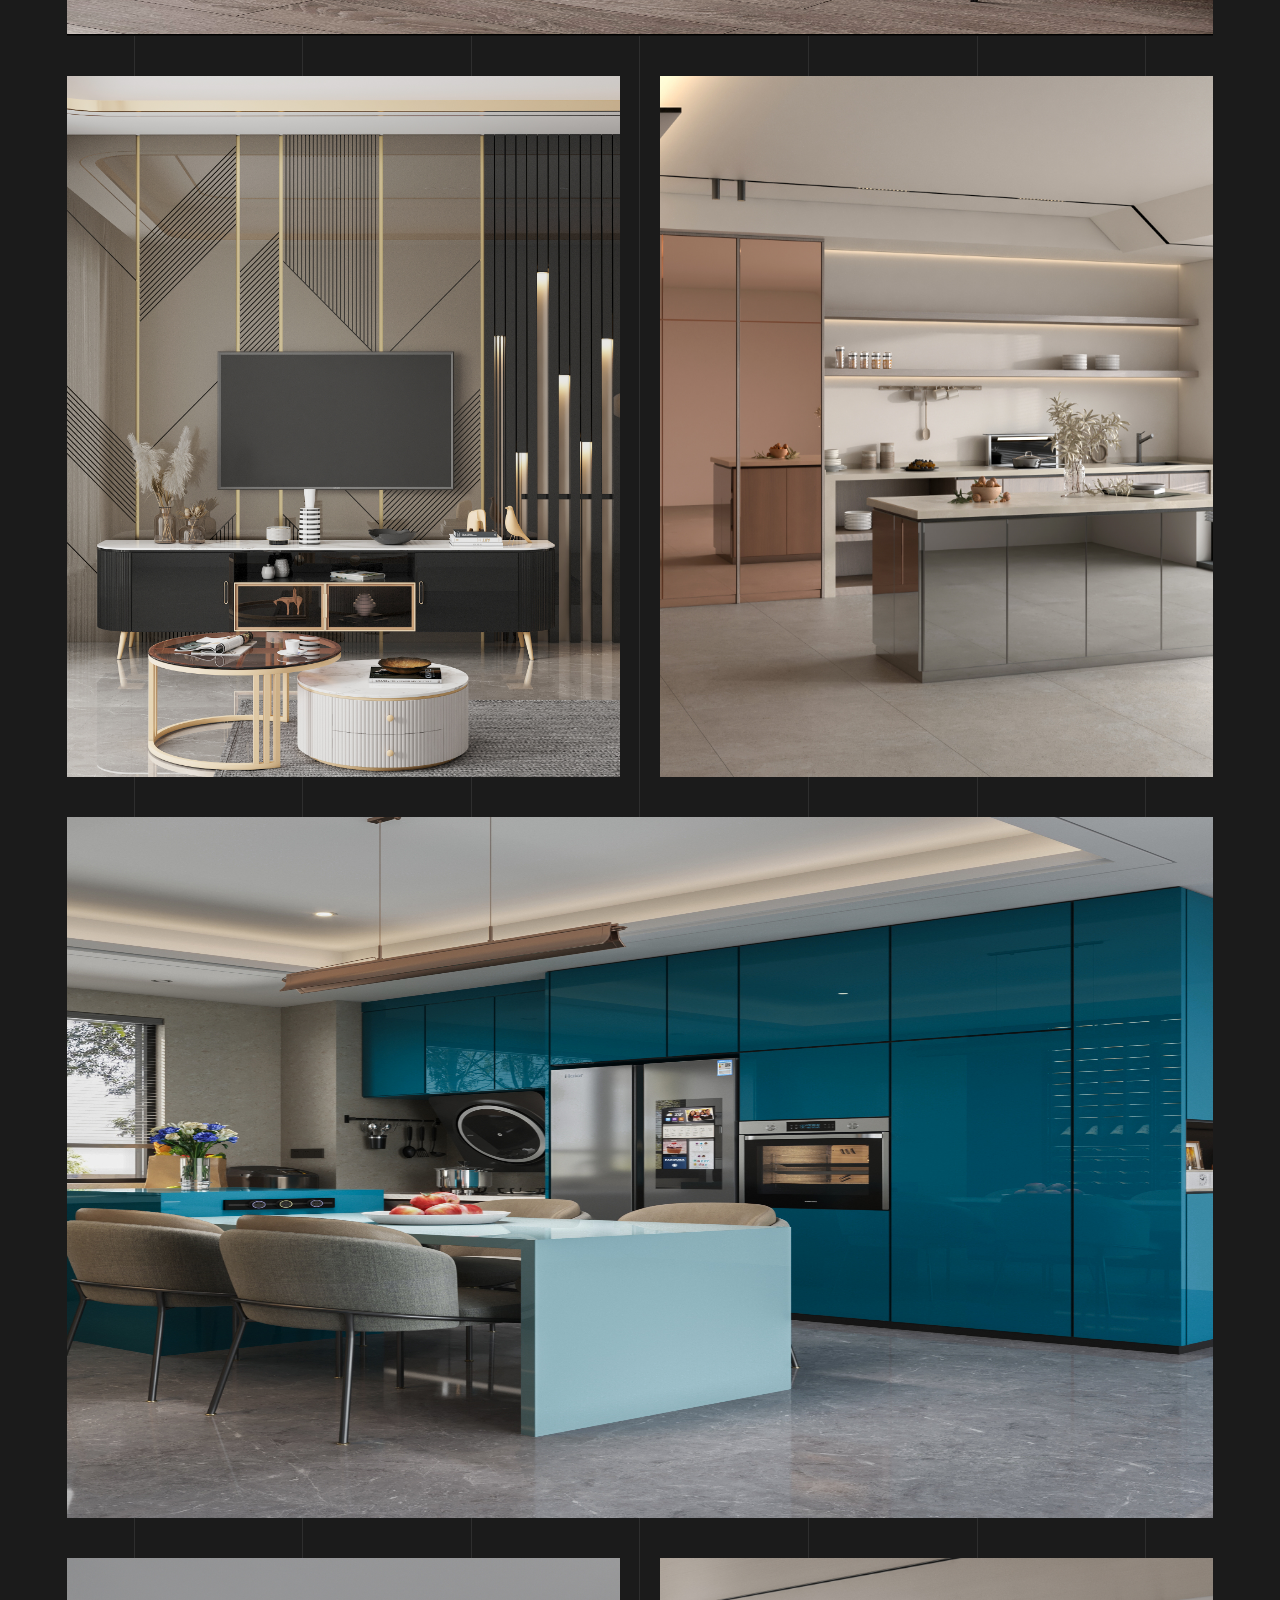
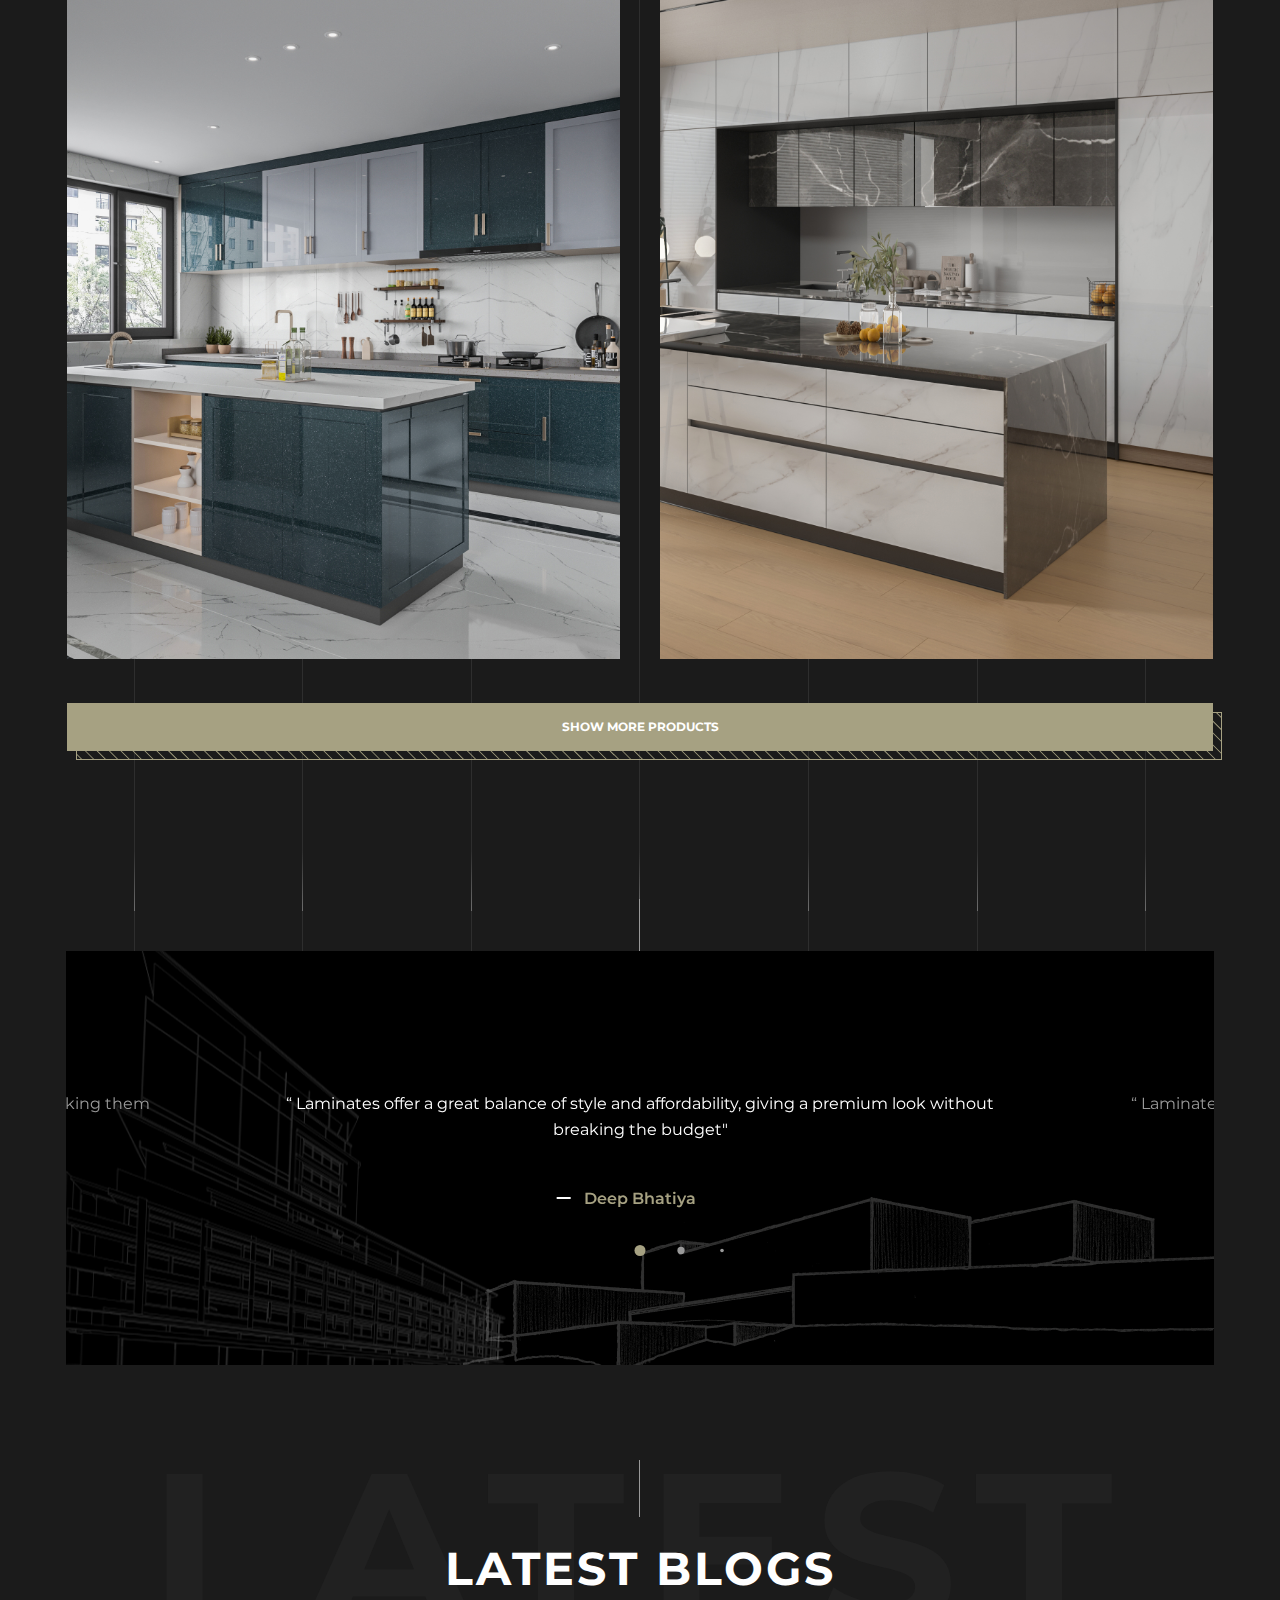
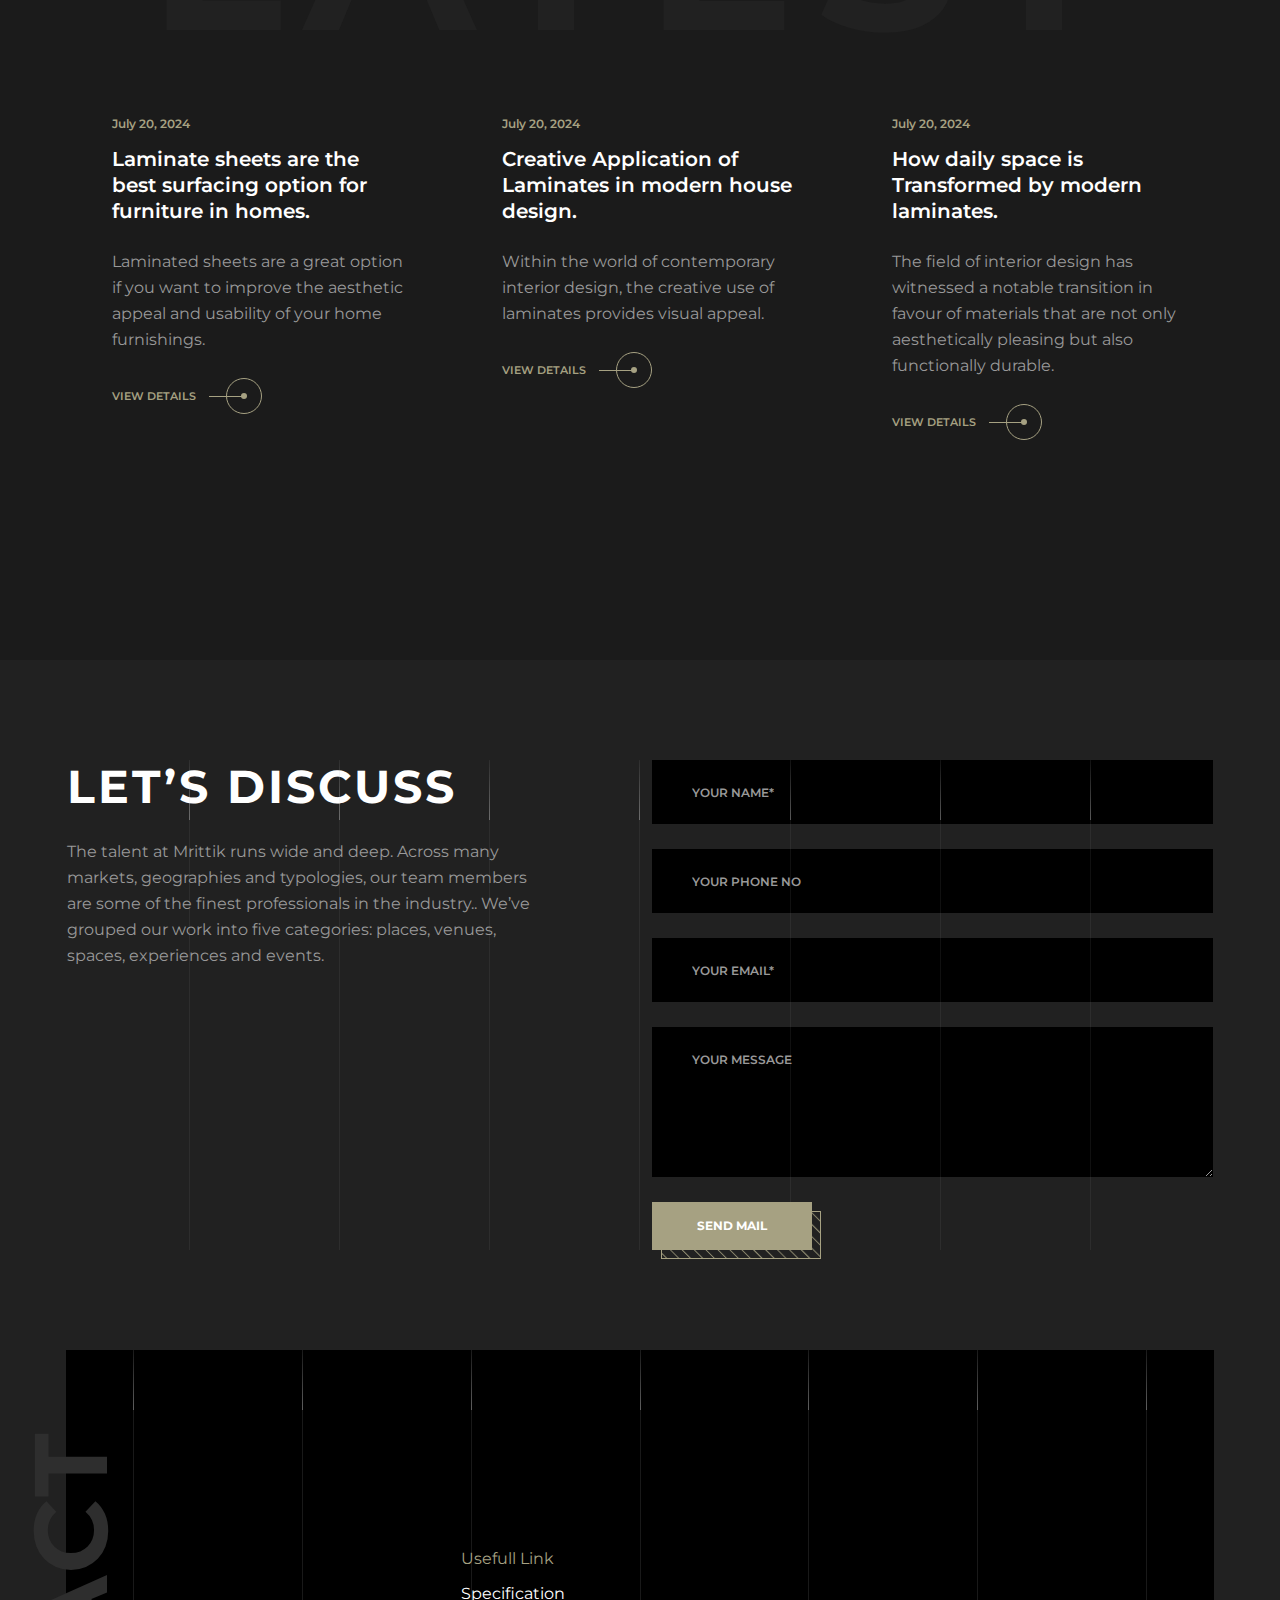
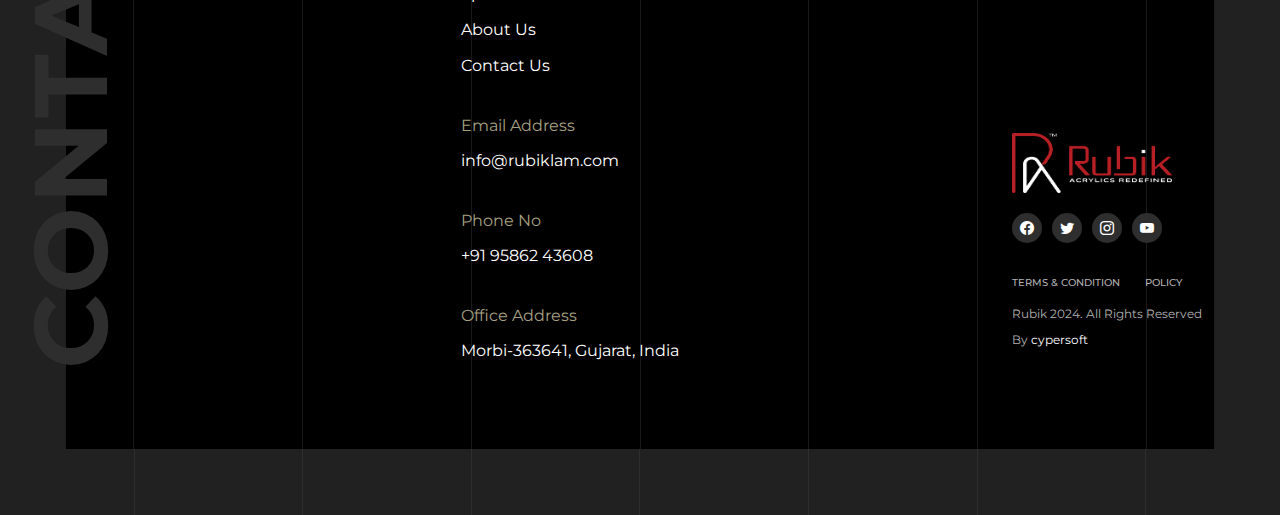
==== commit 840db999: "done" ====
--- a/index.html
+++ b/index.html
@@ -701,7 +701,7 @@
                                 </div>
                             </div>
                         </div>
-                        <div class="swiper-pagination"></div>
+                        <div class="swiper-pagination slider_button_2"></div>
                     </div>
                 </div>
             </section>
--- a/assets/css/style.css
+++ b/assets/css/style.css
@@ -21245,6 +21245,14 @@
   }
 
   .swiper-horizontal > .swiper-pagination-bullets, .swiper-pagination-bullets.swiper-pagination-horizontal, .swiper-pagination-custom, .swiper-pagination-fraction{
-    bottom: 150px !important;
-  }
+    bottom: 150px ;
+  }
+
+  .slider_button_2{
+    bottom: -10px !important;
+  }
+}
+
+.slider_button_2{
+  bottom: -7px !important;
 }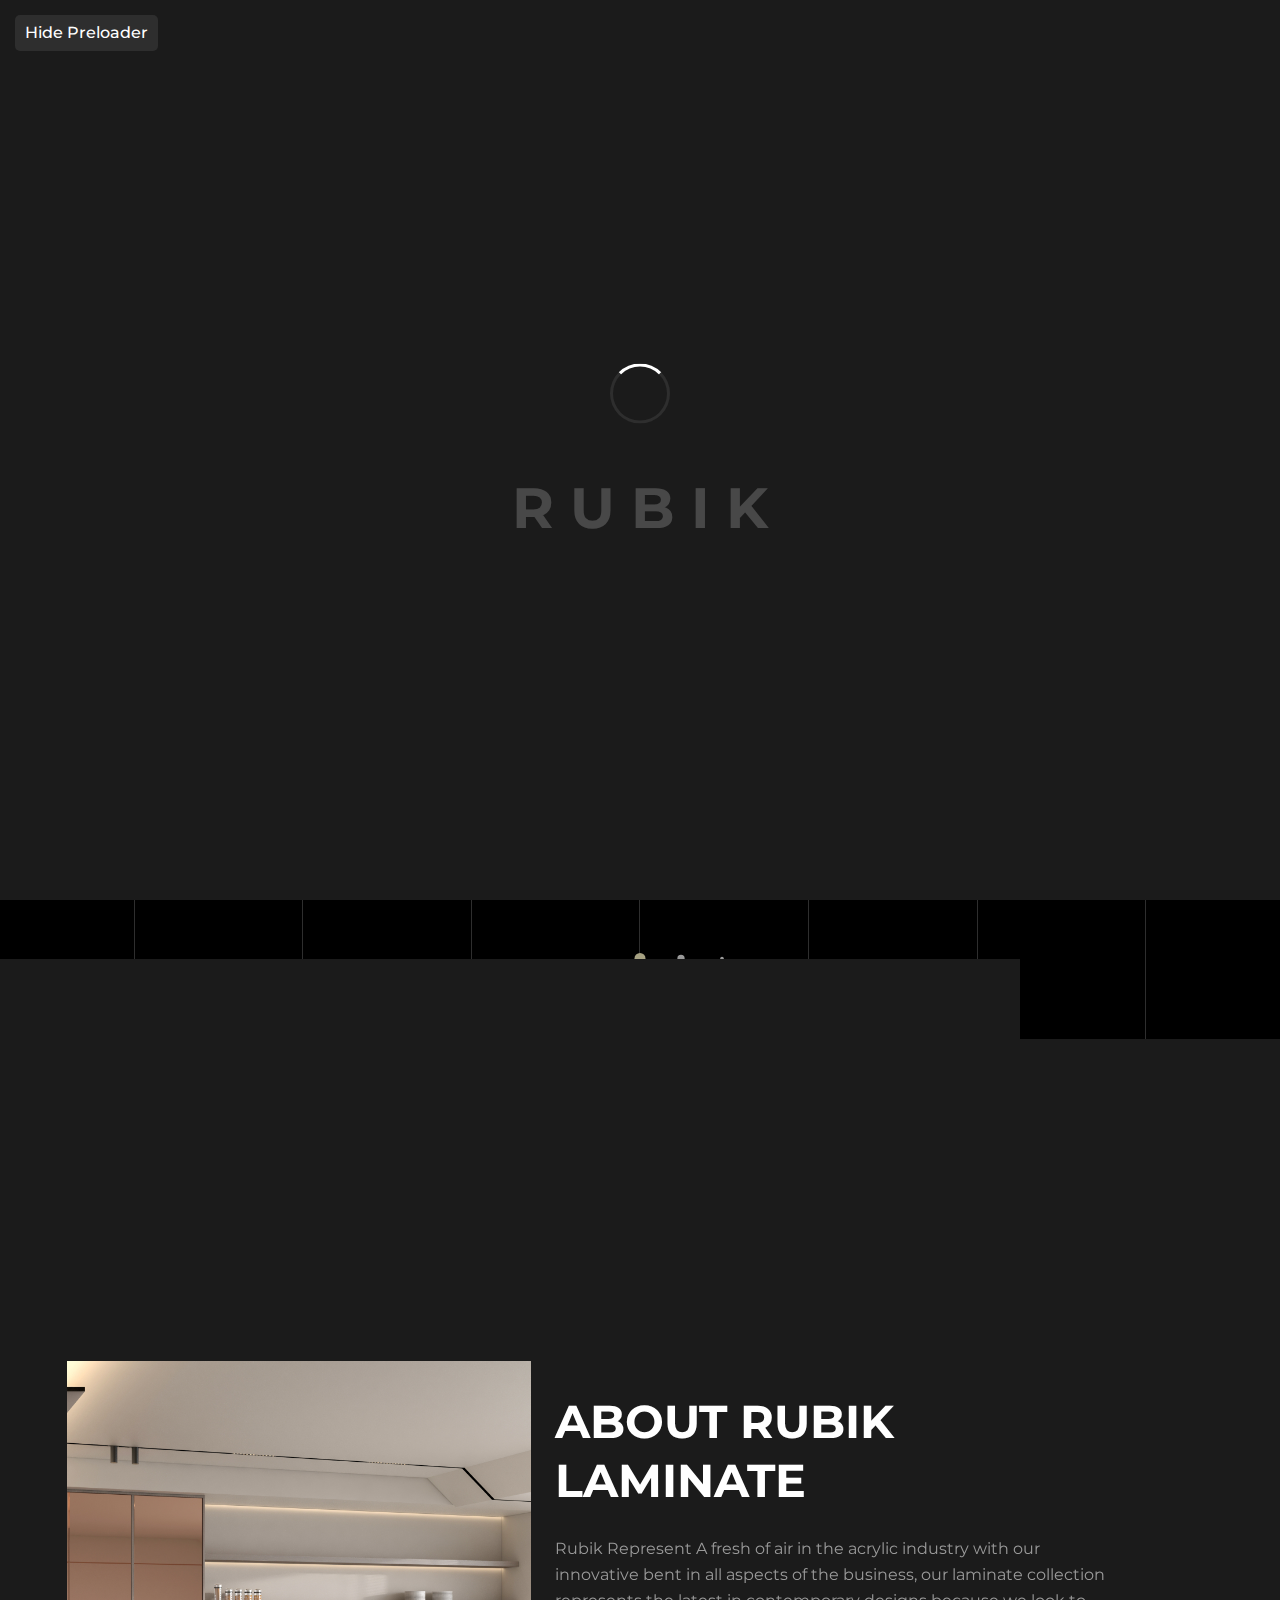
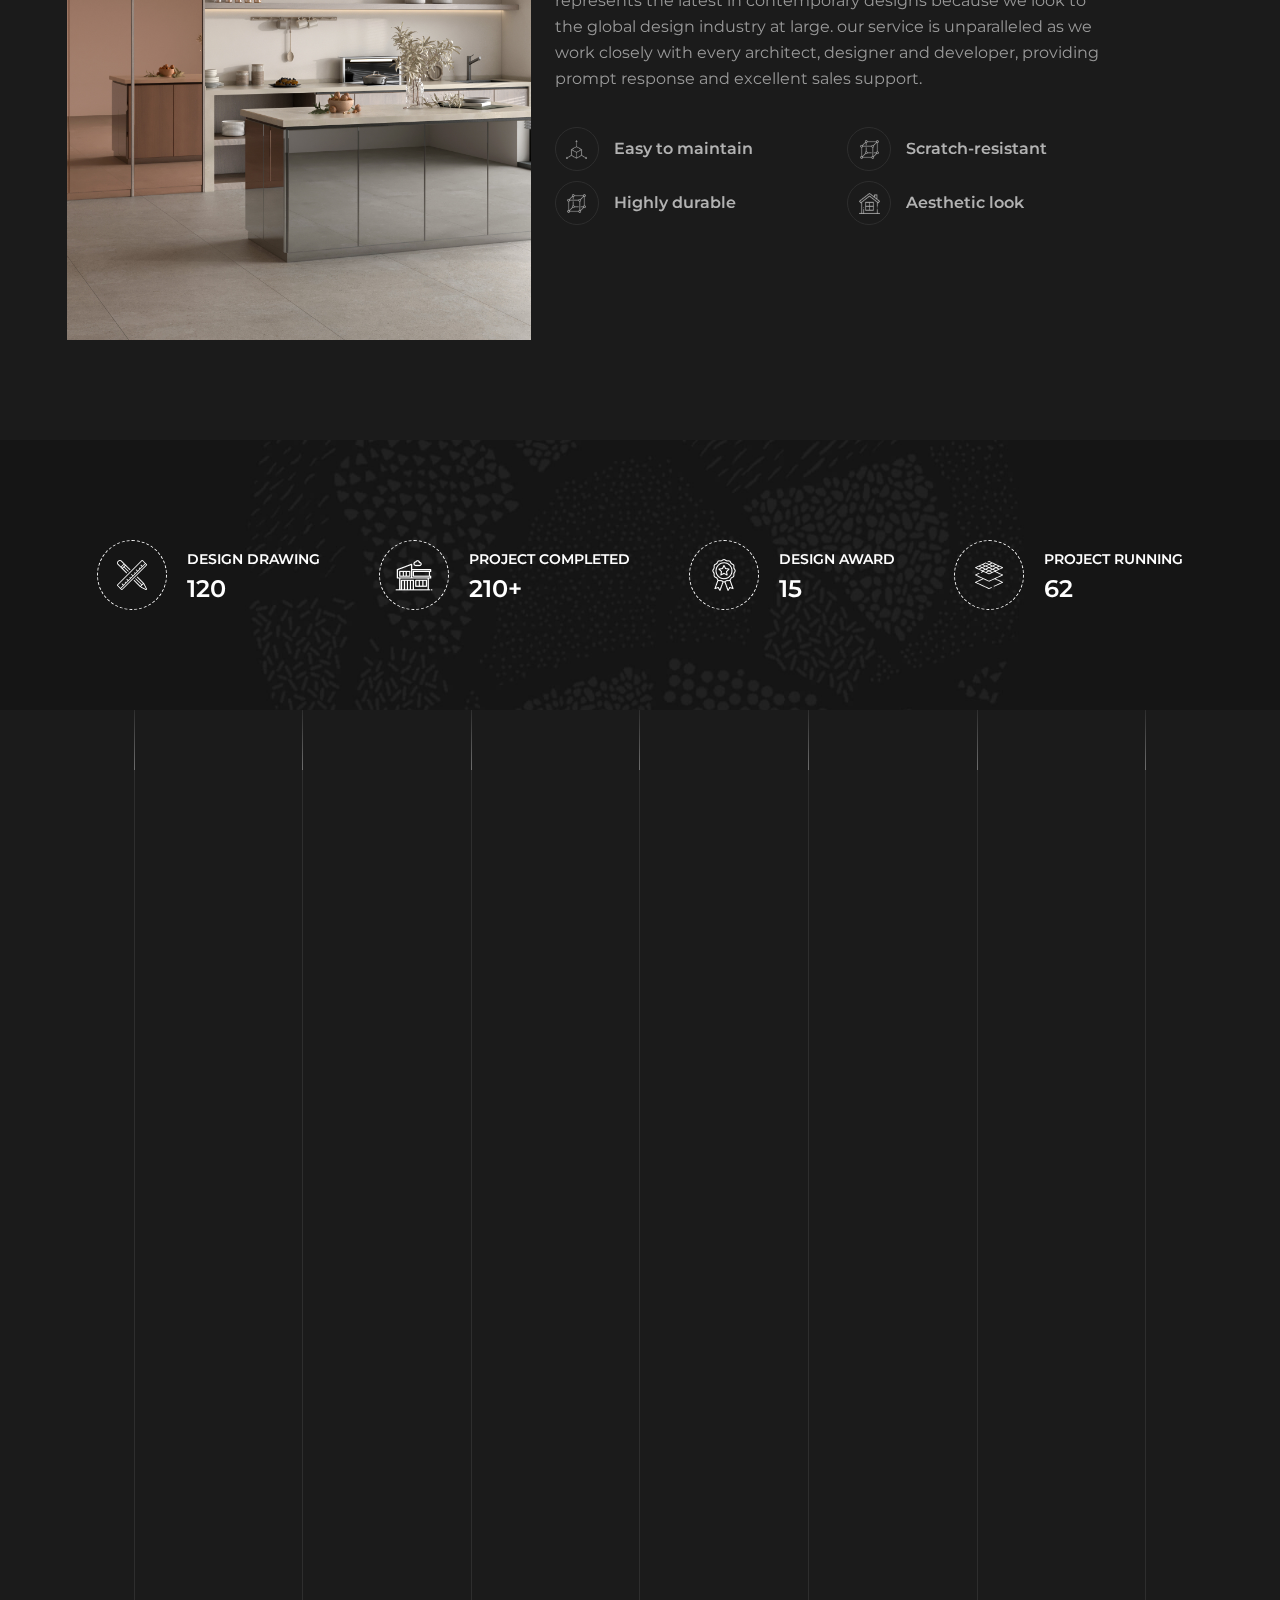
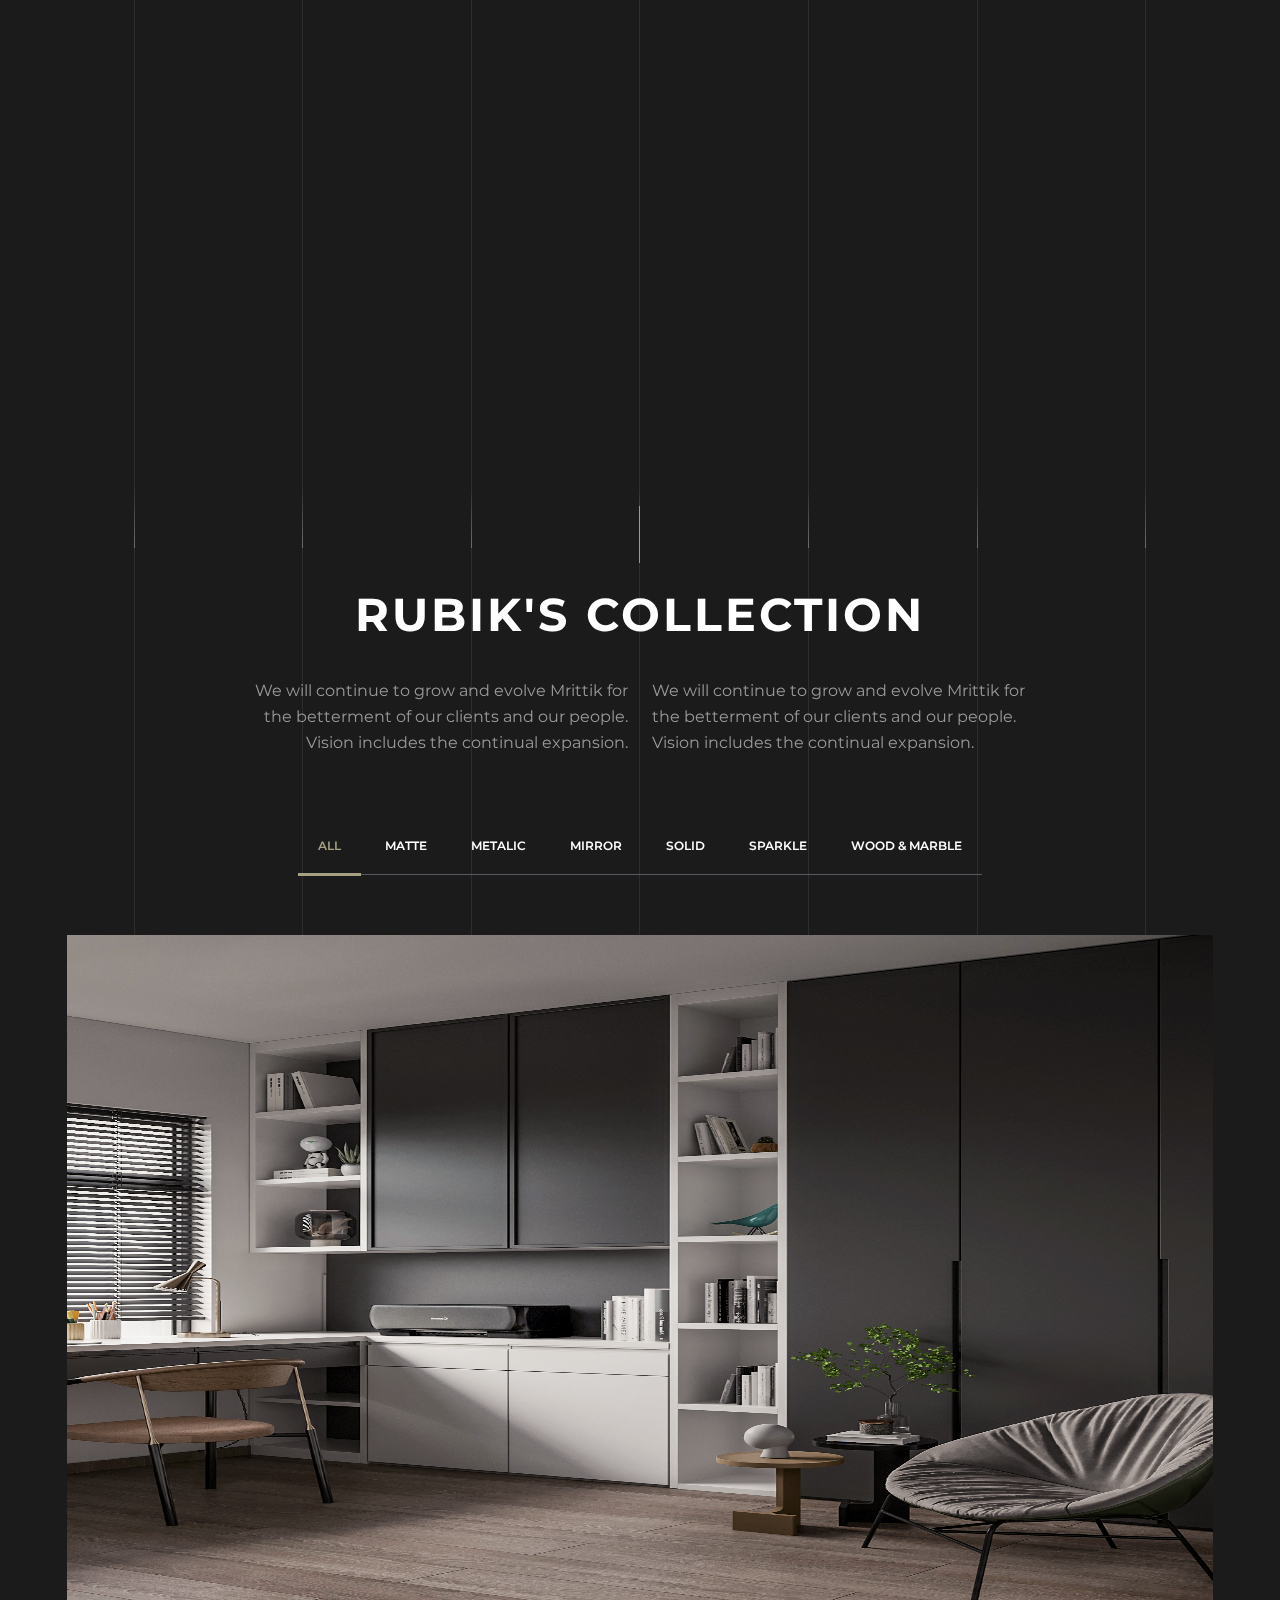
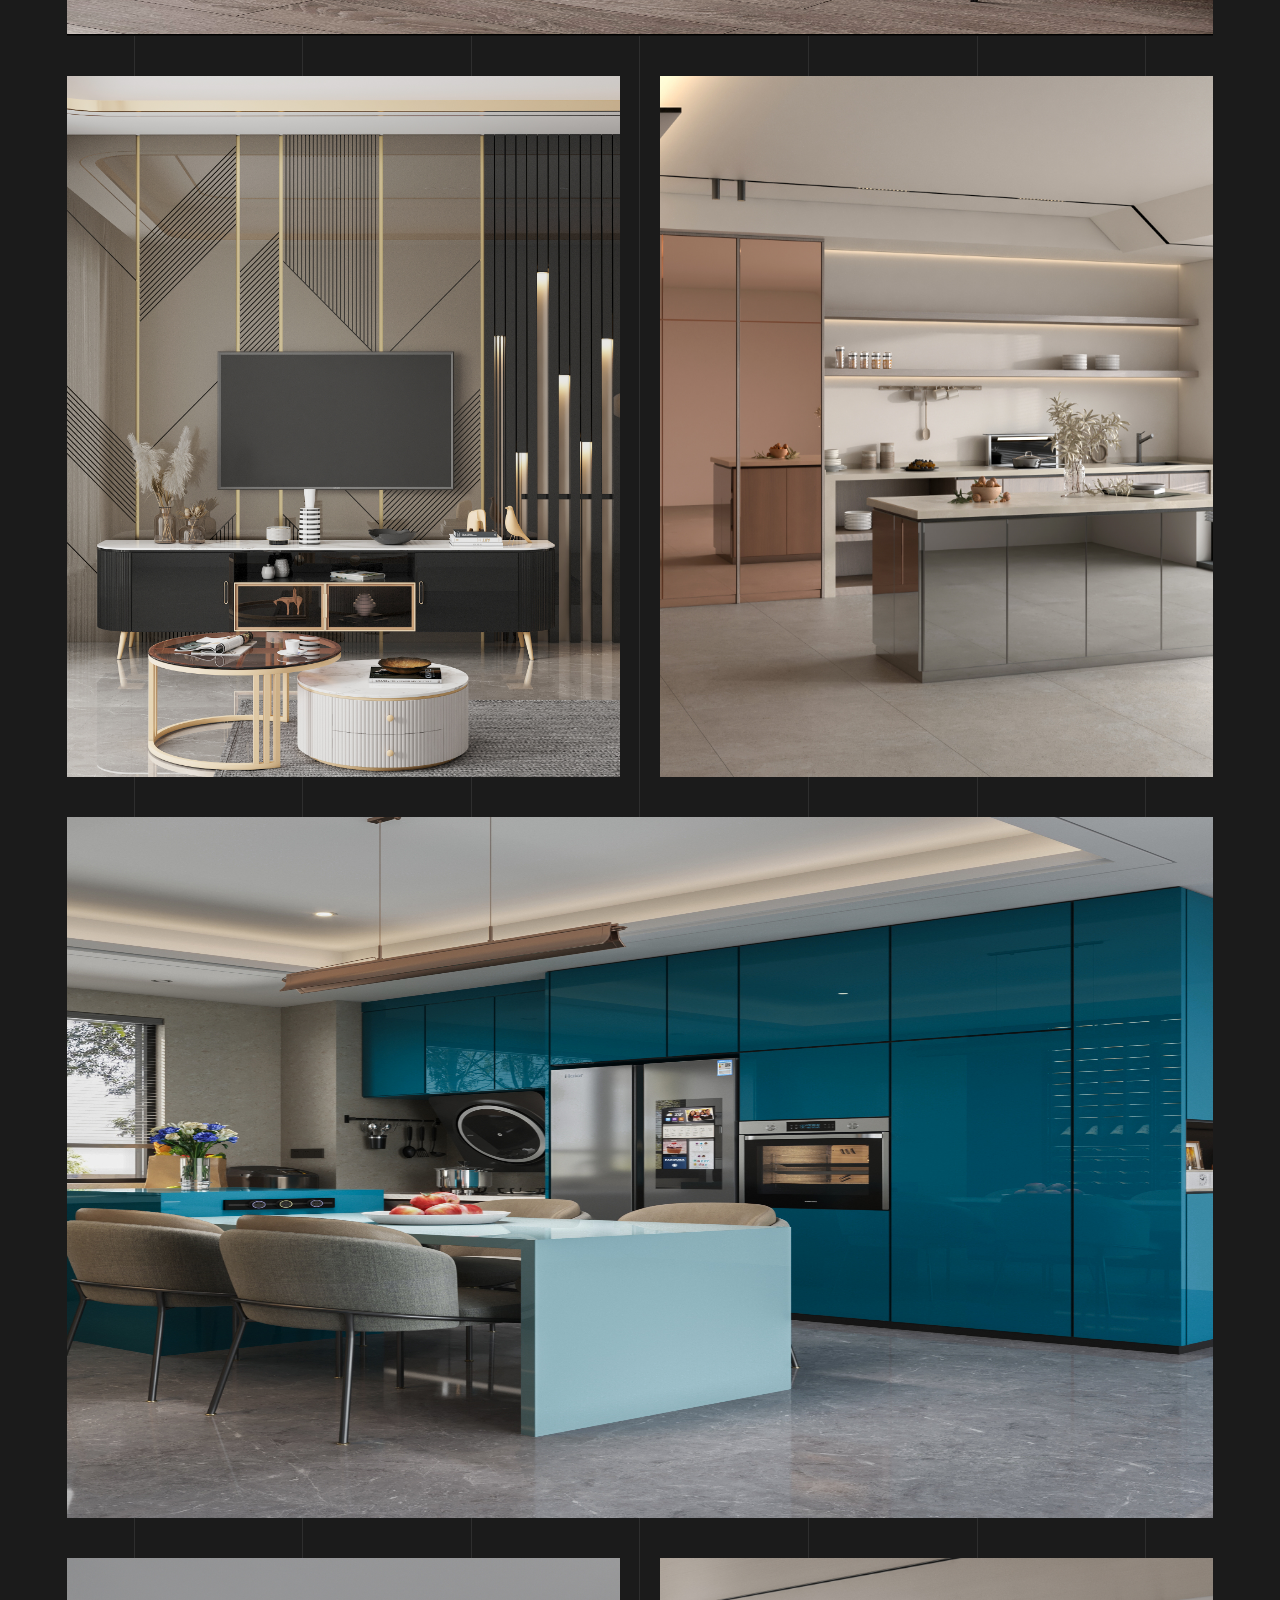
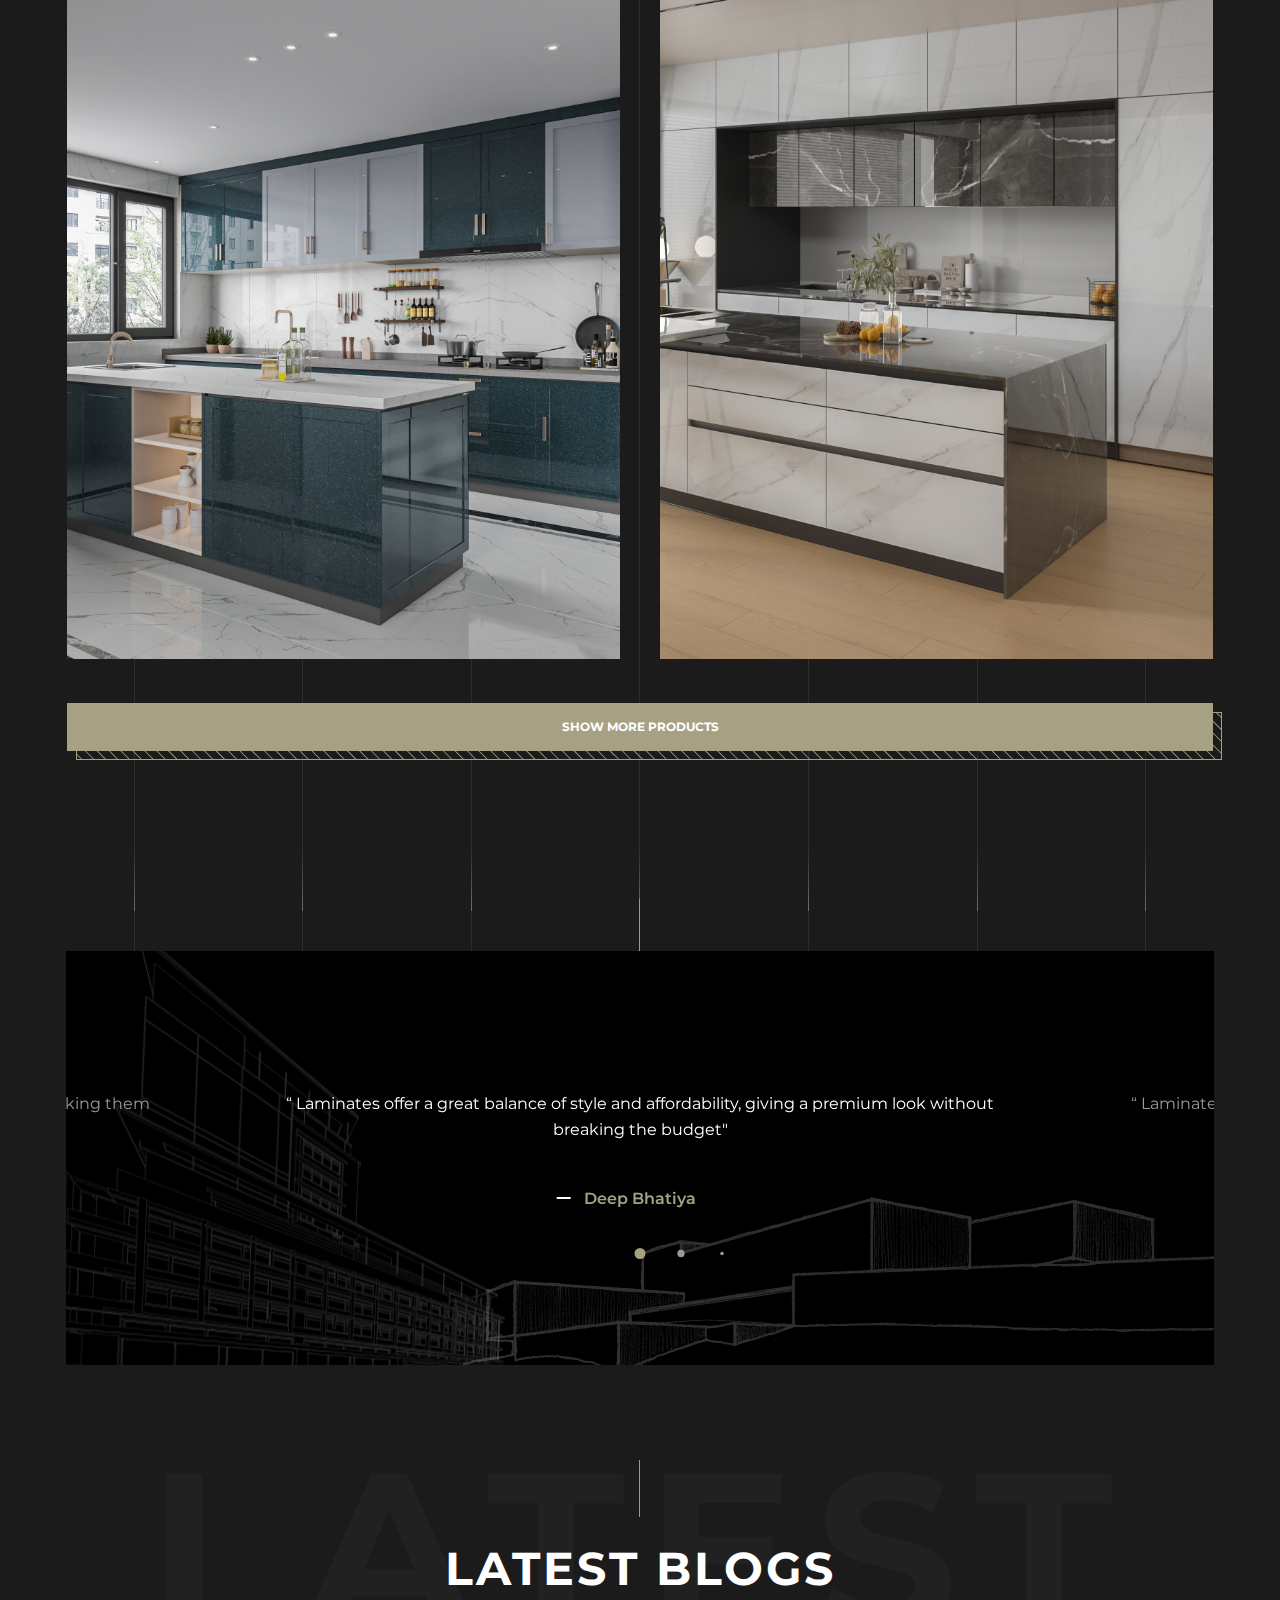
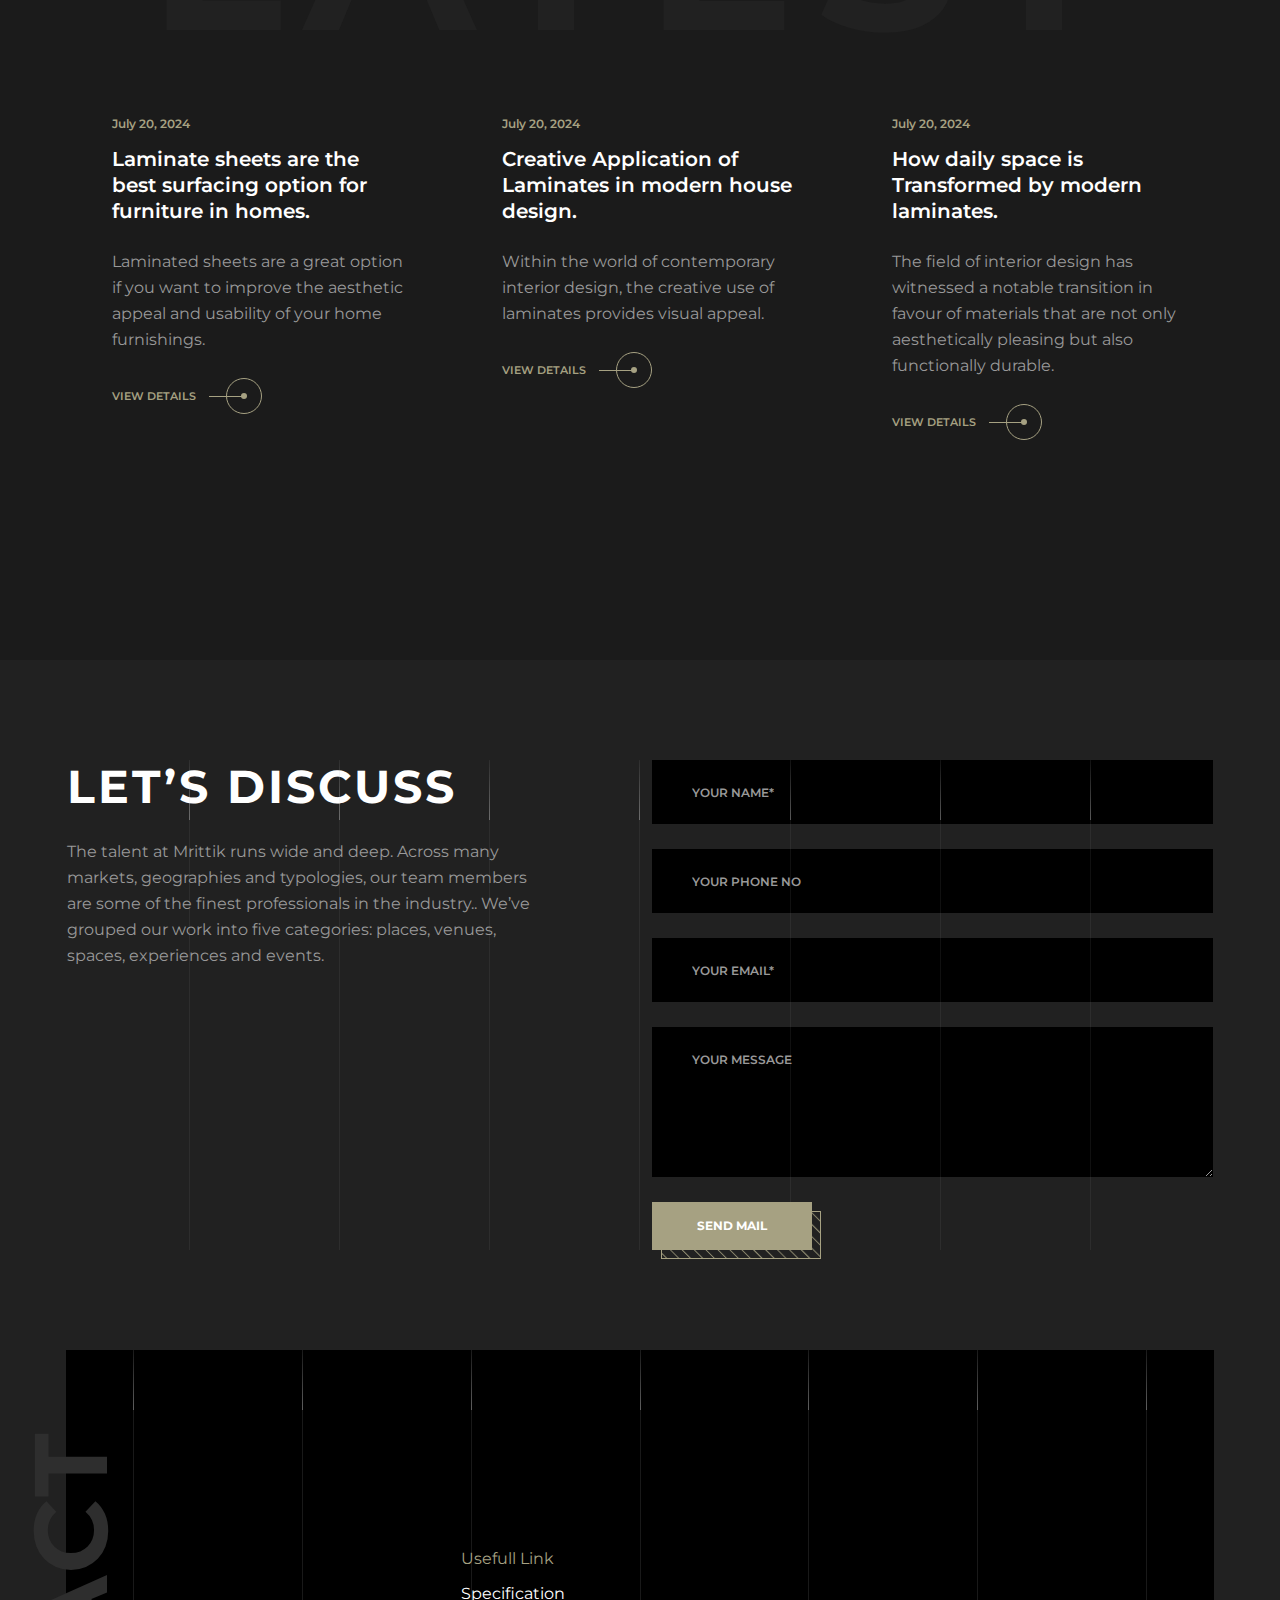
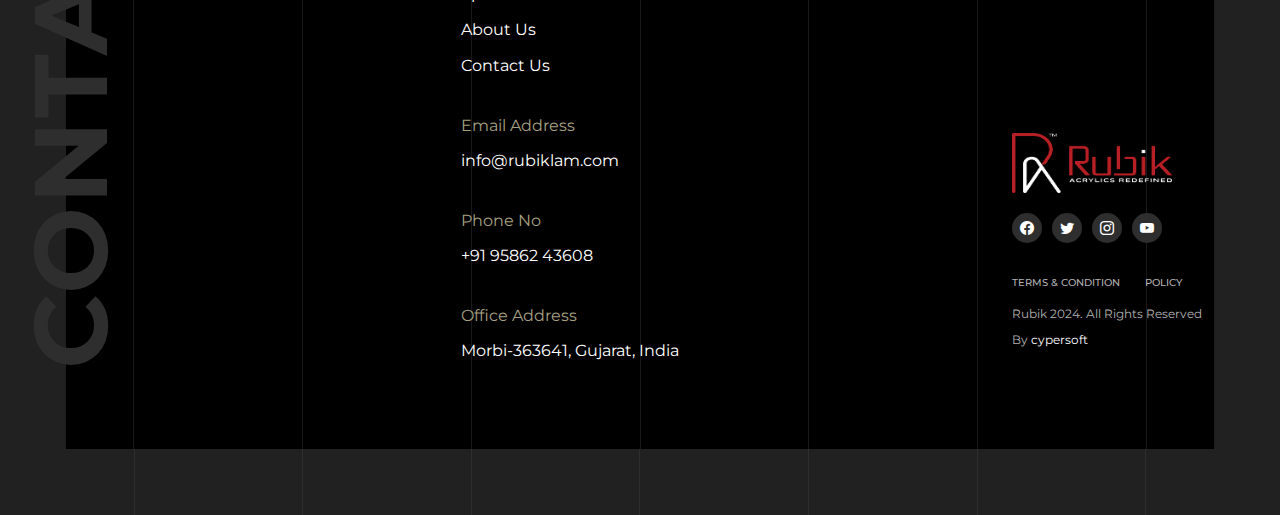
==== commit 588e1bc6: "all done" ====
--- a/index.html
+++ b/index.html
@@ -188,9 +188,9 @@
                                                 <div class="meta m-0">
                                                     <div class="category text-olive text-uppercase">SPARKLE</div>
                                                 </div>
-                                                <h4><a href="project-details.html" class="text-white">Your Favorite Brand of Interior Décor Materials</a></h4>
+                                                <h4><a href="wooden&marble collection.html" class="text-white">Your Favorite Brand of Interior Décor Materials</a></h4>
                                                 <div class="details_link">
-                                                    <a href="project-details.html">
+                                                    <a href="wooden&marble collection.html">
                                                         <span class="link_text">View Details</span> 
                                                         <span class="link_icon">
                                                             <span class="line"></span> 
@@ -345,7 +345,7 @@
                         <div class="col-lg-5 col-md-5">
                             <div class="about_image">
                                 <img src="assets/img/product/mirror/rose gold & grey_.jpg" alt="img">
-                                <img src="https://wpthemebooster.com/demo/themeforest/html/mrittik/assets/img/about/e1.svg" alt="About" data-aos="fade-down" data-aos-duration="1000">
+                                <img src="assets/img/about/e1.svg" alt="About" data-aos="fade-down" data-aos-duration="1000">
                             </div>
                         </div>
                         <div class="col-lg-6 col-md-7">
@@ -360,7 +360,7 @@
                                         <div class="col-lg-6">
                                             <div class="icon_box_flex">
                                                 <div class="icon_size">
-                                                    <img src="https://wpthemebooster.com/demo/themeforest/html/mrittik/assets/img/about/i2.svg" alt="Icon">
+                                                    <img src="assets/img/about/i2.svg" alt="Icon">
                                                 </div>
                                                 <h6>Easy to maintain</h6>
                                             </div>
@@ -368,7 +368,7 @@
                                         <div class="col-lg-6">
                                             <div class="icon_box_flex">
                                                 <div class="icon_size">
-                                                    <img src="https://wpthemebooster.com/demo/themeforest/html/mrittik/assets/img/about/i3.svg" alt="Icon">
+                                                    <img src="assets/img/about/i3.svg" alt="Icon">
                                                 </div>
                                                 <h6>Scratch-resistant</h6>
                                             </div>
@@ -376,7 +376,7 @@
                                         <div class="col-lg-6">
                                             <div class="icon_box_flex">
                                                 <div class="icon_size">
-                                                    <img src="https://wpthemebooster.com/demo/themeforest/html/mrittik/assets/img/about/i1.svg" alt="Icon">
+                                                    <img src="assets/img/about/i1.svg" alt="Icon">
                                                 </div>
                                                 <h6>Highly durable</h6>
                                             </div>
@@ -384,7 +384,7 @@
                                         <div class="col-lg-6">
                                             <div class="icon_box_flex">
                                                 <div class="icon_size">
-                                                    <img src="https://wpthemebooster.com/demo/themeforest/html/mrittik/assets/img/about/i4.svg" alt="Icon">
+                                                    <img src="assets/img/about/i4.svg" alt="Icon">
                                                 </div>
                                                 <h6>Aesthetic look</h6>
                                             </div>
--- a/assets/css/style.css
+++ b/assets/css/style.css
@@ -21254,5 +21254,16 @@
 }
 
 .slider_button_2{
-  bottom: -7px !important;
-}+  bottom: -10px !important;
+}
+
+
+.tabel-sroll{
+  overflow-x: scroll;
+  overflow: -moz-hidden-unscrollable;
+}
+
+.tabel-sroll::-webkit-scrollbar{
+  width: 0;
+  height: 0;
+}
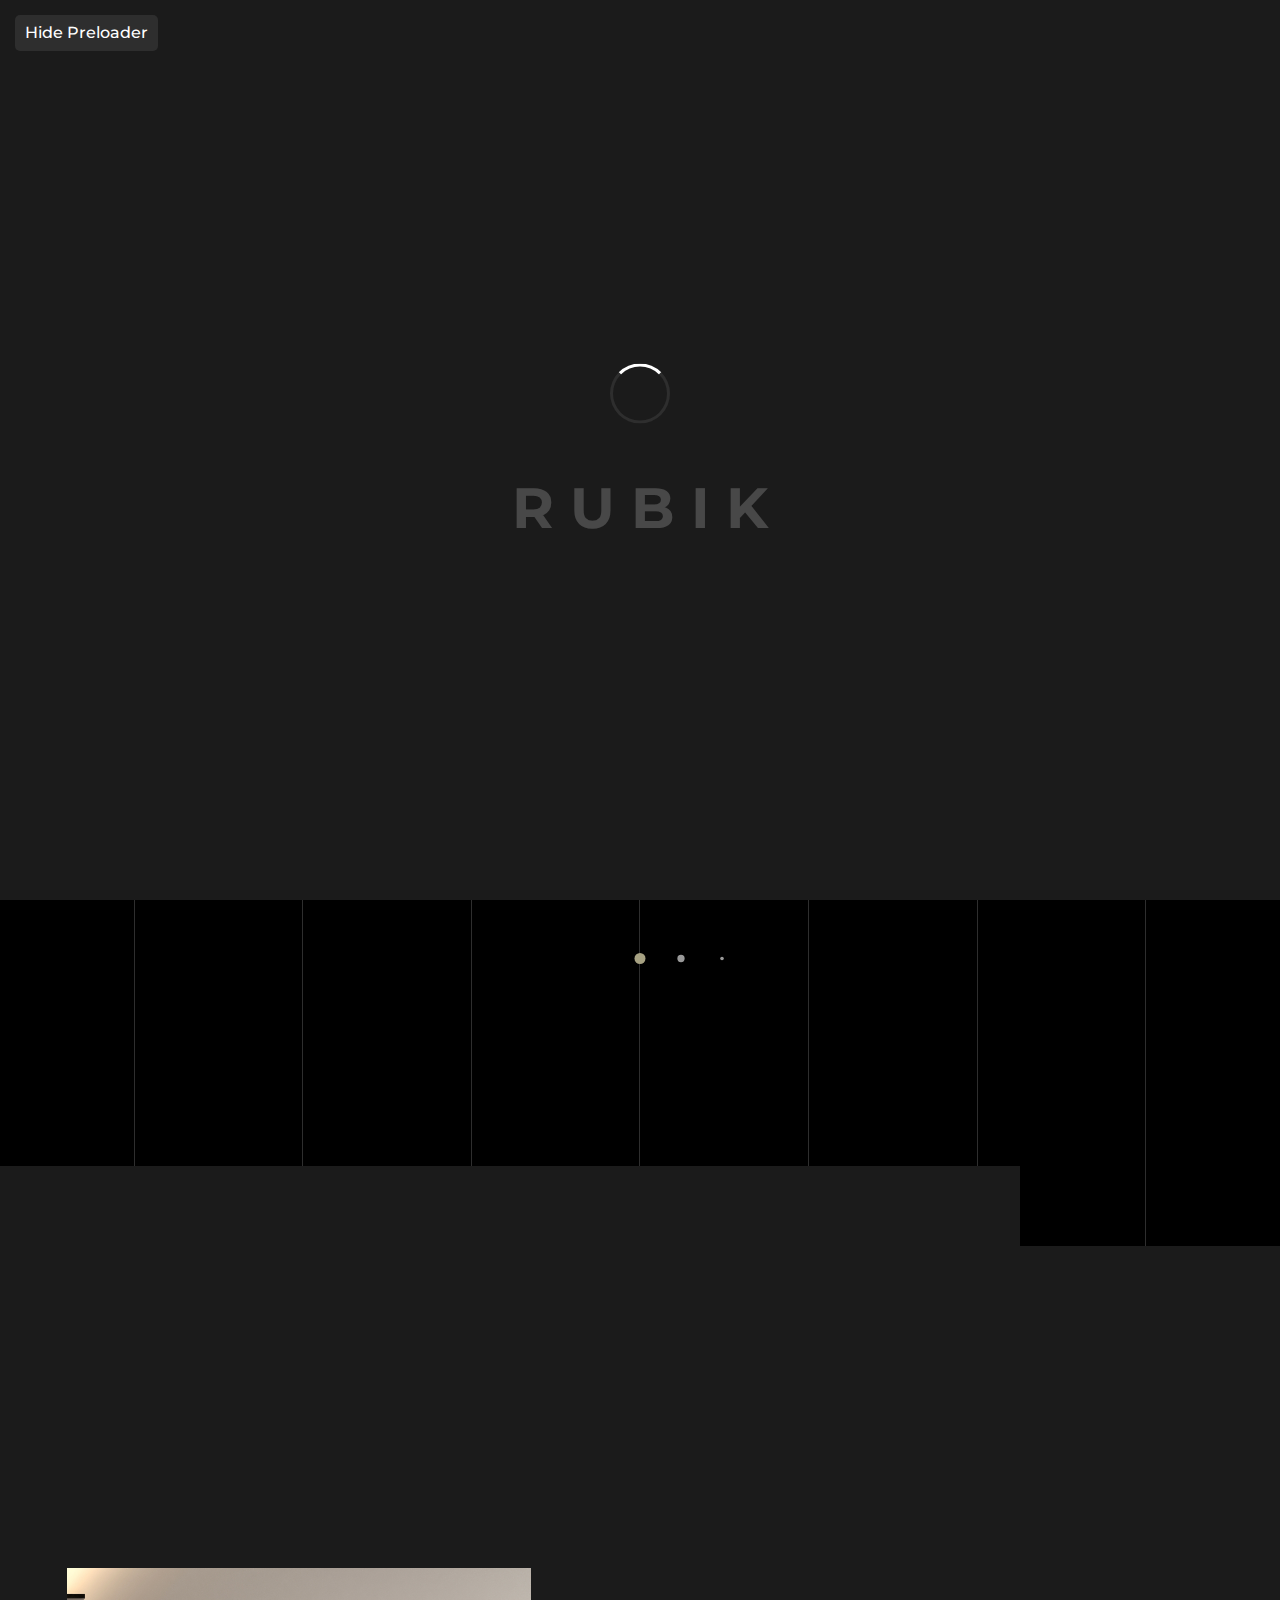
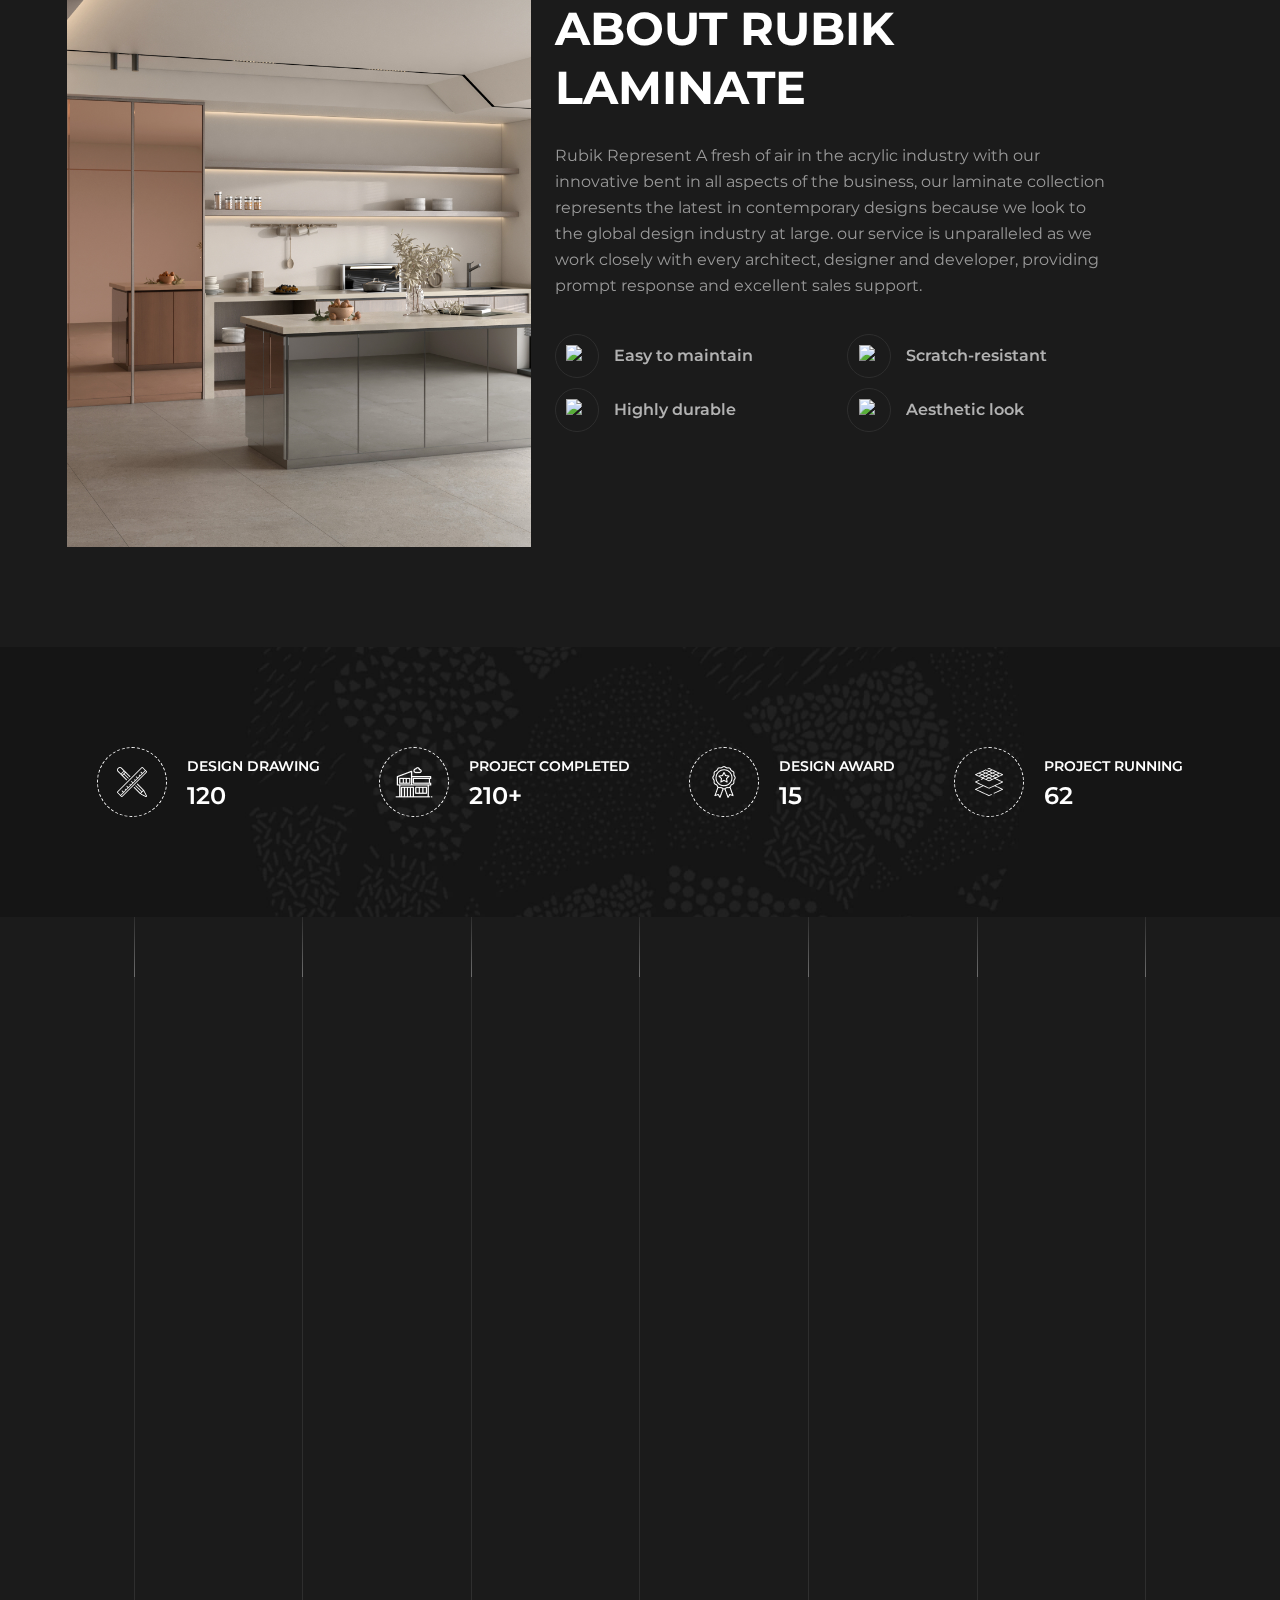
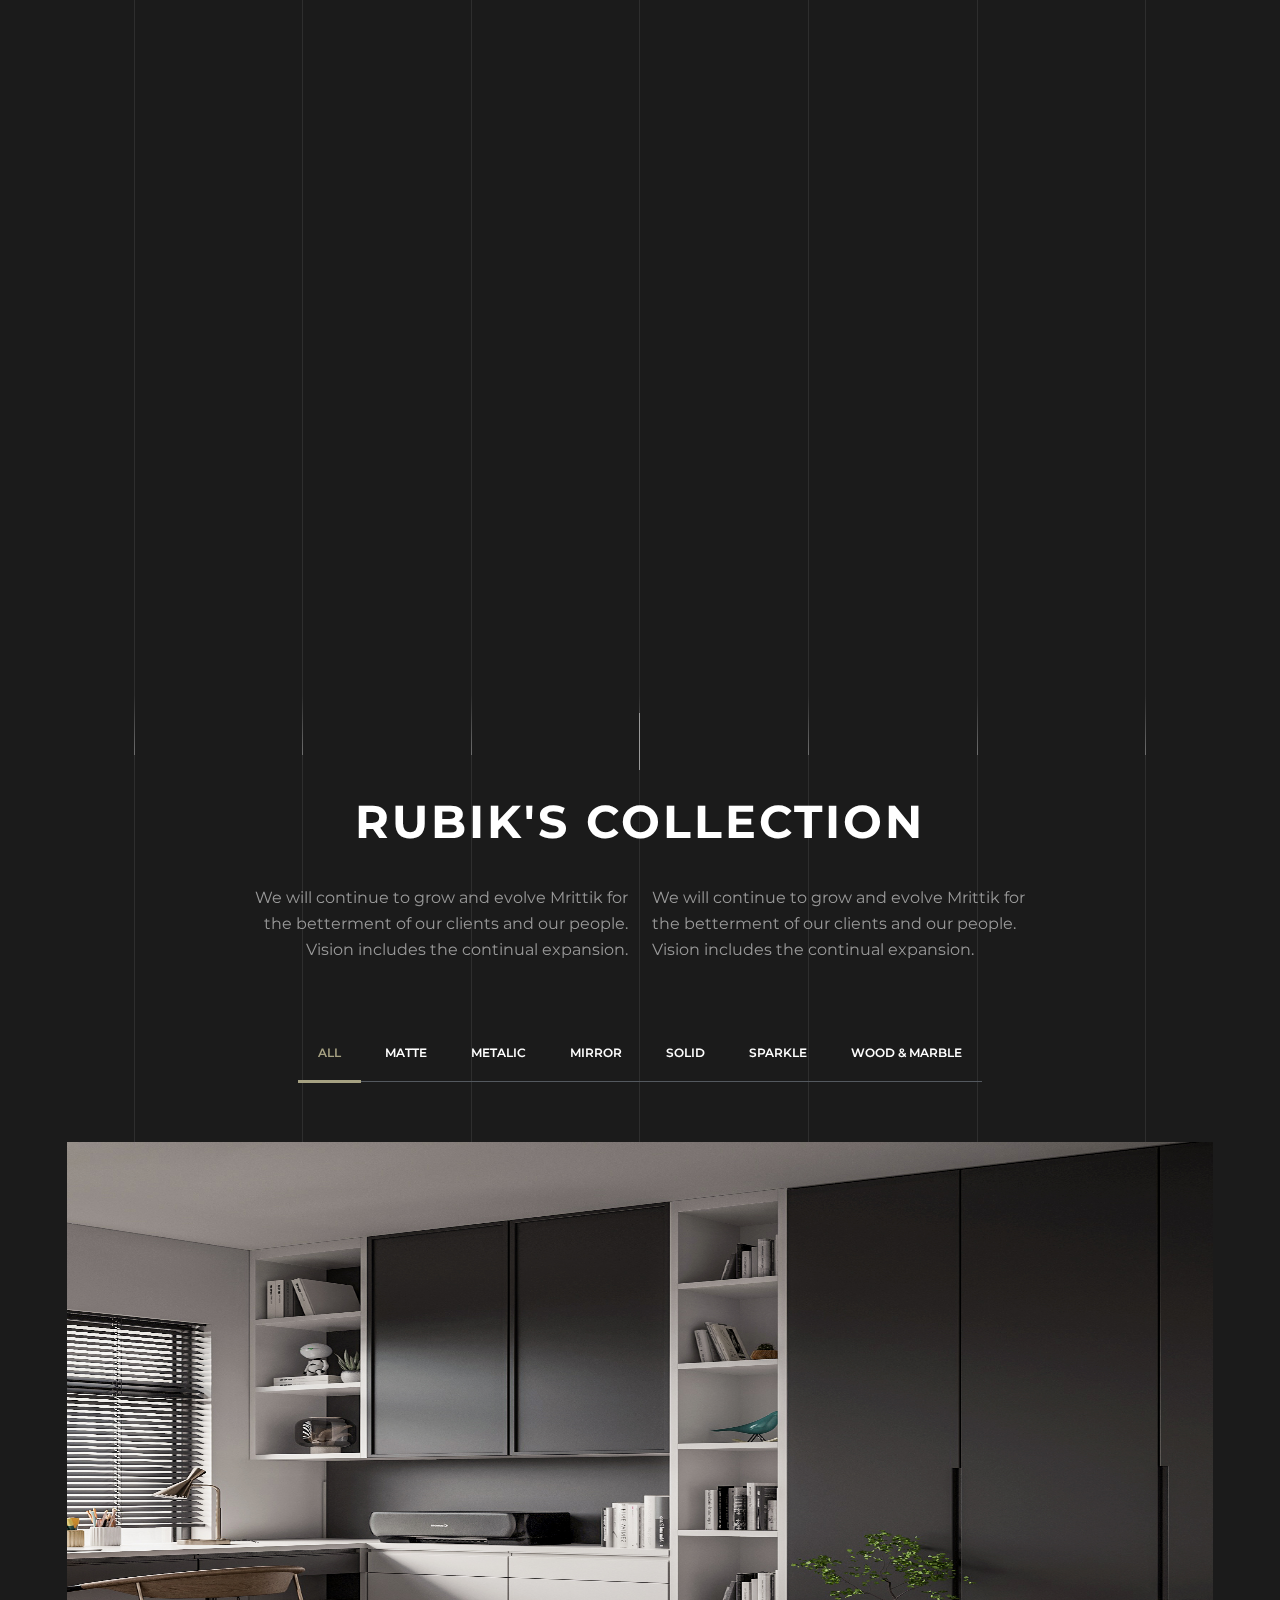
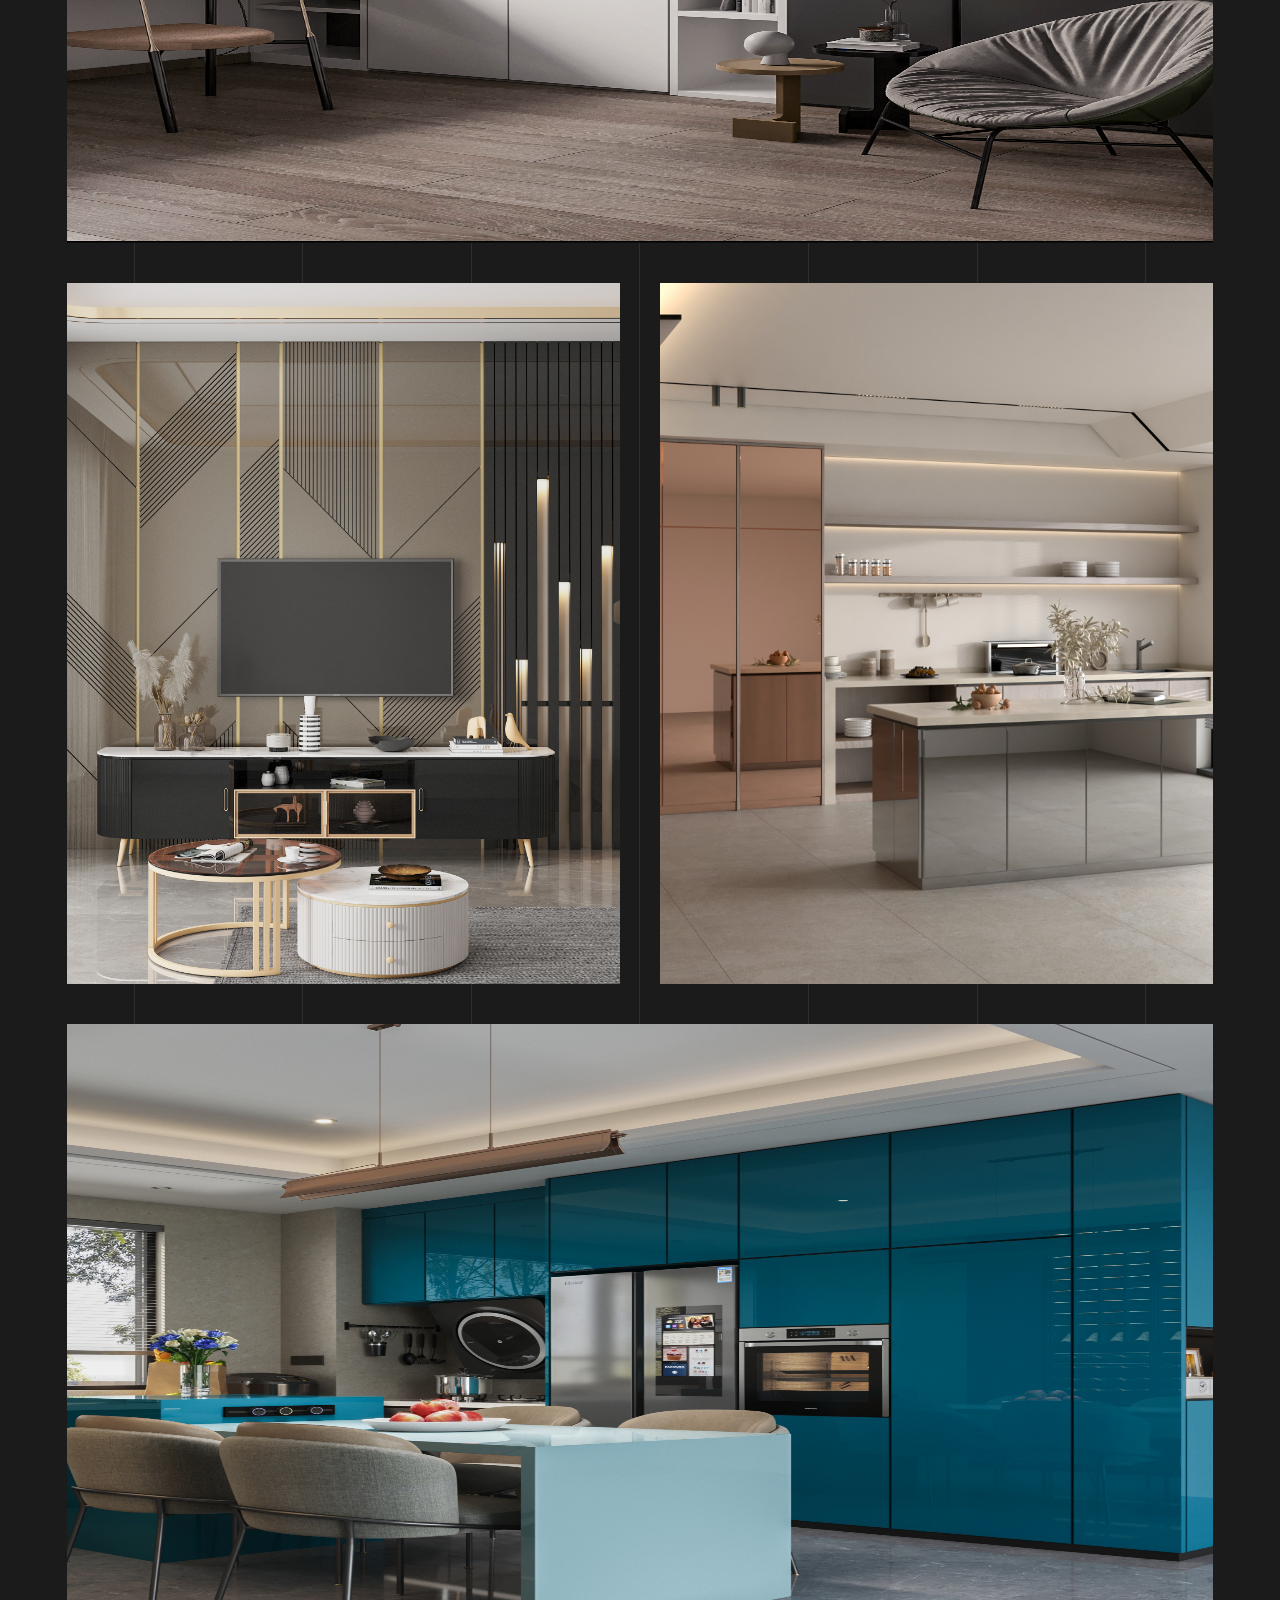
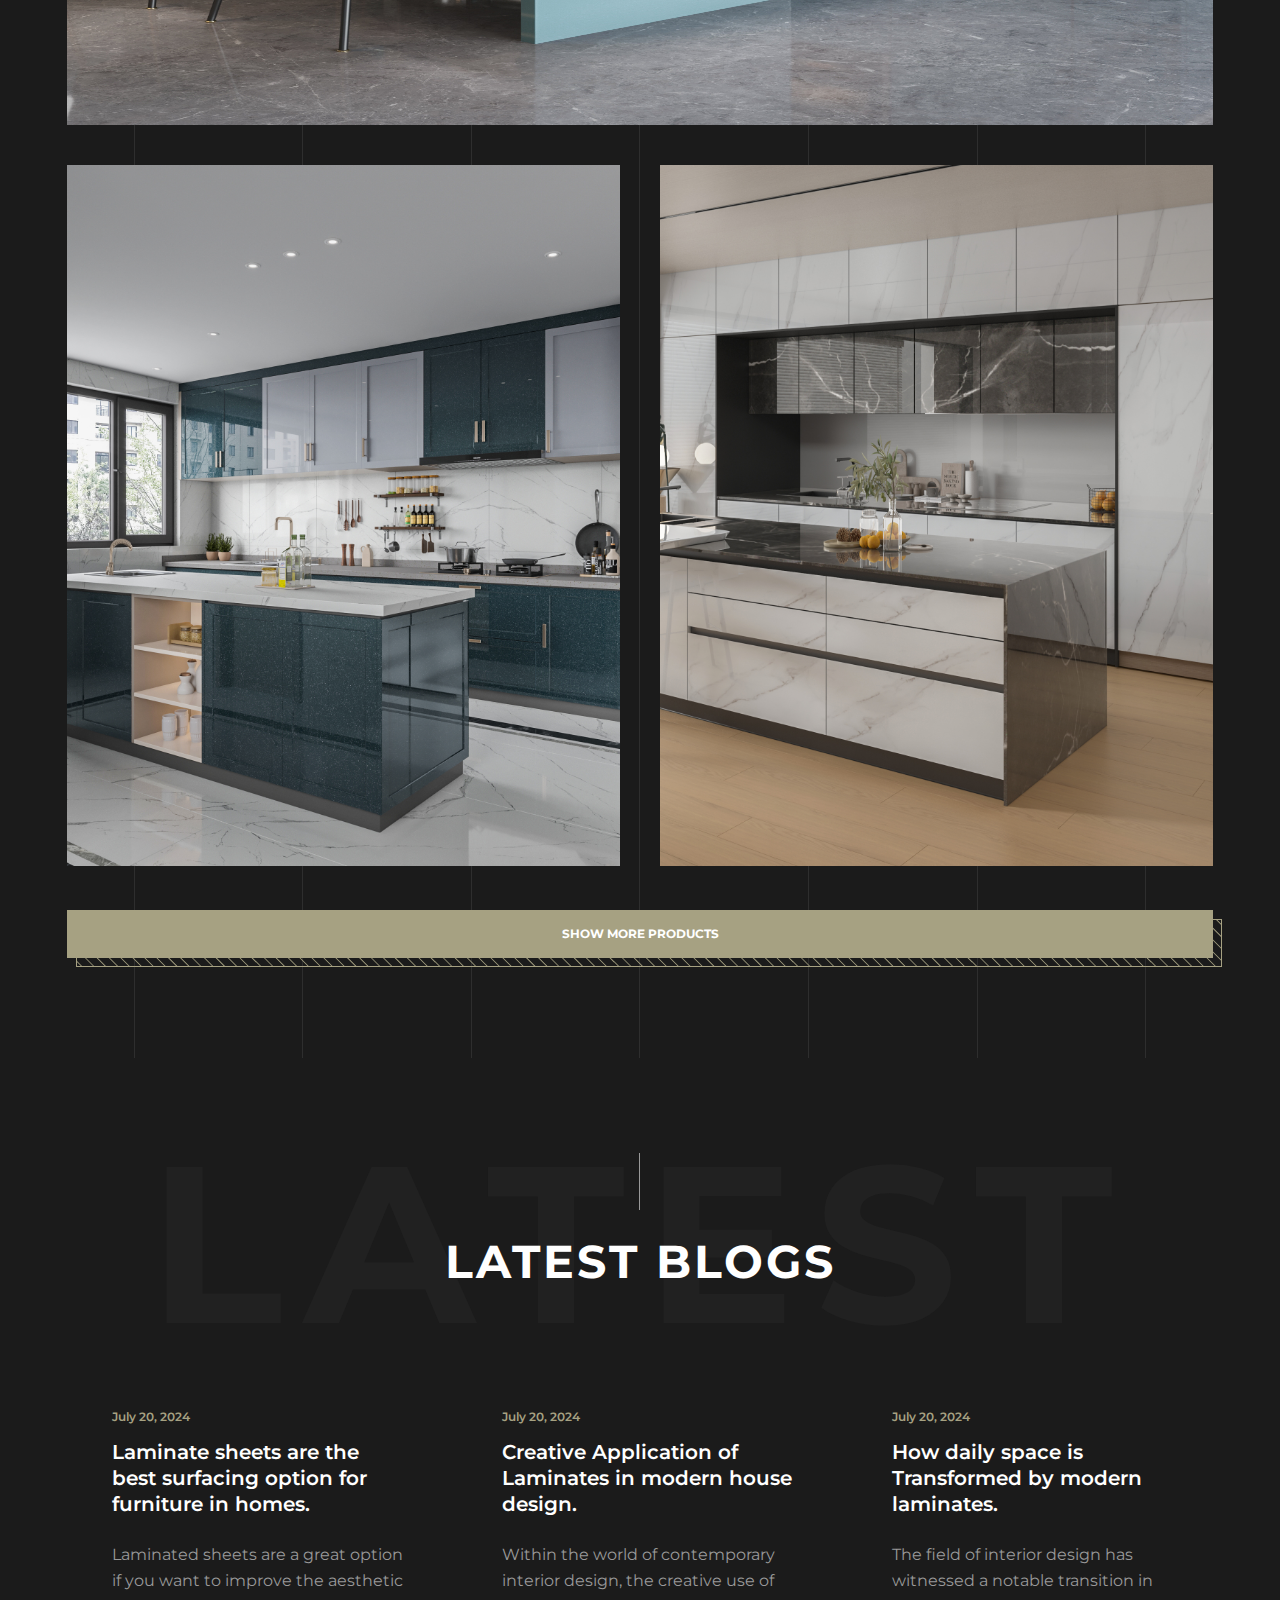
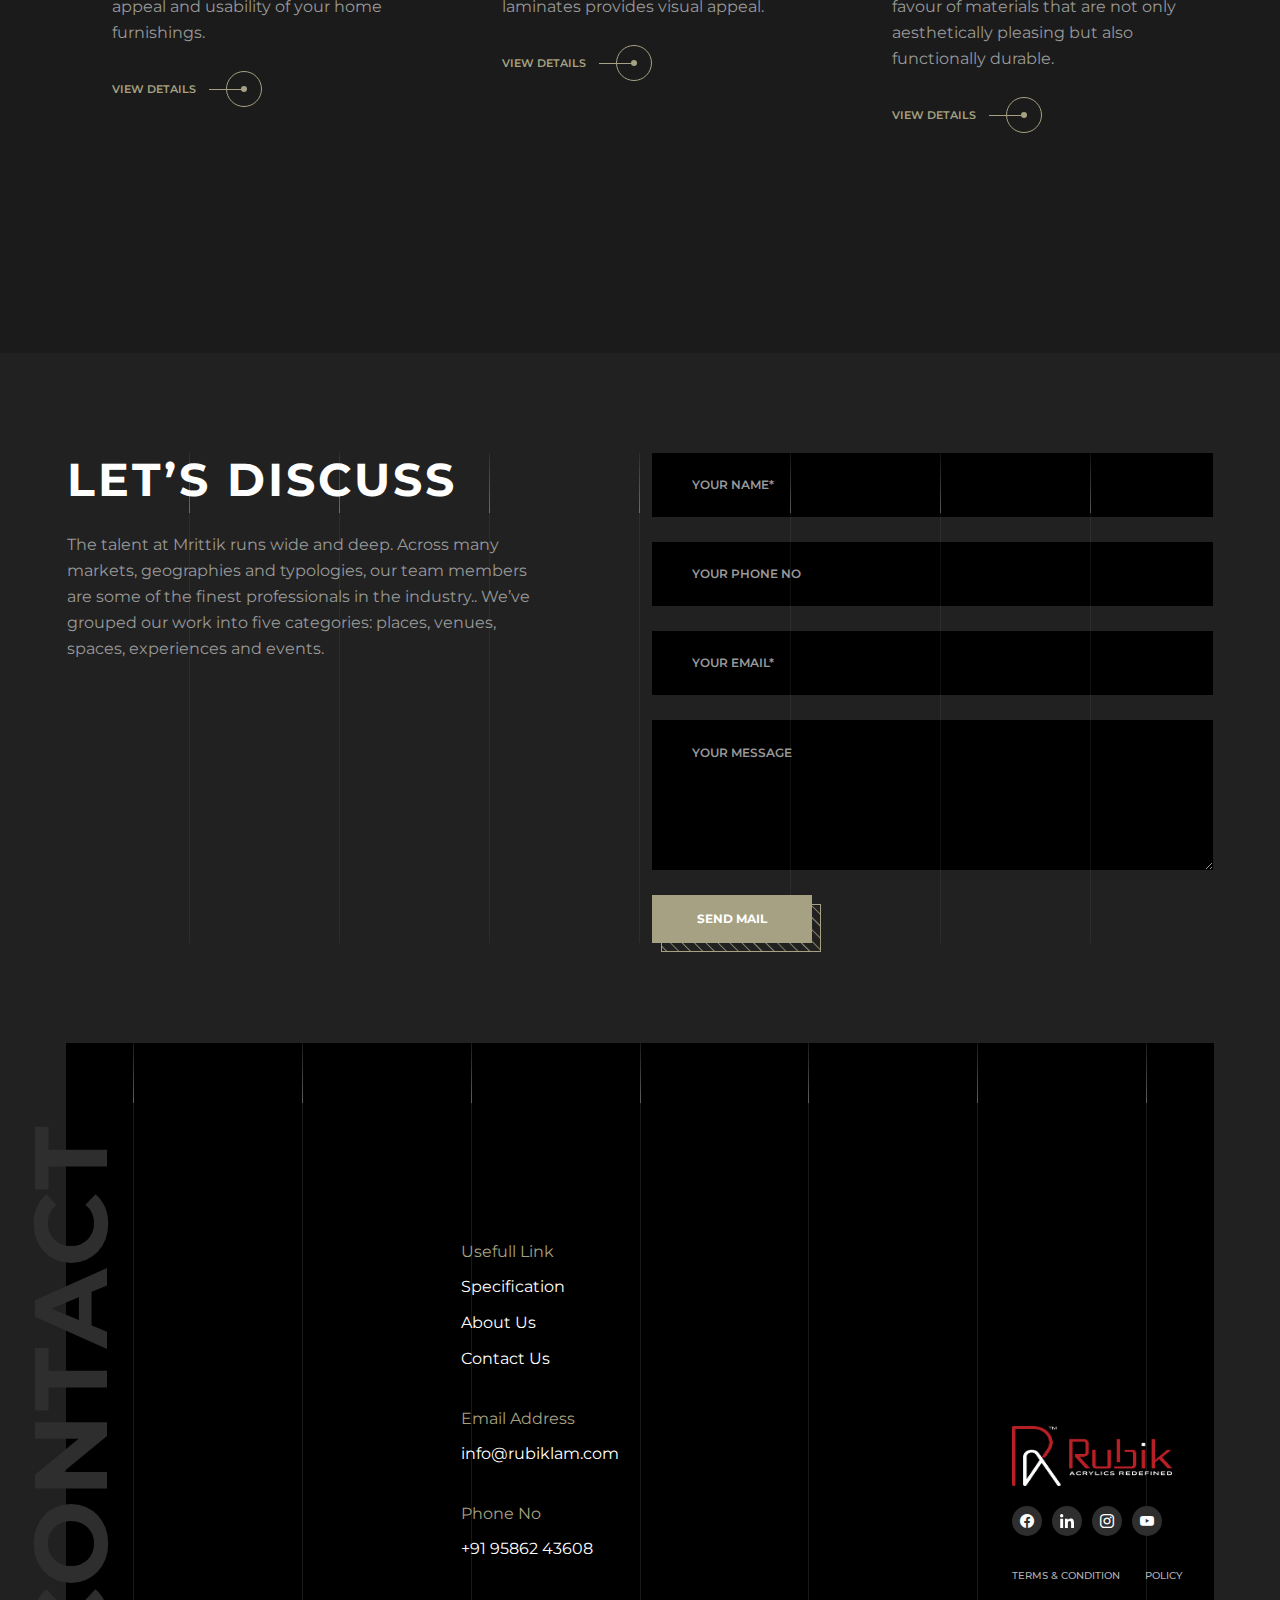
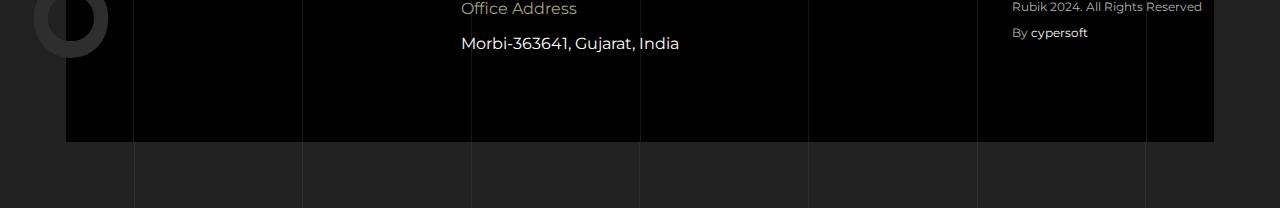
==== commit 2d34dfa2: "commit changes" ====
--- a/index.html
+++ b/index.html
@@ -177,7 +177,7 @@
         <!-- Main Wrapper-->
         <main class="wrapper">
             <div class="theme_slider bg-black">
-                <div class="container slider_button">
+                <div class="container">
                     <div class="swiper swiper_theme_slider_4">
                         <div class="swiper-wrapper">
                             <div class="swiper-slide">
@@ -188,9 +188,9 @@
                                                 <div class="meta m-0">
                                                     <div class="category text-olive text-uppercase">SPARKLE</div>
                                                 </div>
-                                                <h4><a href="wooden&marble collection.html" class="text-white">Your Favorite Brand of Interior Décor Materials</a></h4>
+                                                <h4><a href="project-details.html" class="text-white">Your Favorite Brand of Interior Décor Materials</a></h4>
                                                 <div class="details_link">
-                                                    <a href="wooden&marble collection.html">
+                                                    <a href="project-details.html">
                                                         <span class="link_text">View Details</span> 
                                                         <span class="link_icon">
                                                             <span class="line"></span> 
@@ -281,7 +281,7 @@
                             </div>
                         </div>
                         <!-- Add Pagination -->
-                        <div class="swiper-pagination dots_button"></div>
+                        <div class="swiper-pagination"></div>
 
                         <!-- Add Buttons -->
                         <div class="swiper-navigation">
@@ -345,7 +345,7 @@
                         <div class="col-lg-5 col-md-5">
                             <div class="about_image">
                                 <img src="assets/img/product/mirror/rose gold & grey_.jpg" alt="img">
-                                <img src="assets/img/about/e1.svg" alt="About" data-aos="fade-down" data-aos-duration="1000">
+                                <img src="https://wpthemebooster.com/demo/themeforest/html/mrittik/assets/img/about/e1.svg" alt="About" data-aos="fade-down" data-aos-duration="1000">
                             </div>
                         </div>
                         <div class="col-lg-6 col-md-7">
@@ -360,7 +360,7 @@
                                         <div class="col-lg-6">
                                             <div class="icon_box_flex">
                                                 <div class="icon_size">
-                                                    <img src="assets/img/about/i2.svg" alt="Icon">
+                                                    <img src="https://wpthemebooster.com/demo/themeforest/html/mrittik/assets/img/about/i2.svg" alt="Icon">
                                                 </div>
                                                 <h6>Easy to maintain</h6>
                                             </div>
@@ -368,7 +368,7 @@
                                         <div class="col-lg-6">
                                             <div class="icon_box_flex">
                                                 <div class="icon_size">
-                                                    <img src="assets/img/about/i3.svg" alt="Icon">
+                                                    <img src="https://wpthemebooster.com/demo/themeforest/html/mrittik/assets/img/about/i3.svg" alt="Icon">
                                                 </div>
                                                 <h6>Scratch-resistant</h6>
                                             </div>
@@ -376,7 +376,7 @@
                                         <div class="col-lg-6">
                                             <div class="icon_box_flex">
                                                 <div class="icon_size">
-                                                    <img src="assets/img/about/i1.svg" alt="Icon">
+                                                    <img src="https://wpthemebooster.com/demo/themeforest/html/mrittik/assets/img/about/i1.svg" alt="Icon">
                                                 </div>
                                                 <h6>Highly durable</h6>
                                             </div>
@@ -384,7 +384,7 @@
                                         <div class="col-lg-6">
                                             <div class="icon_box_flex">
                                                 <div class="icon_size">
-                                                    <img src="assets/img/about/i4.svg" alt="Icon">
+                                                    <img src="https://wpthemebooster.com/demo/themeforest/html/mrittik/assets/img/about/i4.svg" alt="Icon">
                                                 </div>
                                                 <h6>Aesthetic look</h6>
                                             </div>
@@ -630,8 +630,7 @@
                 </div>
             </section>
 
-            <section class="testimonial box_padding pb-0">
-                <!-- Section Grid Lines -->
+            <!-- <section class="testimonial box_padding pb-0">
                 <ul class="grid_lines d-none d-md-flex justify-content-between">
                     <li class="grid_line"></li>
                     <li class="grid_line"></li>
@@ -643,68 +642,67 @@
                 </ul>
                 <div class="has_line_lg"></div>
                 <div class="testimonial_inner bg-black">
-                    <!-- Swiper Testimonial -->
                     <div class="swiper swiper_testimonial">
                         <div class="swiper-wrapper">
                             <div class="swiper-slide">
                                 <div class="testimonial-block text-center">
-                                    <p>“ Laminates offer a great balance of style and affordability, giving a premium look without breaking the budget"</p>
-                                    <h6 class="text-olive">Deep Bhatiya</h6>
+                                    <p>“Lorem ipsum dolor sit amet, consectetur adipiscing elit, sed do eiusmod tempor incididunt labore et dolore magna aliqua. Ut enim ad minim veniam, quis nostrud exercitation ulla"</p>
+                                    <h6 class="text-olive">MAX construction agency, LA</h6>
                                 </div>
                             </div>
                             <div class="swiper-slide">
                                 <div class="testimonial-block text-center">
-                                    <p>“ Laminates are low-maintenance and resistant to stains, making them a practical choice for busy households"</p>
-                                    <h6 class="text-olive">Bhumit Bhatasana</h6>
+                                    <p>“Lorem ipsum dolor sit amet, consectetur adipiscing elit, sed do eiusmod tempor incididunt labore et dolore magna aliqua. Ut enim ad minim veniam, quis nostrud exercitation ulla"</p>
+                                    <h6 class="text-olive">MAX construction agency, LA</h6>
                                 </div>
                             </div>
                             <div class="swiper-slide">
                                 <div class="testimonial-block text-center">
-                                    <p>“ With countless colors, textures, and patterns, laminates provide endless design possibilities for any space"</p>
-                                    <h6 class="text-olive">Gaurav Jakasaniya</h6>
+                                    <p>“Lorem ipsum dolor sit amet, consectetur adipiscing elit, sed do eiusmod tempor incididunt labore et dolore magna aliqua. Ut enim ad minim veniam, quis nostrud exercitation ulla"</p>
+                                    <h6 class="text-olive">MAX construction agency, LA</h6>
                                 </div>
                             </div>
                             <div class="swiper-slide">
                                 <div class="testimonial-block text-center">
-                                    <p>“Laminates are scratch-resistant and long-lasting, perfect for high-traffic areas like kitchens and offices"</p>
-                                    <h6 class="text-olive">Yash Bopaliya</h6>
+                                    <p>“Lorem ipsum dolor sit amet, consectetur adipiscing elit, sed do eiusmod tempor incididunt labore et dolore magna aliqua. Ut enim ad minim veniam, quis nostrud exercitation ulla"</p>
+                                    <h6 class="text-olive">MAX construction agency, LA</h6>
                                 </div>
                             </div>
                             <div class="swiper-slide">
                                 <div class="testimonial-block text-center">
-                                    <p>“Laminates handle moisture better than many other surface materials, ideal for areas like bathrooms and kitchens"</p>
-                                    <h6 class="text-olive">Rajan Saradva</h6>
+                                    <p>“Lorem ipsum dolor sit amet, consectetur adipiscing elit, sed do eiusmod tempor incididunt labore et dolore magna aliqua. Ut enim ad minim veniam, quis nostrud exercitation ulla"</p>
+                                    <h6 class="text-olive">MAX construction agency, LA</h6>
                                 </div>
                             </div>
                             <div class="swiper-slide">
                                 <div class="testimonial-block text-center">
-                                    <p>“Many laminate products are eco-friendly, made with sustainable materials and processes"</p>
-                                    <h6 class="text-olive">Smit Bhadja</h6>
+                                    <p>“Lorem ipsum dolor sit amet, consectetur adipiscing elit, sed do eiusmod tempor incididunt labore et dolore magna aliqua. Ut enim ad minim veniam, quis nostrud exercitation ulla"</p>
+                                    <h6 class="text-olive">MAX construction agency, LA</h6>
                                 </div>
                             </div>
                             <div class="swiper-slide">
                                 <div class="testimonial-block text-center">
-                                    <p>“Laminates are easy to install, reducing labor time and allowing for quick project completion"</p>
-                                    <h6 class="text-olive">Krushal Masot</h6>
+                                    <p>“Lorem ipsum dolor sit amet, consectetur adipiscing elit, sed do eiusmod tempor incididunt labore et dolore magna aliqua. Ut enim ad minim veniam, quis nostrud exercitation ulla"</p>
+                                    <h6 class="text-olive">MAX construction agency, LA</h6>
                                 </div>
                             </div>
                             <div class="swiper-slide">
                                 <div class="testimonial-block text-center">
-                                    <p>“Compared to natural materials like wood or stone, laminates offer a similar aesthetic at a fraction of the price"</p>
-                                    <h6 class="text-olive">Rahul Bhadja</h6>
+                                    <p>“Lorem ipsum dolor sit amet, consectetur adipiscing elit, sed do eiusmod tempor incididunt labore et dolore magna aliqua. Ut enim ad minim veniam, quis nostrud exercitation ulla"</p>
+                                    <h6 class="text-olive">MAX construction agency, LA</h6>
                                 </div>
                             </div>
                             <div class="swiper-slide">
                                 <div class="testimonial-block text-center">
-                                    <p>“From countertops to furniture, laminates can be used on various surfaces, making them highly versatile"</p>
-                                    <h6 class="text-olive">abhay Dhoriyani</h6>
-                                </div>
-                            </div>
-                        </div>
-                        <div class="swiper-pagination slider_button_2"></div>
-                    </div>
-                </div>
-            </section>
+                                    <p>“Lorem ipsum dolor sit amet, consectetur adipiscing elit, sed do eiusmod tempor incididunt labore et dolore magna aliqua. Ut enim ad minim veniam, quis nostrud exercitation ulla"</p>
+                                    <h6 class="text-olive">MAX construction agency, LA</h6>
+                                </div>
+                            </div>
+                        </div>
+                        <div class="swiper-pagination"></div>
+                    </div>
+                </div>
+            </section> -->
 
             <section class="blog pt-lg bg-dark-100" id="blog-section">
                 <div class="large_font">
@@ -864,9 +862,9 @@
                                     </div>
                                     <div class="footer_social">
                                         <ul class="social_list">
-                                            <li class="facebook"><a href="#"><i class="bi bi-facebook"></i></a></li>
-                                            <li class="twitter"><a href="#"><i class="bi bi-twitter"></i></a></li>
-                                            <li class="instagram"><a href="#"><i class="bi bi-instagram"></i></a></li>
+                                            <li class="facebook"><a href="https://www.facebook.com/profile.php?id=61567330760315&mibextid=LQQJ4d" target="_blank"><i class="bi bi-facebook"></i></a></li>
+                                            <li class="twitter"><a href="https://www.linkedin.com/in/rubik-laminates-4b309333a?utm_source=share&utm_campaign=share_via&utm_content=profile&utm_medium=ios_app" target="_blank"><svg xmlns="http://www.w3.org/2000/svg"height="16px" viewBox="0 0 448 512"><!--!Font Awesome Free 6.7.1 by @fontawesome - https://fontawesome.com License - https://fontawesome.com/license/free Copyright 2024 Fonticons, Inc.--><path fill="#ffffff" d="M100.3 448H7.4V148.9h92.9zM53.8 108.1C24.1 108.1 0 83.5 0 53.8a53.8 53.8 0 0 1 107.6 0c0 29.7-24.1 54.3-53.8 54.3zM447.9 448h-92.7V302.4c0-34.7-.7-79.2-48.3-79.2-48.3 0-55.7 37.7-55.7 76.7V448h-92.8V148.9h89.1v40.8h1.3c12.4-23.5 42.7-48.3 87.9-48.3 94 0 111.3 61.9 111.3 142.3V448z"/></svg></a></li>
+                                            <li class="instagram"><a href="https://www.instagram.com/rubik_acrylics?igsh=Ym10bWJhODQ5czNm&utm_source=qr" target="_blank"><i class="bi bi-instagram"></i></a></li>
                                             <li class="youbetube"><a href="#"><i class="bi bi-youtube"></i></a></li>
                                         </ul>
                                     </div>
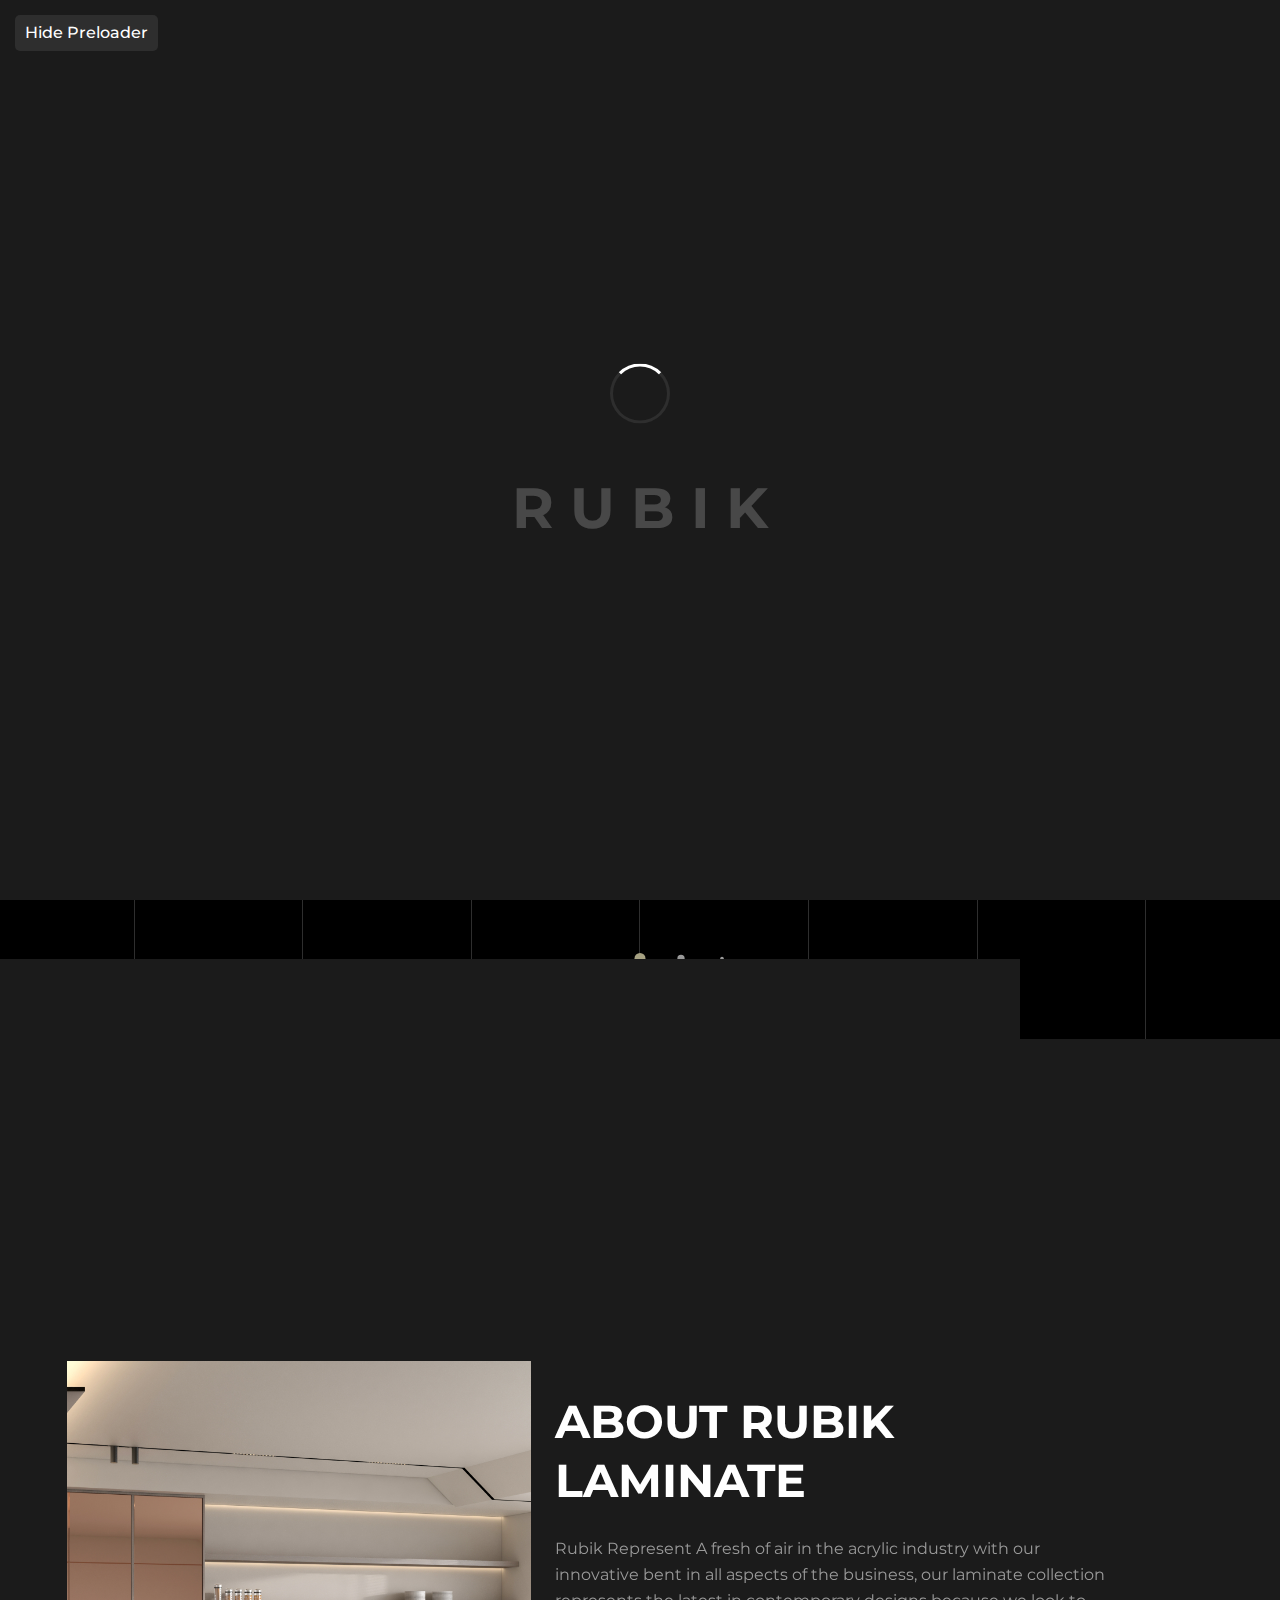
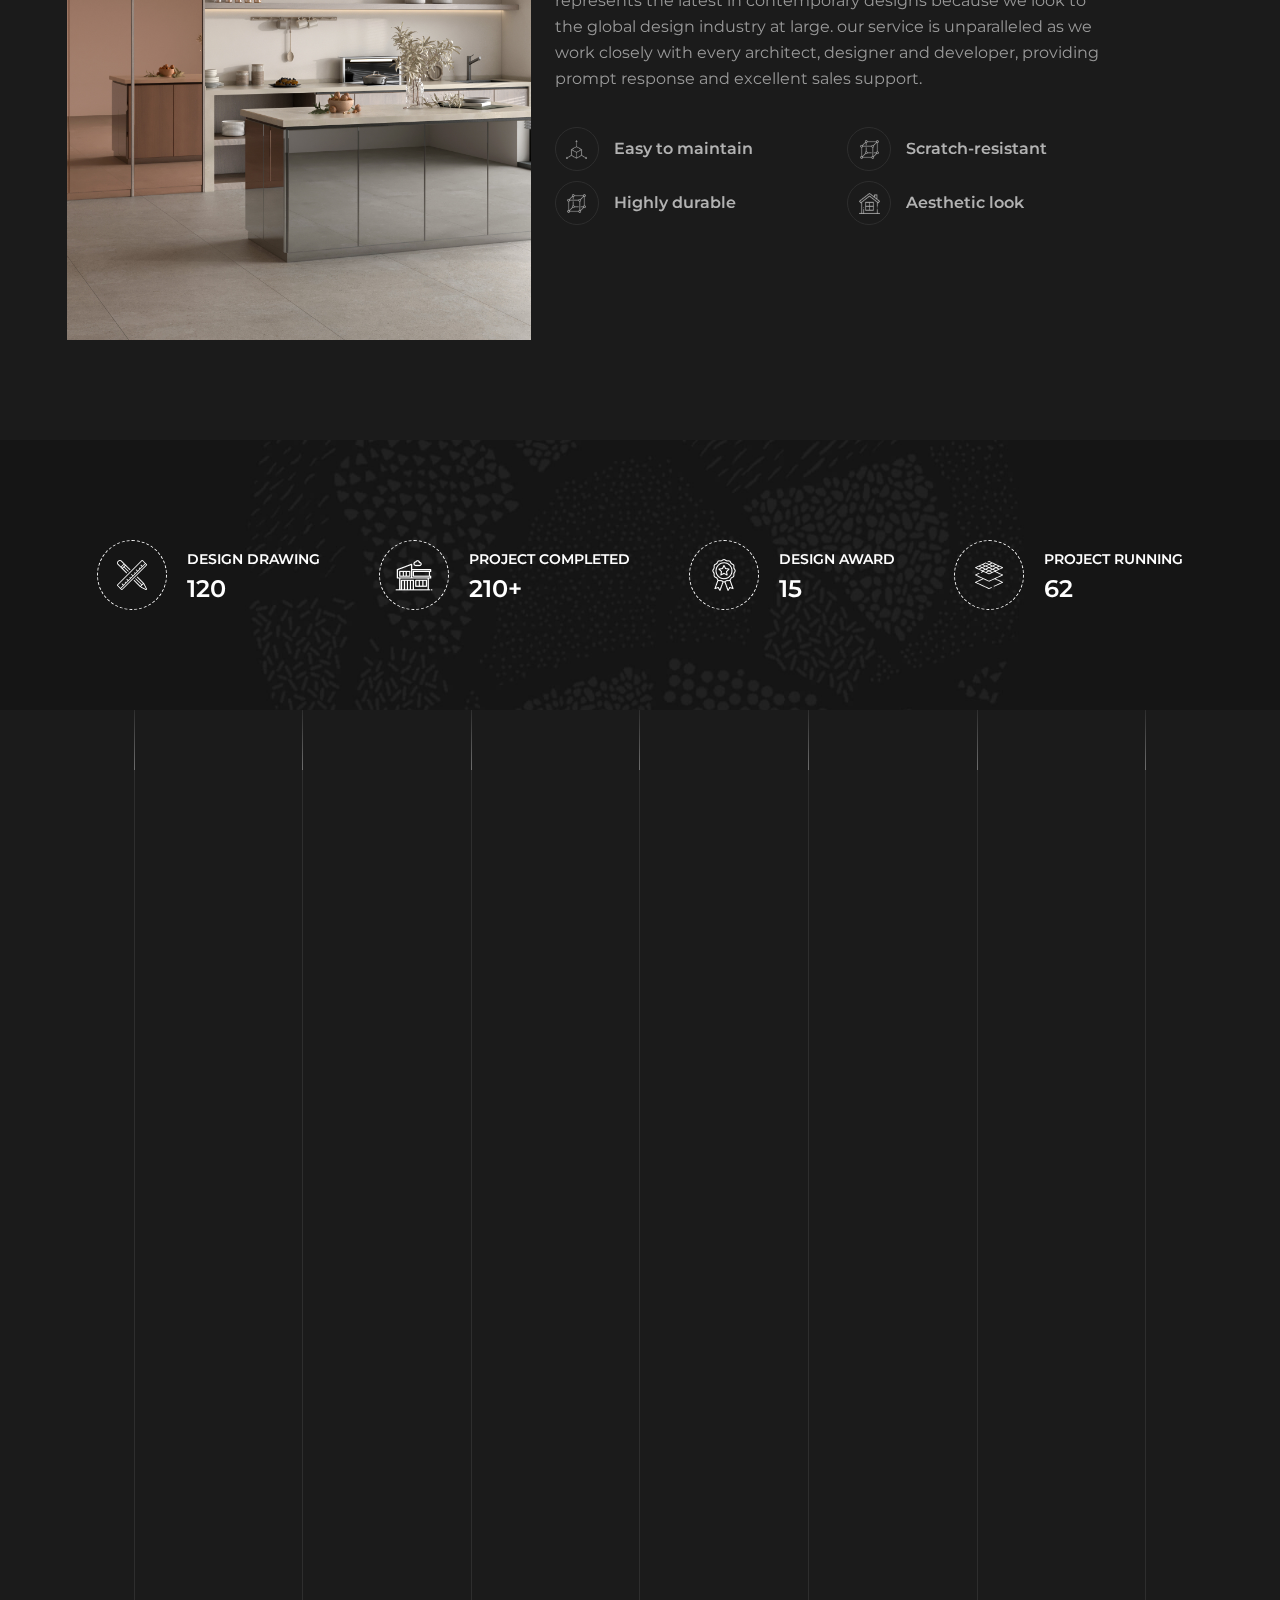
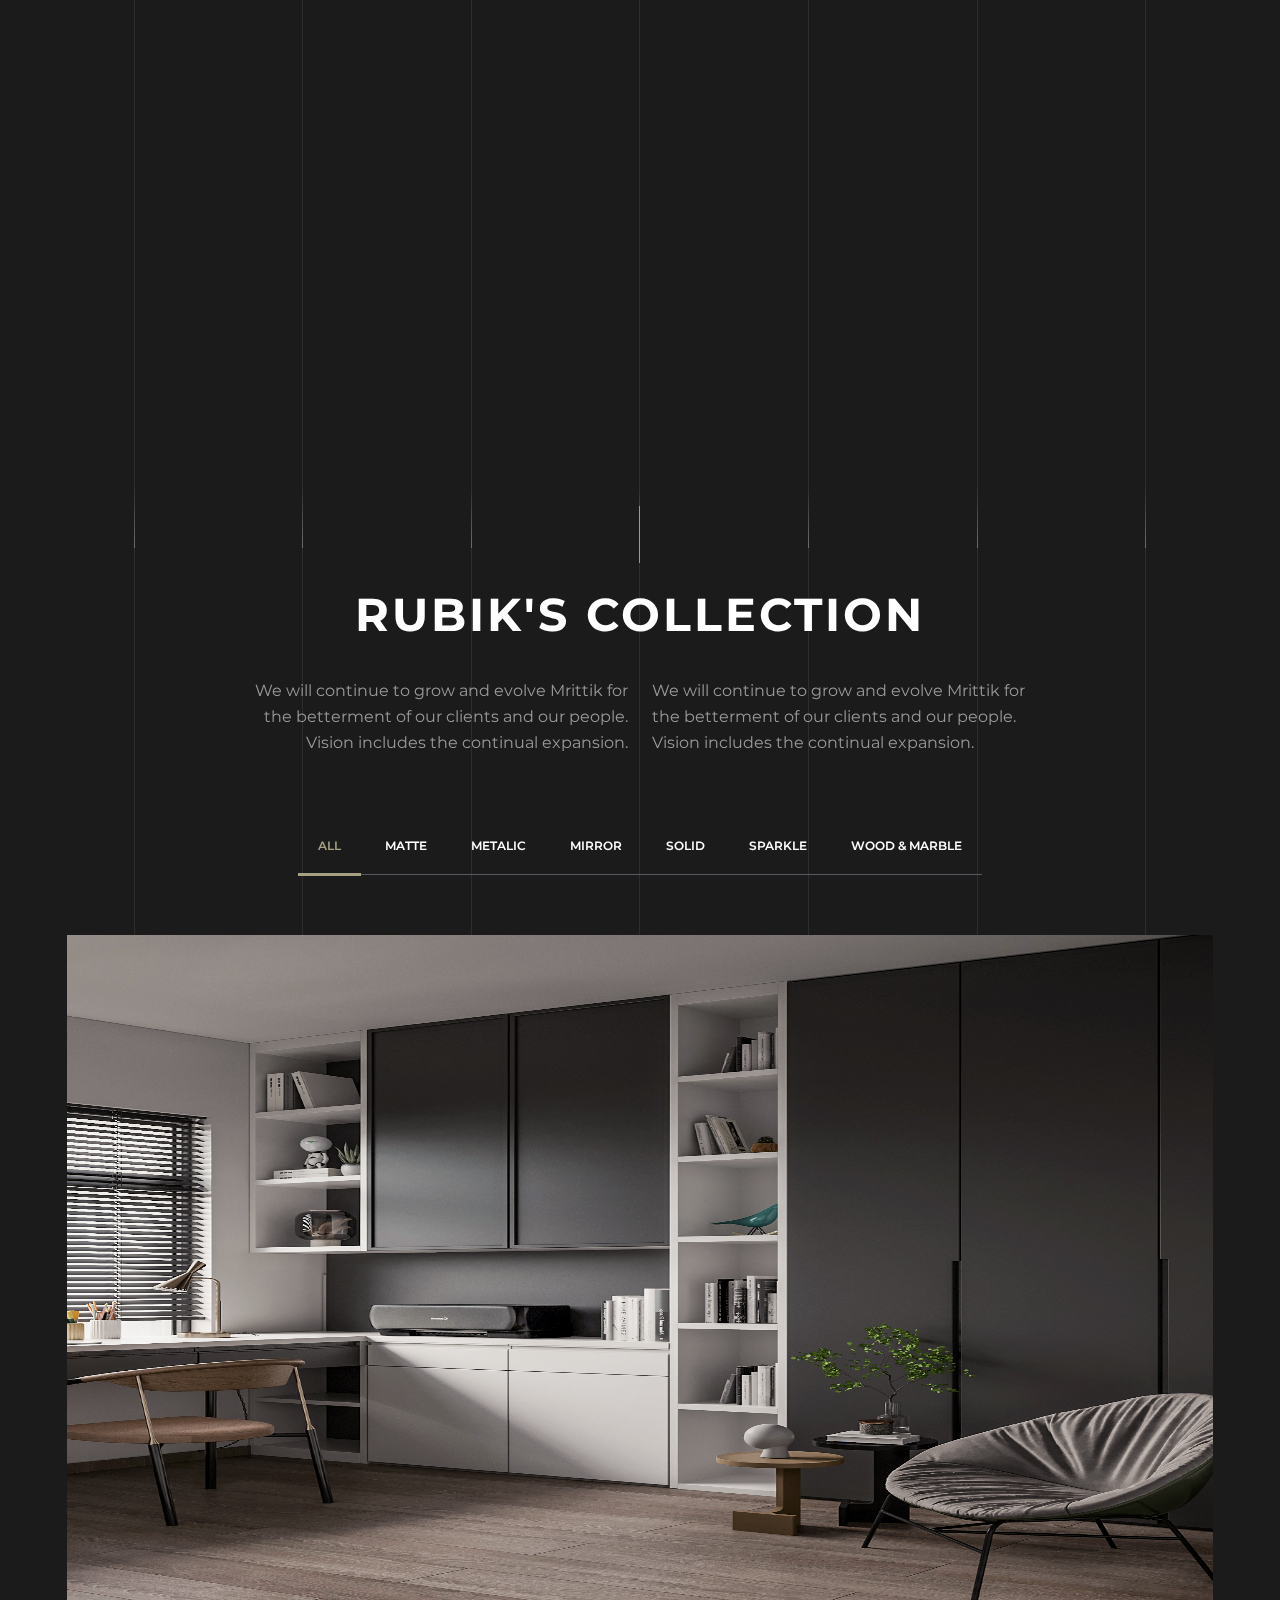
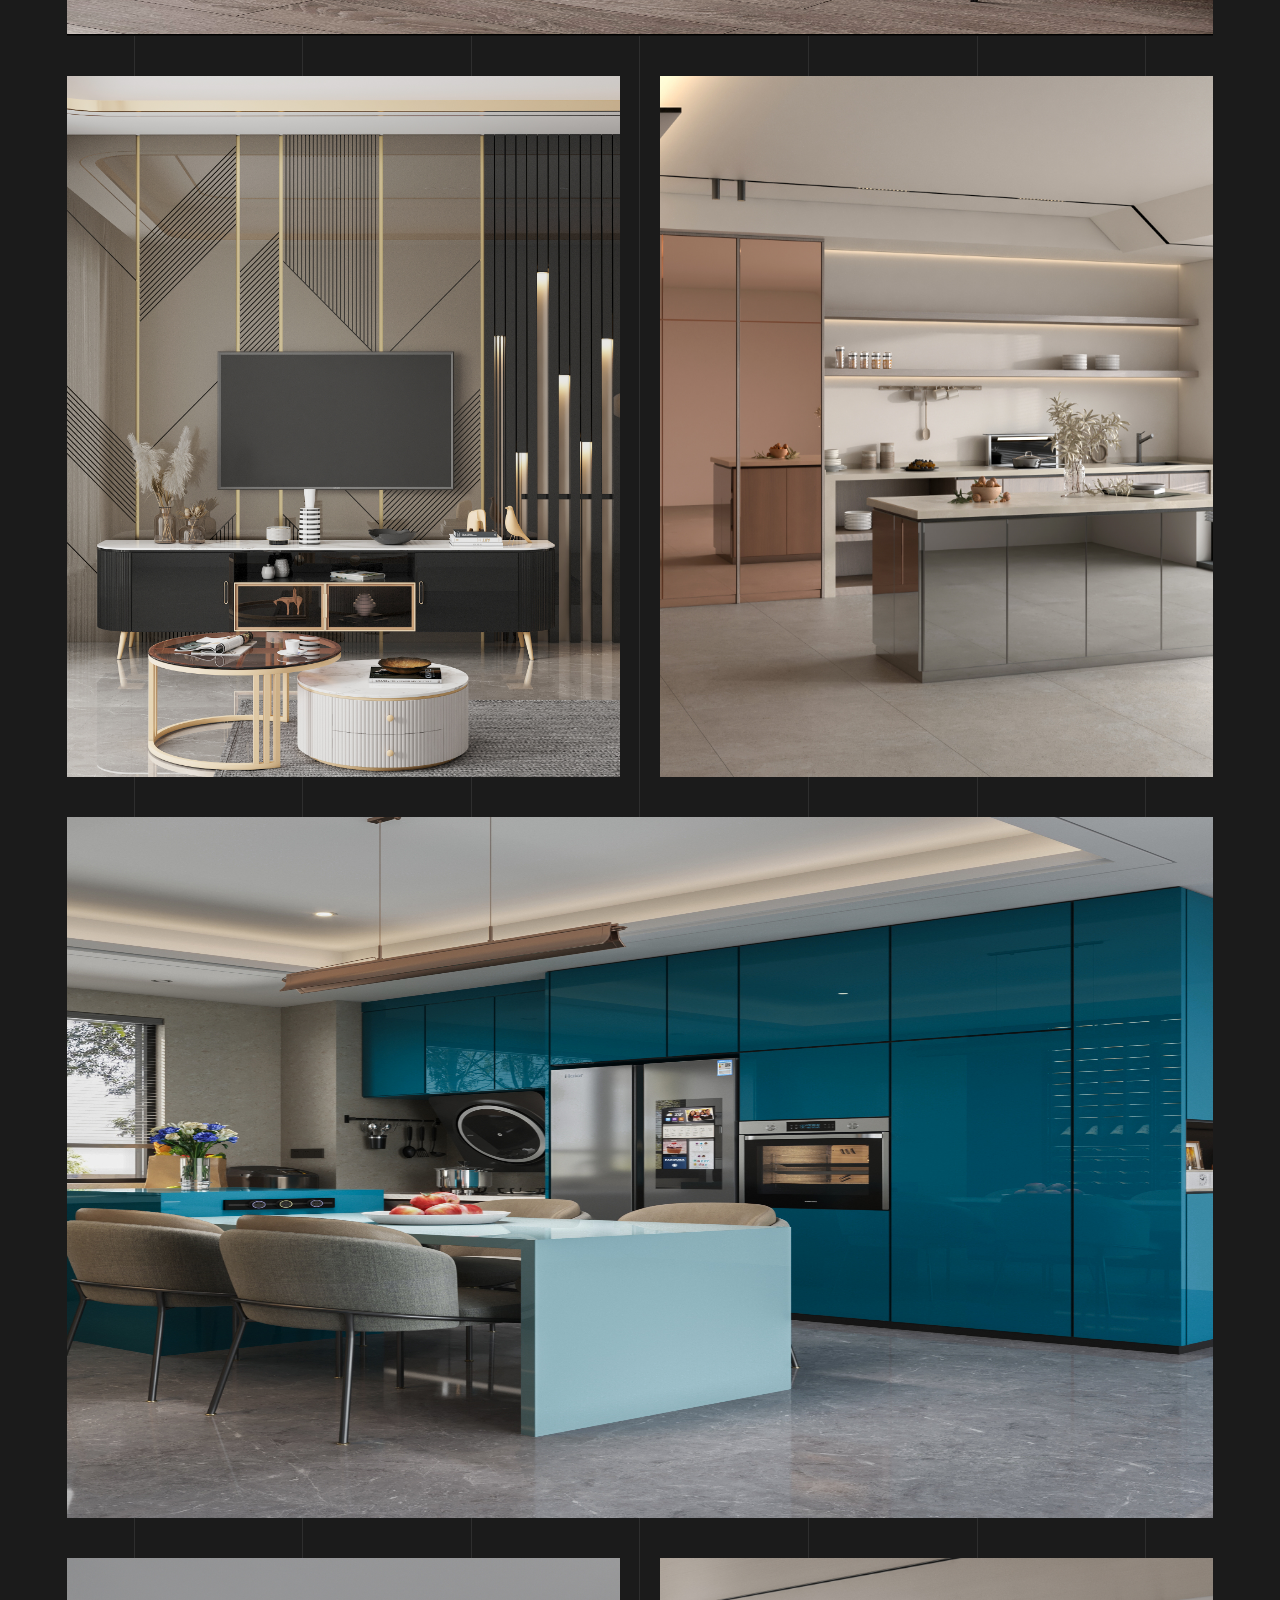
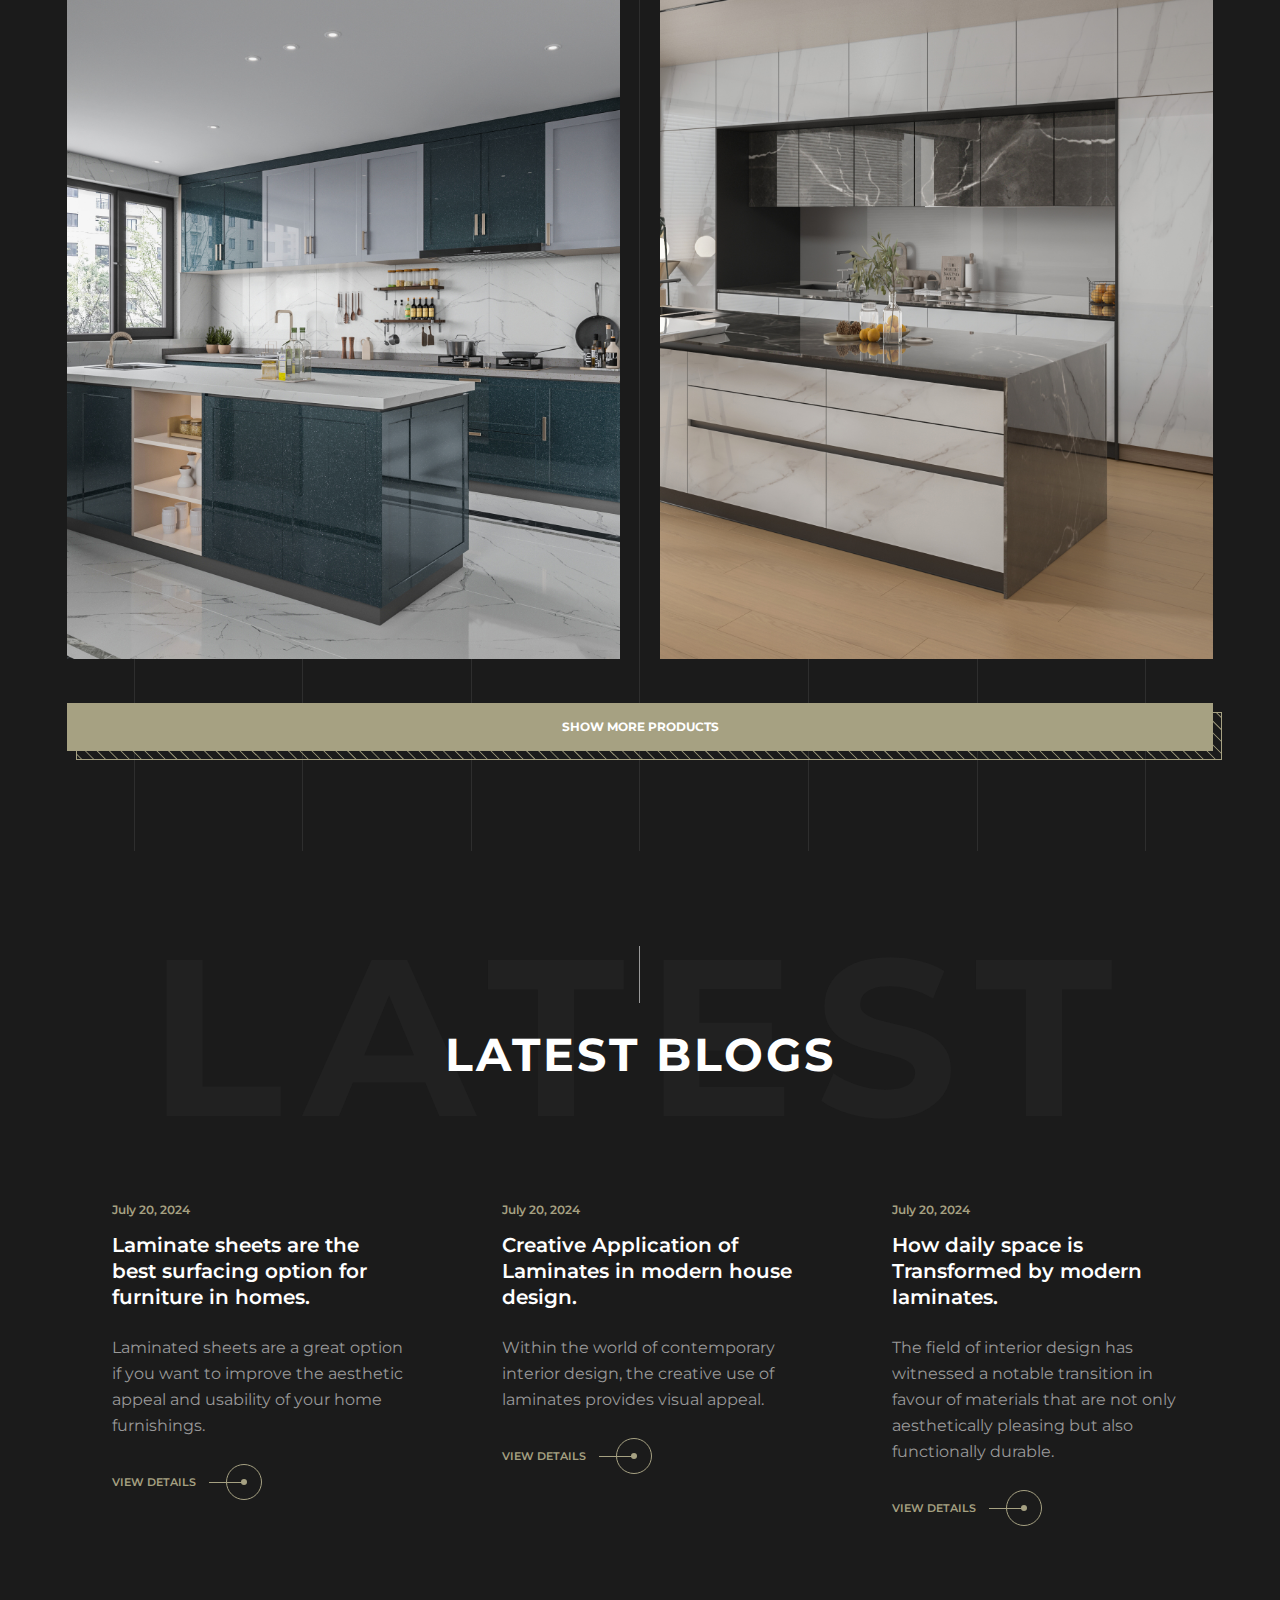
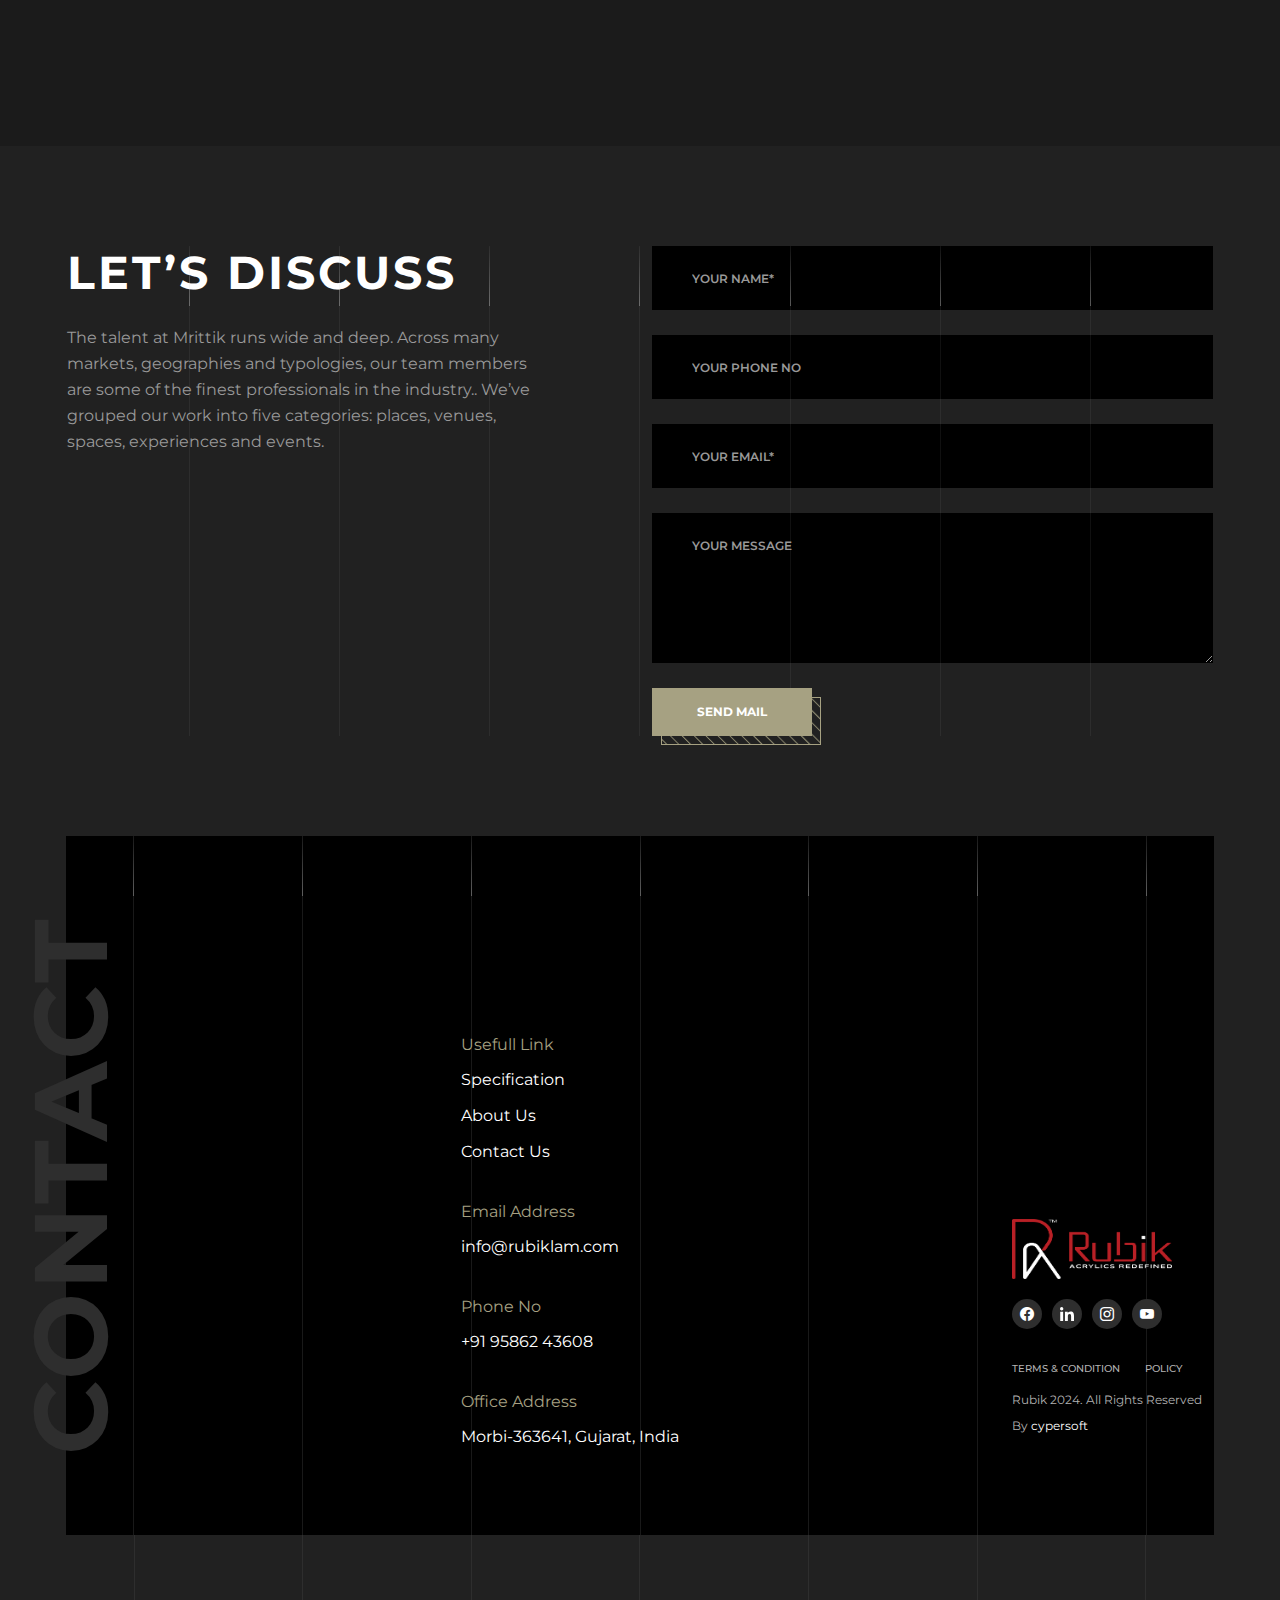
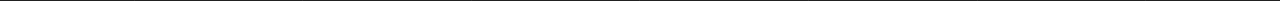
==== commit 338970fa: "Merge branch 'master' of https://github.com/CypersoftGithub/Rubiklaminate" ====
--- a/index.html
+++ b/index.html
@@ -177,7 +177,7 @@
         <!-- Main Wrapper-->
         <main class="wrapper">
             <div class="theme_slider bg-black">
-                <div class="container">
+                <div class="container slider_button">
                     <div class="swiper swiper_theme_slider_4">
                         <div class="swiper-wrapper">
                             <div class="swiper-slide">
@@ -188,9 +188,9 @@
                                                 <div class="meta m-0">
                                                     <div class="category text-olive text-uppercase">SPARKLE</div>
                                                 </div>
-                                                <h4><a href="project-details.html" class="text-white">Your Favorite Brand of Interior Décor Materials</a></h4>
+                                                <h4><a href="wooden&marble collection.html" class="text-white">Your Favorite Brand of Interior Décor Materials</a></h4>
                                                 <div class="details_link">
-                                                    <a href="project-details.html">
+                                                    <a href="wooden&marble collection.html">
                                                         <span class="link_text">View Details</span> 
                                                         <span class="link_icon">
                                                             <span class="line"></span> 
@@ -281,7 +281,7 @@
                             </div>
                         </div>
                         <!-- Add Pagination -->
-                        <div class="swiper-pagination"></div>
+                        <div class="swiper-pagination dots_button"></div>
 
                         <!-- Add Buttons -->
                         <div class="swiper-navigation">
@@ -345,7 +345,7 @@
                         <div class="col-lg-5 col-md-5">
                             <div class="about_image">
                                 <img src="assets/img/product/mirror/rose gold & grey_.jpg" alt="img">
-                                <img src="https://wpthemebooster.com/demo/themeforest/html/mrittik/assets/img/about/e1.svg" alt="About" data-aos="fade-down" data-aos-duration="1000">
+                                <img src="assets/img/about/e1.svg" alt="About" data-aos="fade-down" data-aos-duration="1000">
                             </div>
                         </div>
                         <div class="col-lg-6 col-md-7">
@@ -360,7 +360,7 @@
                                         <div class="col-lg-6">
                                             <div class="icon_box_flex">
                                                 <div class="icon_size">
-                                                    <img src="https://wpthemebooster.com/demo/themeforest/html/mrittik/assets/img/about/i2.svg" alt="Icon">
+                                                    <img src="assets/img/about/i2.svg" alt="Icon">
                                                 </div>
                                                 <h6>Easy to maintain</h6>
                                             </div>
@@ -368,7 +368,7 @@
                                         <div class="col-lg-6">
                                             <div class="icon_box_flex">
                                                 <div class="icon_size">
-                                                    <img src="https://wpthemebooster.com/demo/themeforest/html/mrittik/assets/img/about/i3.svg" alt="Icon">
+                                                    <img src="assets/img/about/i3.svg" alt="Icon">
                                                 </div>
                                                 <h6>Scratch-resistant</h6>
                                             </div>
@@ -376,7 +376,7 @@
                                         <div class="col-lg-6">
                                             <div class="icon_box_flex">
                                                 <div class="icon_size">
-                                                    <img src="https://wpthemebooster.com/demo/themeforest/html/mrittik/assets/img/about/i1.svg" alt="Icon">
+                                                    <img src="assets/img/about/i1.svg" alt="Icon">
                                                 </div>
                                                 <h6>Highly durable</h6>
                                             </div>
@@ -384,7 +384,7 @@
                                         <div class="col-lg-6">
                                             <div class="icon_box_flex">
                                                 <div class="icon_size">
-                                                    <img src="https://wpthemebooster.com/demo/themeforest/html/mrittik/assets/img/about/i4.svg" alt="Icon">
+                                                    <img src="assets/img/about/i4.svg" alt="Icon">
                                                 </div>
                                                 <h6>Aesthetic look</h6>
                                             </div>
@@ -699,7 +699,7 @@
                                 </div>
                             </div>
                         </div>
-                        <div class="swiper-pagination"></div>
+                        <div class="swiper-pagination slider_button_2"></div>
                     </div>
                 </div>
             </section> -->
